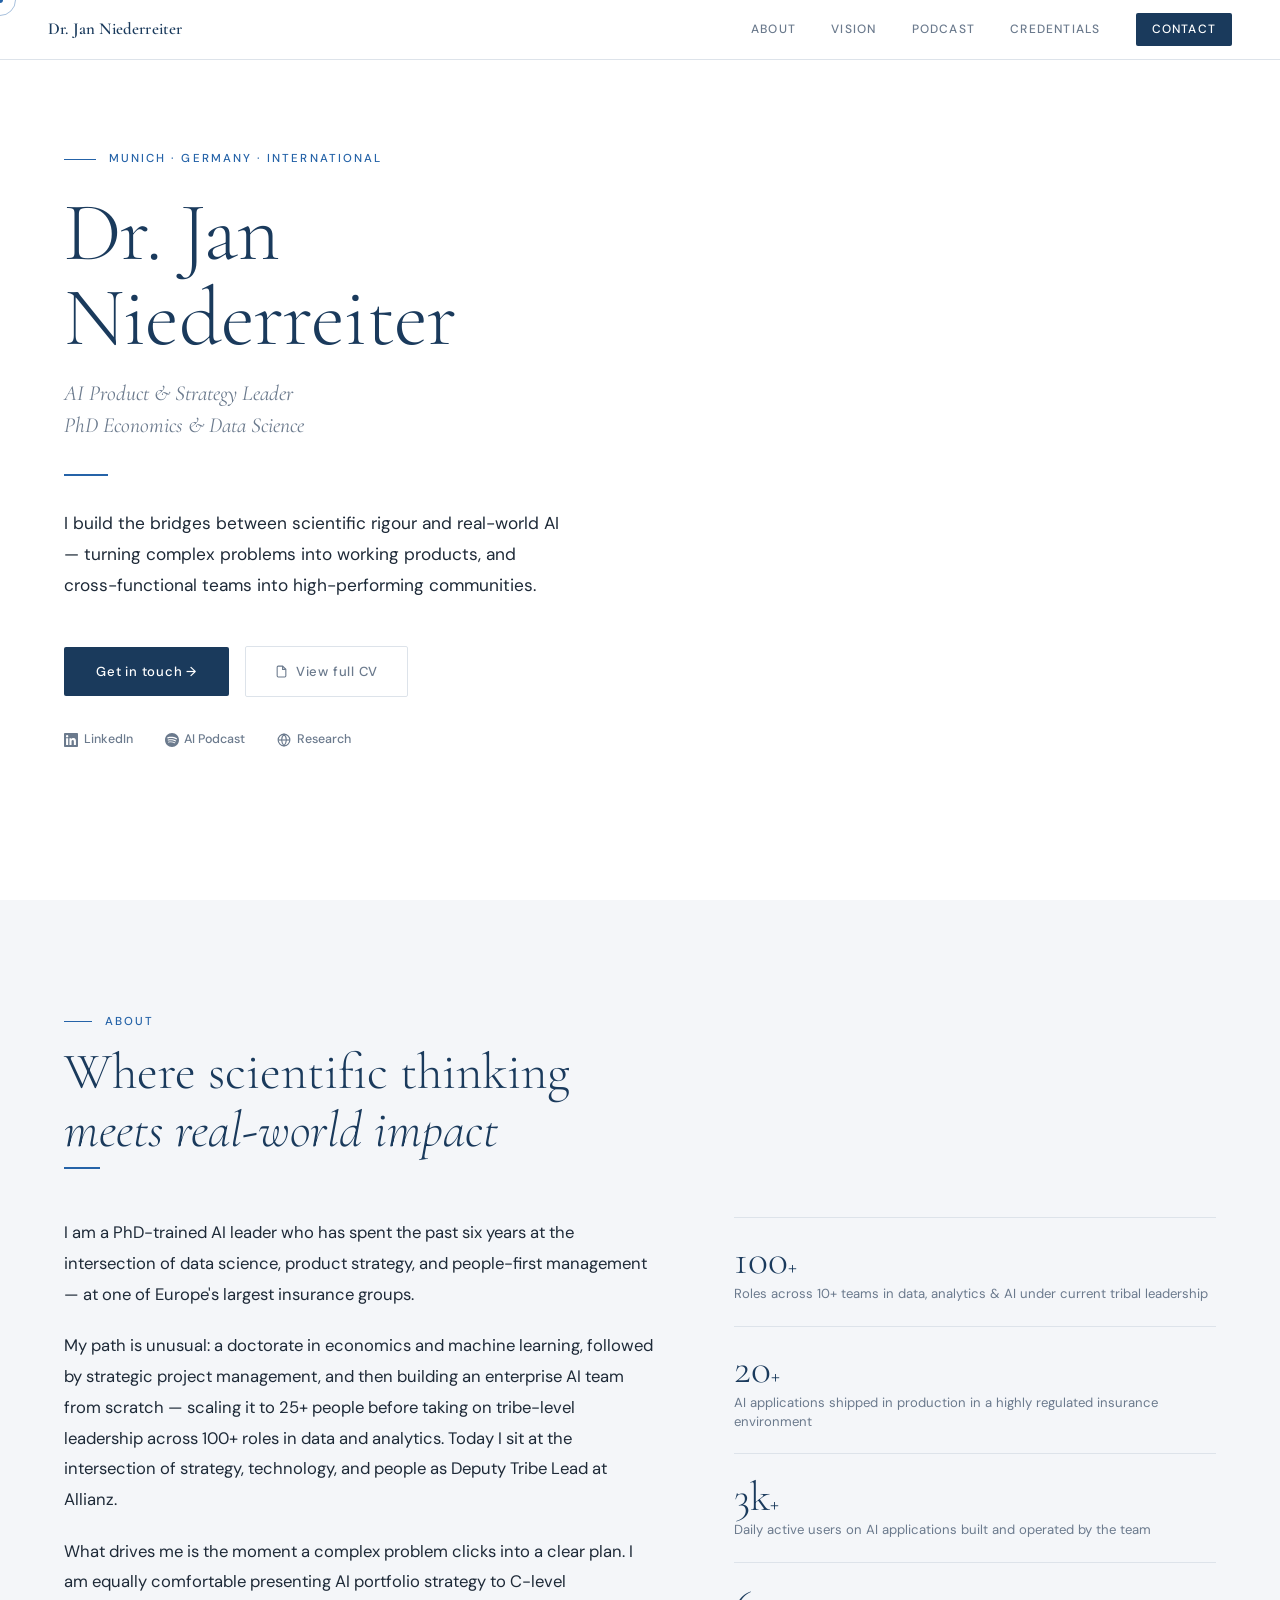
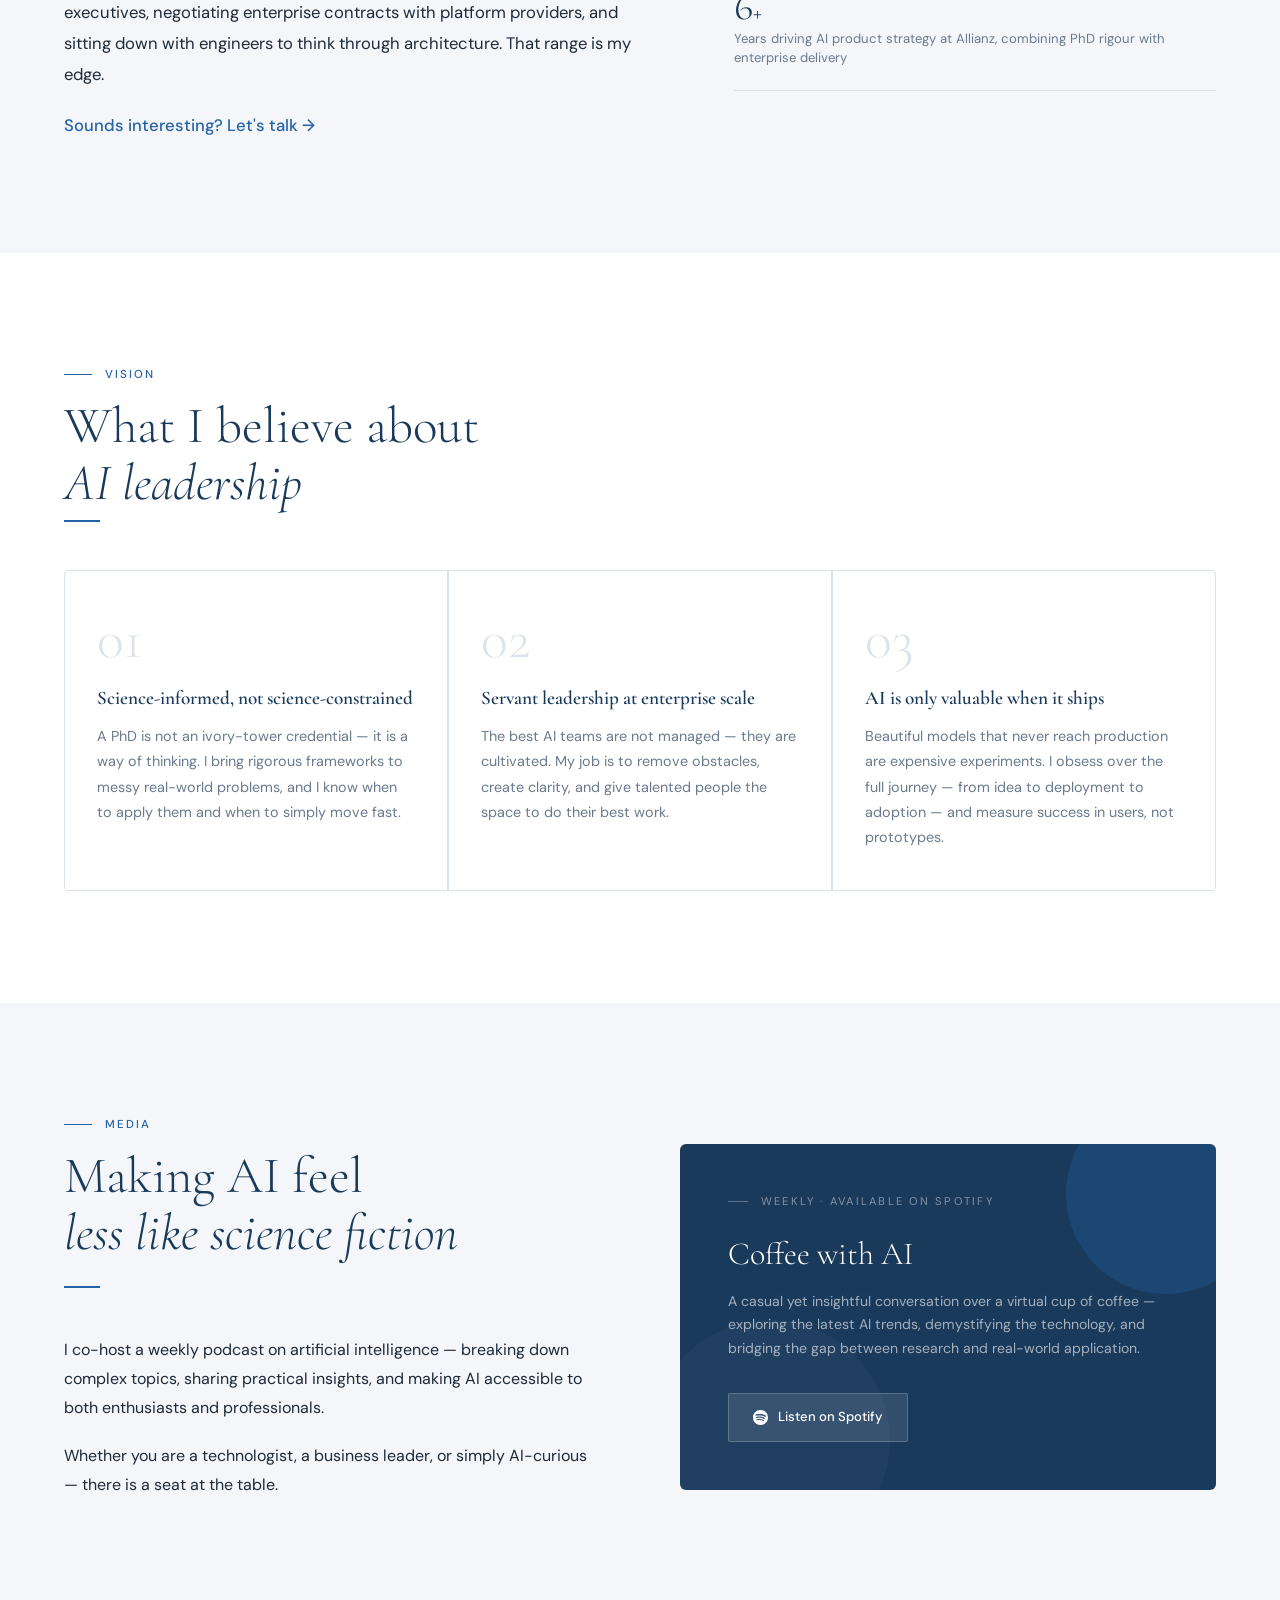
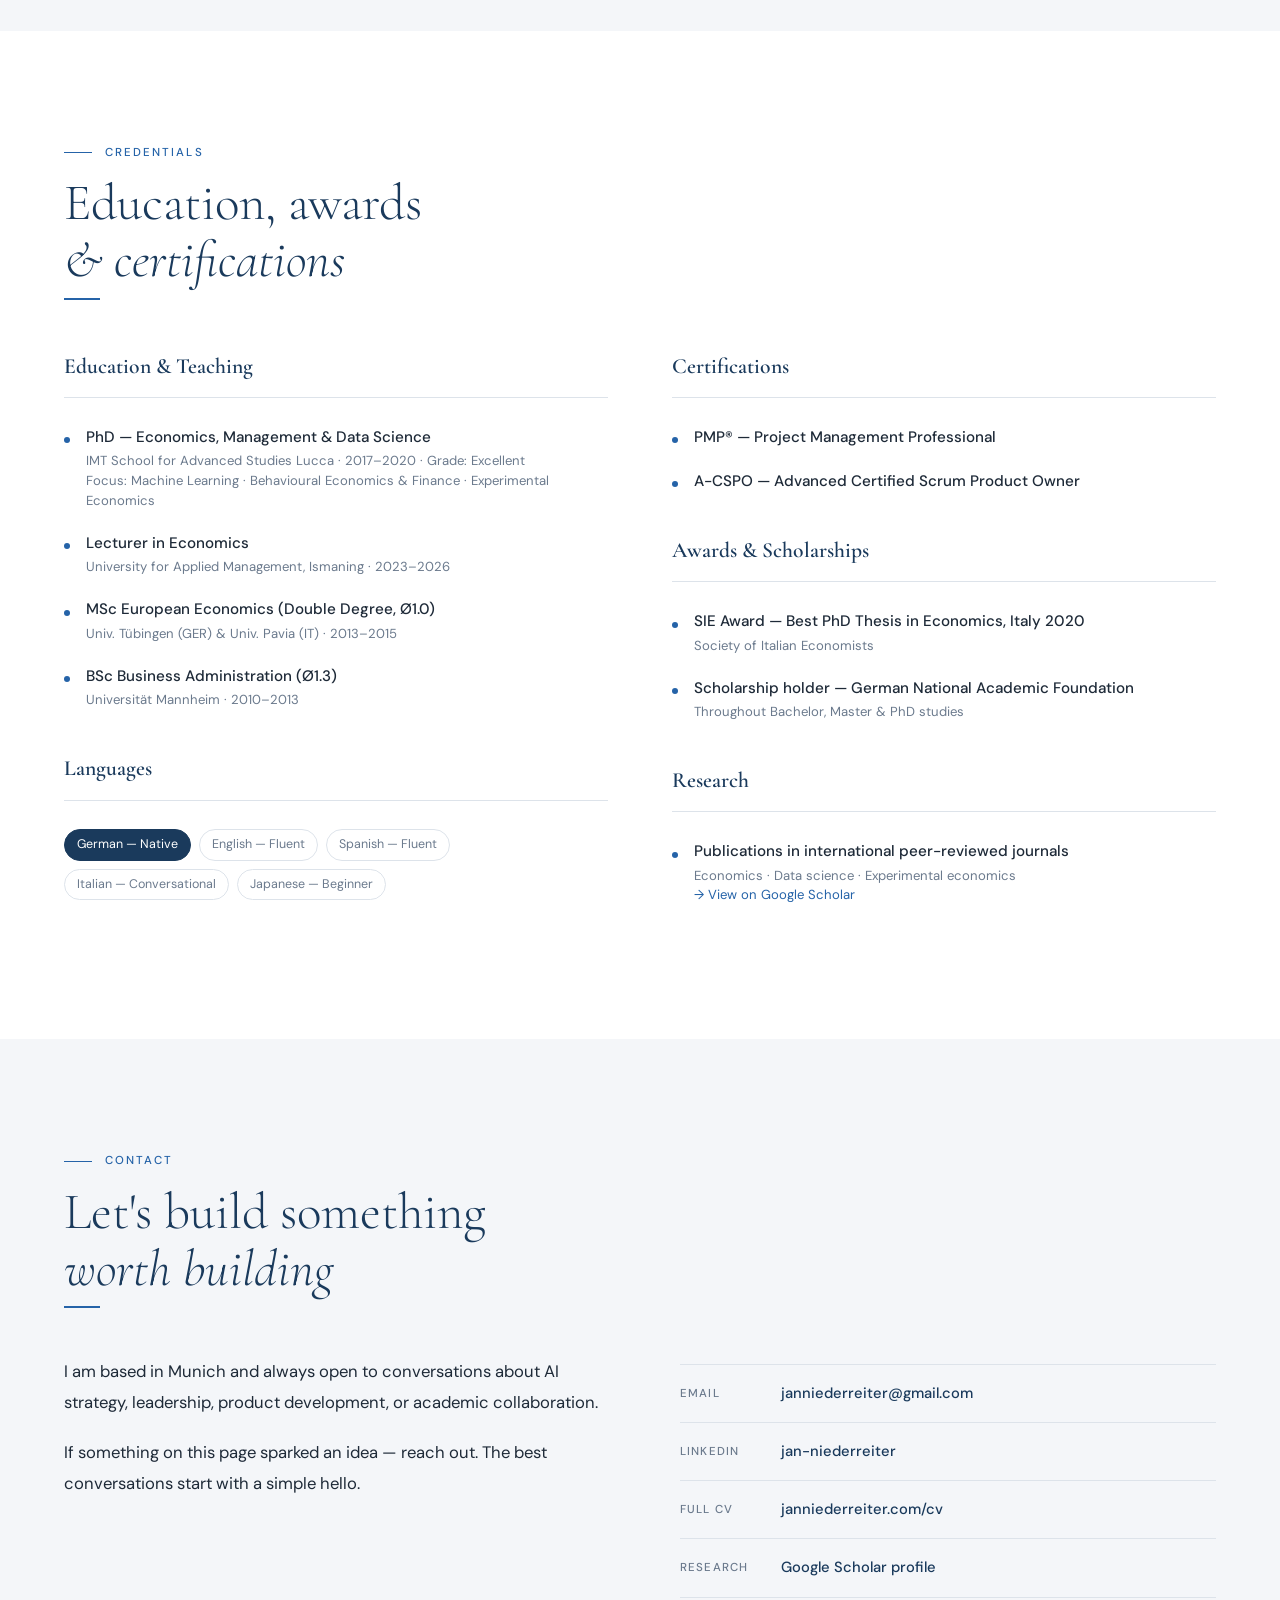
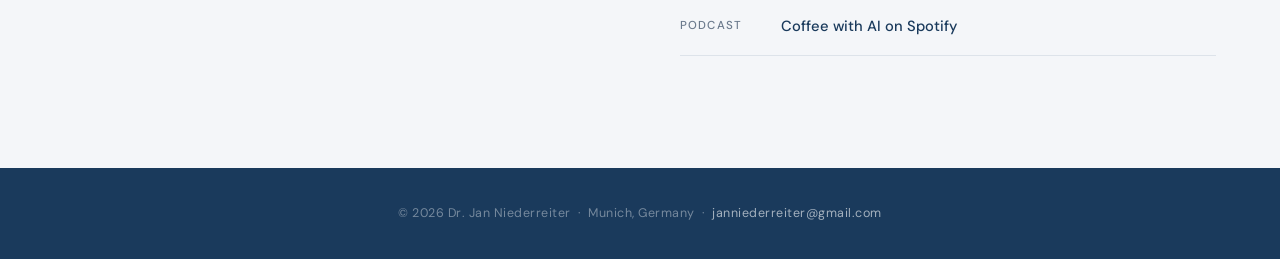
==== index.html @ 599e5255 "Update index.html" ====
<!DOCTYPE html>
<html lang="en">
<head>
<meta charset="UTF-8">
<meta name="viewport" content="width=device-width, initial-scale=1.0">
<meta name="description" content="Dr. Jan Niederreiter — AI Product & Strategy Leader. PhD in Economics & Data Science. Deputy Tribe Lead at Allianz, Munich.">
<meta property="og:title" content="Dr. Jan Niederreiter">
<meta property="og:description" content="AI Product & Strategy Leader · PhD · Scaling AI from Lab to Enterprise">
<meta property="og:type" content="website">
<title>Dr. Jan Niederreiter</title>
<link rel="preconnect" href="https://fonts.googleapis.com">
<link rel="preconnect" href="https://fonts.gstatic.com" crossorigin>
<link href="https://fonts.googleapis.com/css2?family=Cormorant+Garamond:ital,wght@0,300;0,400;0,600;1,300;1,400&family=DM+Sans:opsz,wght@9..40,300;9..40,400;9..40,500&display=swap" rel="stylesheet">
<style>
*, *::before, *::after { box-sizing: border-box; margin: 0; padding: 0; }

:root {
  --navy:    #1A3A5C;
  --accent:  #2563A8;
  --mid:     #6B7A8D;
  --light:   #F4F6F9;
  --border:  #DDE3EA;
  --text:    #1E2A38;
  --white:   #FFFFFF;
  --serif:   'Cormorant Garamond', Georgia, serif;
  --sans:    'DM Sans', system-ui, sans-serif;
}

html { scroll-behavior: smooth; }

body {
  font-family: var(--sans);
  color: var(--text);
  background: var(--white);
  line-height: 1.7;
  -webkit-font-smoothing: antialiased;
  overflow-x: hidden;
}

/* ── CURSOR ──────────────────────────────────────── */
.cursor-dot {
  width: 6px; height: 6px;
  background: var(--accent);
  border-radius: 50%;
  position: fixed;
  pointer-events: none;
  z-index: 9999;
  transform: translate(-50%, -50%);
  transition: transform 0.1s, opacity 0.3s;
}
.cursor-ring {
  width: 32px; height: 32px;
  border: 1.5px solid var(--accent);
  border-radius: 50%;
  position: fixed;
  pointer-events: none;
  z-index: 9998;
  transform: translate(-50%, -50%);
  transition: transform 0.18s ease, width 0.2s, height 0.2s, opacity 0.3s;
  opacity: 0.4;
}
body:hover .cursor-dot, body:hover .cursor-ring { opacity: 1; }
@media (hover: none) { .cursor-dot, .cursor-ring { display: none; } }

/* ── NAV ─────────────────────────────────────────── */
nav {
  position: fixed; top: 0; left: 0; right: 0;
  background: rgba(255,255,255,0.94);
  backdrop-filter: blur(12px);
  -webkit-backdrop-filter: blur(12px);
  border-bottom: 1px solid var(--border);
  z-index: 1000;
  height: 60px;
  display: flex; align-items: center;
  padding: 0 clamp(1.5rem, 4vw, 3rem);
  justify-content: space-between;
}
.nav-name {
  font-family: var(--serif);
  font-size: 1.05rem;
  font-weight: 600;
  color: var(--navy);
  letter-spacing: 0.01em;
  white-space: nowrap;
}
.nav-links {
  display: flex; gap: 2.2rem; align-items: center;
}
.nav-links a {
  font-size: 0.75rem;
  font-weight: 500;
  color: var(--mid);
  letter-spacing: 0.1em;
  text-transform: uppercase;
  text-decoration: none;
  transition: color 0.2s;
  white-space: nowrap;
}
.nav-links a:hover { color: var(--navy); }
.nav-cta {
  background: var(--navy) !important;
  color: var(--white) !important;
  padding: 6px 16px;
  border-radius: 2px;
  font-size: 0.75rem !important;
}
.nav-cta:hover { background: var(--accent) !important; }

/* hamburger */
.hamburger { display: none; flex-direction: column; gap: 5px; cursor: pointer; padding: 4px; }
.hamburger span { display: block; width: 22px; height: 1.5px; background: var(--navy); transition: all 0.3s; }
.mobile-menu {
  display: none;
  position: fixed; top: 60px; left: 0; right: 0;
  background: var(--white);
  border-bottom: 1px solid var(--border);
  padding: 1.5rem 2rem;
  flex-direction: column; gap: 1.2rem;
  z-index: 999;
}
.mobile-menu a {
  font-size: 0.85rem; font-weight: 500;
  color: var(--text); text-decoration: none;
  letter-spacing: 0.06em; text-transform: uppercase;
}
.mobile-menu.open { display: flex; }

/* ── HERO ────────────────────────────────────────── */
#hero {
  min-height: 100vh;
  display: flex; align-items: center;
  padding: 80px clamp(1.5rem, 5vw, 5rem) 5rem;
}
.hero-inner {
  max-width: 1200px; margin: 0 auto; width: 100%;
  display: grid;
  grid-template-columns: 1fr 380px;
  gap: 6rem;
  align-items: center;
}
.hero-eyebrow {
  display: flex; align-items: center; gap: 0.8rem;
  margin-bottom: 1.4rem;
}
.hero-eyebrow span {
  font-size: 0.72rem;
  letter-spacing: 0.18em;
  text-transform: uppercase;
  color: var(--accent);
  font-weight: 500;
}
.eyebrow-line {
  width: 32px; height: 1px; background: var(--accent);
}
.hero-name {
  font-family: var(--serif);
  font-size: clamp(3.2rem, 6.5vw, 5.5rem);
  font-weight: 300;
  color: var(--navy);
  line-height: 1.02;
  margin-bottom: 1rem;
  letter-spacing: -0.01em;
}
.hero-subtitle {
  font-family: var(--serif);
  font-size: clamp(1.1rem, 2vw, 1.35rem);
  font-weight: 400;
  font-style: italic;
  color: var(--mid);
  margin-bottom: 2rem;
  line-height: 1.5;
}
.hero-rule {
  width: 44px; height: 2px;
  background: var(--accent);
  margin-bottom: 2rem;
}
.hero-tagline {
  font-size: clamp(0.98rem, 1.4vw, 1.08rem);
  color: var(--text);
  max-width: 500px;
  line-height: 1.8;
  margin-bottom: 2.8rem;
}
.hero-actions { display: flex; gap: 1rem; flex-wrap: wrap; align-items: center; }
.btn-primary {
  display: inline-flex; align-items: center; gap: 0.5rem;
  background: var(--navy); color: var(--white);
  padding: 0.85rem 2rem;
  font-size: 0.82rem; font-weight: 500;
  letter-spacing: 0.06em;
  border-radius: 2px; text-decoration: none;
  transition: background 0.2s, transform 0.15s;
}
.btn-primary:hover { background: var(--accent); transform: translateY(-1px); }
.btn-ghost {
  display: inline-flex; align-items: center; gap: 0.5rem;
  border: 1.5px solid var(--border); color: var(--mid);
  padding: 0.85rem 1.8rem;
  font-size: 0.82rem; font-weight: 500;
  letter-spacing: 0.06em;
  border-radius: 2px; text-decoration: none;
  transition: border-color 0.2s, color 0.2s, transform 0.15s;
}
.btn-ghost:hover { border-color: var(--navy); color: var(--navy); transform: translateY(-1px); }
.hero-meta {
  display: flex; gap: 2rem; margin-top: 2rem;
}
.hero-meta a {
  font-size: 0.78rem; color: var(--mid); text-decoration: none;
  display: flex; align-items: center; gap: 0.35rem;
  font-weight: 500; transition: color 0.2s;
}
.hero-meta a:hover { color: var(--accent); }

/* photo */
.photo-frame {
  position: relative;
}
.photo-frame::after {
  content: '';
  position: absolute;
  bottom: -18px; right: -18px;
  width: 70%; height: 50%;
  border: 2px solid var(--border);
  z-index: 0;
  border-radius: 2px;
}
.photo-frame img {
  width: 100%; display: block;
  position: relative; z-index: 1;
  border-radius: 2px;
  clip-path: polygon(0 0, 100% 0, 100% 92%, 92% 100%, 0 100%);
  filter: grayscale(10%) contrast(1.02);
  transition: filter 0.4s;
}
.photo-frame:hover img { filter: grayscale(0%) contrast(1); }

/* ── SECTIONS ────────────────────────────────────── */
.section-wrap {
  padding: 7rem clamp(1.5rem, 5vw, 5rem);
}
.section-wrap.alt { background: var(--light); }
.section-inner { max-width: 1200px; margin: 0 auto; }

.eyebrow {
  font-size: 0.72rem;
  letter-spacing: 0.18em;
  text-transform: uppercase;
  color: var(--accent);
  font-weight: 500;
  margin-bottom: 0.8rem;
  display: flex; align-items: center; gap: 0.8rem;
}
.eyebrow::before {
  content: '';
  width: 28px; height: 1px; background: var(--accent);
}
.section-title {
  font-family: var(--serif);
  font-size: clamp(2.2rem, 4.5vw, 3.2rem);
  font-weight: 300;
  color: var(--navy);
  line-height: 1.12;
  margin-bottom: 0.5rem;
}
.section-title em { font-style: italic; }
.section-rule {
  width: 36px; height: 2px;
  background: var(--accent);
  margin-bottom: 3rem;
}

/* ── ABOUT ────────────────────────────────────────── */
.about-grid {
  display: grid;
  grid-template-columns: 1.1fr 0.9fr;
  gap: 5rem;
  align-items: start;
}
.about-text p {
  font-size: 1.04rem;
  color: var(--text);
  line-height: 1.85;
  margin-bottom: 1.3rem;
}
.about-text p:last-child { margin-bottom: 0; }
.about-text a { color: var(--accent); font-weight: 500; text-decoration: none; }
.about-text a:hover { text-decoration: underline; }
.about-stats {
  display: flex; flex-direction: column; gap: 0;
}
.stat-row {
  padding: 1.4rem 0;
  border-bottom: 1px solid var(--border);
}
.stat-row:first-child { border-top: 1px solid var(--border); }
.stat-num {
  font-family: var(--serif);
  font-size: 2.6rem;
  font-weight: 300;
  color: var(--navy);
  line-height: 1;
  margin-bottom: 0.2rem;
}
.stat-num span { font-size: 1.4rem; font-weight: 400; }
.stat-label {
  font-size: 0.82rem;
  color: var(--mid);
  font-weight: 400;
  line-height: 1.4;
}

/* ── VISION ───────────────────────────────────────── */
.vision-grid {
  display: grid;
  grid-template-columns: repeat(3, 1fr);
  gap: 2px;
  background: var(--border);
  border: 1px solid var(--border);
  border-radius: 4px;
  overflow: hidden;
}
.vision-card {
  background: var(--white);
  padding: 2.5rem 2rem;
  position: relative;
  transition: background 0.25s;
}
.vision-card:hover { background: #f9fbff; }
.vision-num {
  font-family: var(--serif);
  font-size: 3.5rem;
  font-weight: 300;
  color: var(--border);
  line-height: 1;
  margin-bottom: 1.2rem;
  transition: color 0.25s;
}
.vision-card:hover .vision-num { color: #ccd8e8; }
.vision-card h3 {
  font-family: var(--serif);
  font-size: 1.2rem;
  font-weight: 600;
  color: var(--navy);
  margin-bottom: 0.8rem;
  line-height: 1.3;
}
.vision-card p {
  font-size: 0.9rem;
  color: var(--mid);
  line-height: 1.75;
}

/* ── PODCAST ──────────────────────────────────────── */
.podcast-grid {
  display: grid;
  grid-template-columns: 1fr 1fr;
  gap: 5rem;
  align-items: center;
}
.podcast-text .section-title { margin-bottom: 1.5rem; }
.podcast-text p {
  font-size: 1rem;
  color: var(--text);
  line-height: 1.8;
  margin-bottom: 1.2rem;
}
.podcast-card {
  background: var(--navy);
  border-radius: 6px;
  padding: 3rem;
  color: var(--white);
  position: relative;
  overflow: hidden;
}
.podcast-card::before {
  content: '';
  position: absolute; top: -50px; right: -50px;
  width: 200px; height: 200px;
  border-radius: 50%;
  background: rgba(37,99,168,0.3);
}
.podcast-card::after {
  content: '';
  position: absolute; bottom: -70px; left: -30px;
  width: 240px; height: 240px;
  border-radius: 50%;
  background: rgba(255,255,255,0.03);
}
.pc-tag {
  font-size: 0.7rem; letter-spacing: 0.2em;
  text-transform: uppercase;
  color: rgba(255,255,255,0.45);
  margin-bottom: 1.5rem;
  display: flex; align-items: center; gap: 0.8rem;
}
.pc-tag::before {
  content: '';
  width: 20px; height: 1px;
  background: rgba(255,255,255,0.3);
}
.pc-title {
  font-family: var(--serif);
  font-size: 2rem; font-weight: 300;
  color: var(--white);
  line-height: 1.2;
  margin-bottom: 1rem;
}
.pc-desc {
  font-size: 0.88rem;
  color: rgba(255,255,255,0.6);
  line-height: 1.7;
  margin-bottom: 2rem;
  position: relative; z-index: 1;
}
.btn-spotify {
  display: inline-flex; align-items: center; gap: 0.6rem;
  background: rgba(255,255,255,0.1);
  border: 1px solid rgba(255,255,255,0.2);
  color: var(--white);
  padding: 0.75rem 1.5rem;
  font-size: 0.82rem; font-weight: 500;
  border-radius: 2px; text-decoration: none;
  transition: background 0.2s;
  position: relative; z-index: 1;
}
.btn-spotify:hover { background: rgba(255,255,255,0.18); }

/* ── CREDENTIALS ──────────────────────────────────── */
.cred-grid {
  display: grid;
  grid-template-columns: 1fr 1fr;
  gap: 4rem;
}
.cred-section-title {
  font-family: var(--serif);
  font-size: 1.35rem; font-weight: 600;
  color: var(--navy);
  padding-bottom: 0.8rem;
  border-bottom: 1px solid var(--border);
  margin-bottom: 1.8rem;
}
.cred-item {
  display: flex; gap: 1rem;
  margin-bottom: 1.4rem;
  align-items: flex-start;
}
.cred-marker {
  width: 6px; height: 6px; min-width: 6px;
  background: var(--accent);
  border-radius: 50%;
  margin-top: 0.65rem;
}
.cred-main {
  font-size: 0.95rem; color: var(--text);
  font-weight: 500; line-height: 1.4;
}
.cred-sub {
  font-size: 0.82rem; color: var(--mid);
  margin-top: 0.2rem; line-height: 1.5;
}
.cred-sub a { color: var(--accent); text-decoration: none; }
.cred-sub a:hover { text-decoration: underline; }
.lang-pills {
  display: flex; flex-wrap: wrap; gap: 0.5rem;
  margin-top: 0.3rem;
}
.lang-pill {
  font-size: 0.78rem;
  padding: 4px 12px;
  border: 1px solid var(--border);
  border-radius: 20px;
  color: var(--mid);
  background: var(--white);
  transition: border-color 0.2s, color 0.2s;
}
.lang-pill:hover { border-color: var(--accent); color: var(--accent); }
.lang-pill.native {
  background: var(--navy); color: var(--white);
  border-color: var(--navy);
}

/* ── CONTACT ──────────────────────────────────────── */
.contact-grid {
  display: grid;
  grid-template-columns: 1fr 1fr;
  gap: 5rem;
  align-items: start;
}
.contact-text p {
  font-size: 1.04rem; color: var(--text);
  line-height: 1.85; margin-bottom: 1.2rem;
}
.contact-list { margin-top: 0.5rem; }
.contact-row {
  display: flex; align-items: center; gap: 1rem;
  padding: 1rem 0;
  border-bottom: 1px solid var(--border);
}
.contact-row:first-child { border-top: 1px solid var(--border); }
.cr-label {
  font-size: 0.72rem; letter-spacing: 0.1em;
  text-transform: uppercase; color: var(--mid);
  font-weight: 500; min-width: 85px;
}
.cr-val { font-size: 0.92rem; color: var(--text); }
.cr-val a {
  color: var(--navy); font-weight: 500;
  text-decoration: none; transition: color 0.2s;
}
.cr-val a:hover { color: var(--accent); }

/* ── FOOTER ───────────────────────────────────────── */
footer {
  background: var(--navy);
  color: rgba(255,255,255,0.4);
  text-align: center;
  padding: 2.2rem;
  font-size: 0.78rem;
  letter-spacing: 0.04em;
}
footer a { color: rgba(255,255,255,0.6); text-decoration: none; }
footer a:hover { color: rgba(255,255,255,0.9); }

/* ── SCROLL ANIMATIONS ────────────────────────────── */
.reveal {
  opacity: 0;
  transform: translateY(28px);
  transition: opacity 0.7s ease, transform 0.7s ease;
}
.reveal.visible {
  opacity: 1;
  transform: translateY(0);
}
.reveal-delay-1 { transition-delay: 0.1s; }
.reveal-delay-2 { transition-delay: 0.2s; }
.reveal-delay-3 { transition-delay: 0.3s; }
.reveal-delay-4 { transition-delay: 0.4s; }

/* hero loads immediately */
.hero-eyebrow, .hero-name, .hero-subtitle, .hero-rule,
.hero-tagline, .hero-actions, .hero-meta, .photo-frame {
  animation: heroFade 0.75s ease both;
}
.hero-eyebrow  { animation-delay: 0.05s; }
.hero-name     { animation-delay: 0.15s; }
.hero-subtitle { animation-delay: 0.25s; }
.hero-rule     { animation-delay: 0.3s; }
.hero-tagline  { animation-delay: 0.35s; }
.hero-actions  { animation-delay: 0.45s; }
.hero-meta     { animation-delay: 0.55s; }
.photo-frame   { animation-delay: 0.25s; }

@keyframes heroFade {
  from { opacity: 0; transform: translateY(22px); }
  to   { opacity: 1; transform: translateY(0); }
}

/* ── RESPONSIVE ───────────────────────────────────── */
@media (max-width: 960px) {
  .hero-inner, .about-grid, .podcast-grid, .contact-grid { grid-template-columns: 1fr; }
  .photo-frame { max-width: 300px; }
  .photo-frame::after { display: none; }
  .vision-grid { grid-template-columns: 1fr; gap: 1px; }
  .cred-grid { grid-template-columns: 1fr; }
  .nav-links { display: none; }
  .hamburger { display: flex; }
}
@media (max-width: 600px) {
  .hero-actions { flex-direction: column; align-items: flex-start; }
  .hero-meta { flex-wrap: wrap; gap: 1.2rem; }
  .section-wrap { padding: 5rem 1.5rem; }
}
</style>
</head>
<body>

<!-- Custom cursor -->
<div class="cursor-dot" id="cursorDot"></div>
<div class="cursor-ring" id="cursorRing"></div>

<!-- NAV -->
<nav>
  <span class="nav-name">Dr. Jan Niederreiter</span>
  <div class="nav-links">
    <a href="#about">About</a>
    <a href="#vision">Vision</a>
    <a href="#podcast">Podcast</a>
    <a href="#credentials">Credentials</a>
    <a href="#contact" class="nav-cta">Contact</a>
  </div>
  <div class="hamburger" id="hamburger" onclick="toggleMenu()">
    <span></span><span></span><span></span>
  </div>
</nav>

<div class="mobile-menu" id="mobileMenu">
  <a href="#about" onclick="toggleMenu()">About</a>
  <a href="#vision" onclick="toggleMenu()">Vision</a>
  <a href="#podcast" onclick="toggleMenu()">Podcast</a>
  <a href="#credentials" onclick="toggleMenu()">Credentials</a>
  <a href="#contact" onclick="toggleMenu()">Contact</a>
</div>

<!-- HERO -->
<section id="hero">
  <div class="hero-inner">
    <div>
      <div class="hero-eyebrow">
        <div class="eyebrow-line"></div>
        <span>Munich · Germany · International</span>
      </div>
      <h1 class="hero-name">Dr. Jan<br>Niederreiter</h1>
      <p class="hero-subtitle">AI Product &amp; Strategy Leader<br>PhD Economics &amp; Data Science</p>
      <div class="hero-rule"></div>
      <p class="hero-tagline">I build the bridges between scientific rigour and real-world AI — turning complex problems into working products, and cross-functional teams into high-performing communities.</p>
      <div class="hero-actions">
        <a href="#contact" class="btn-primary">Get in touch &rarr;</a>
        <a href="https://www.janniederreiter.com/cv" target="_blank" class="btn-ghost">
          <svg width="13" height="13" viewBox="0 0 24 24" fill="none" stroke="currentColor" stroke-width="2"><path d="M14 2H6a2 2 0 00-2 2v16a2 2 0 002 2h12a2 2 0 002-2V8z"/><polyline points="14 2 14 8 20 8"/></svg>
          View full CV
        </a>
      </div>
      <div class="hero-meta">
        <a href="https://www.linkedin.com/in/jan-niederreiter/" target="_blank">
          <svg width="14" height="14" viewBox="0 0 24 24" fill="currentColor"><path d="M20.447 20.452h-3.554v-5.569c0-1.328-.027-3.037-1.852-3.037-1.853 0-2.136 1.445-2.136 2.939v5.667H9.351V9h3.414v1.561h.046c.477-.9 1.637-1.85 3.37-1.85 3.601 0 4.267 2.37 4.267 5.455v6.286zM5.337 7.433a2.062 2.062 0 01-2.063-2.065 2.064 2.064 0 112.063 2.065zm1.782 13.019H3.555V9h3.564v11.452zM22.225 0H1.771C.792 0 0 .774 0 1.729v20.542C0 23.227.792 24 1.771 24h20.451C23.2 24 24 23.227 24 22.271V1.729C24 .774 23.2 0 22.222 0h.003z"/></svg>
          LinkedIn
        </a>
        <a href="https://open.spotify.com/show/7g9fBTA20V3ym02WMPHhHX" target="_blank">
          <svg width="14" height="14" viewBox="0 0 24 24" fill="currentColor"><path d="M12 0C5.4 0 0 5.4 0 12s5.4 12 12 12 12-5.4 12-12S18.66 0 12 0zm5.521 17.34c-.24.359-.66.48-1.021.24-2.82-1.74-6.36-2.101-10.561-1.141-.418.122-.779-.179-.899-.539-.12-.421.18-.78.54-.9 4.56-1.021 8.52-.6 11.64 1.32.42.18.479.659.301 1.02zm1.44-3.3c-.301.42-.841.6-1.262.3-3.239-1.98-8.159-2.58-11.939-1.38-.479.12-1.02-.12-1.14-.6-.12-.48.12-1.021.6-1.141C9.6 9.9 15 10.561 18.72 12.84c.361.181.54.78.241 1.2zm.12-3.36C15.24 8.4 8.82 8.16 5.16 9.301c-.6.179-1.2-.181-1.38-.721-.18-.601.18-1.2.72-1.381 4.26-1.26 11.28-1.02 15.721 1.621.539.3.719 1.02.419 1.56-.299.421-1.02.599-1.559.3z"/></svg>
          AI Podcast
        </a>
        <a href="https://scholar.google.com/citations?user=W_p4CkEAAAAJ&hl=de" target="_blank">
          <svg width="14" height="14" viewBox="0 0 24 24" fill="none" stroke="currentColor" stroke-width="2"><circle cx="12" cy="12" r="10"/><line x1="2" y1="12" x2="22" y2="12"/><path d="M12 2a15.3 15.3 0 014 10 15.3 15.3 0 01-4 10 15.3 15.3 0 01-4-10 15.3 15.3 0 014-10z"/></svg>
          Research
        </a>
      </div>
    </div>
    <div class="photo-frame">
      <img src="photo.jpg"
           alt="Dr. Jan Niederreiter"
           onerror="this.closest('.photo-frame').style.display='none'">
    </div>
  </div>
</section>

<!-- ABOUT -->
<div class="section-wrap alt" id="about">
  <div class="section-inner">
    <div class="eyebrow reveal">About</div>
    <h2 class="section-title reveal reveal-delay-1">Where scientific thinking<br><em>meets real-world impact</em></h2>
    <div class="section-rule reveal reveal-delay-2"></div>
    <div class="about-grid">
      <div class="about-text reveal reveal-delay-1">
        <p>I am a PhD-trained AI leader who has spent the past six years at the intersection of data science, product strategy, and people-first management — at one of Europe's largest insurance groups.</p>
        <p>My path is unusual: a doctorate in economics and machine learning, followed by strategic project management, and then building an enterprise AI team from scratch — scaling it to 25+ people before taking on tribe-level leadership across 100+ roles in data and analytics. Today I sit at the intersection of strategy, technology, and people as Deputy Tribe Lead at Allianz.</p>
        <p>What drives me is the moment a complex problem clicks into a clear plan. I am equally comfortable presenting AI portfolio strategy to C-level executives, negotiating enterprise contracts with platform providers, and sitting down with engineers to think through architecture. That range is my edge.</p>
        <p><a href="#contact">Sounds interesting? Let's talk →</a></p>
      </div>
      <div class="about-stats reveal reveal-delay-2">
        <div class="stat-row">
          <div class="stat-num">100<span>+</span></div>
          <div class="stat-label">Roles across 10+ teams in data, analytics &amp; AI under current tribal leadership</div>
        </div>
        <div class="stat-row">
          <div class="stat-num">20<span>+</span></div>
          <div class="stat-label">AI applications shipped in production in a highly regulated insurance environment</div>
        </div>
        <div class="stat-row">
          <div class="stat-num">3k<span>+</span></div>
          <div class="stat-label">Daily active users on AI applications built and operated by the team</div>
        </div>
        <div class="stat-row">
          <div class="stat-num">6<span>+</span></div>
          <div class="stat-label">Years driving AI product strategy at Allianz, combining PhD rigour with enterprise delivery</div>
        </div>
      </div>
    </div>
  </div>
</div>

<!-- VISION -->
<div class="section-wrap" id="vision">
  <div class="section-inner">
    <div class="eyebrow reveal">Vision</div>
    <h2 class="section-title reveal reveal-delay-1">What I believe about<br><em>AI leadership</em></h2>
    <div class="section-rule reveal reveal-delay-2"></div>
    <div class="vision-grid">
      <div class="vision-card reveal reveal-delay-1">
        <div class="vision-num">01</div>
        <h3>Science-informed, not science-constrained</h3>
        <p>A PhD is not an ivory-tower credential — it is a way of thinking. I bring rigorous frameworks to messy real-world problems, and I know when to apply them and when to simply move fast.</p>
      </div>
      <div class="vision-card reveal reveal-delay-2">
        <div class="vision-num">02</div>
        <h3>Servant leadership at enterprise scale</h3>
        <p>The best AI teams are not managed — they are cultivated. My job is to remove obstacles, create clarity, and give talented people the space to do their best work.</p>
      </div>
      <div class="vision-card reveal reveal-delay-3">
        <div class="vision-num">03</div>
        <h3>AI is only valuable when it ships</h3>
        <p>Beautiful models that never reach production are expensive experiments. I obsess over the full journey — from idea to deployment to adoption — and measure success in users, not prototypes.</p>
      </div>
    </div>
  </div>
</div>

<!-- PODCAST -->
<div class="section-wrap alt" id="podcast">
  <div class="section-inner">
    <div class="podcast-grid">
      <div class="podcast-text">
        <div class="eyebrow reveal">Media</div>
        <h2 class="section-title reveal reveal-delay-1">Making AI feel<br><em>less like science fiction</em></h2>
        <div class="section-rule reveal reveal-delay-2"></div>
        <p class="reveal reveal-delay-2">I co-host a weekly podcast on artificial intelligence — breaking down complex topics, sharing practical insights, and making AI accessible to both enthusiasts and professionals.</p>
        <p class="reveal reveal-delay-3">Whether you are a technologist, a business leader, or simply AI-curious — there is a seat at the table.</p>
      </div>
      <div class="podcast-card reveal reveal-delay-2">
        <div class="pc-tag">Weekly · Available on Spotify</div>
        <div class="pc-title">Coffee with AI</div>
        <p class="pc-desc">A casual yet insightful conversation over a virtual cup of coffee — exploring the latest AI trends, demystifying the technology, and bridging the gap between research and real-world application.</p>
        <a href="https://open.spotify.com/show/7g9fBTA20V3ym02WMPHhHX" target="_blank" class="btn-spotify">
          <svg width="15" height="15" viewBox="0 0 24 24" fill="currentColor"><path d="M12 0C5.4 0 0 5.4 0 12s5.4 12 12 12 12-5.4 12-12S18.66 0 12 0zm5.521 17.34c-.24.359-.66.48-1.021.24-2.82-1.74-6.36-2.101-10.561-1.141-.418.122-.779-.179-.899-.539-.12-.421.18-.78.54-.9 4.56-1.021 8.52-.6 11.64 1.32.42.18.479.659.301 1.02zm1.44-3.3c-.301.42-.841.6-1.262.3-3.239-1.98-8.159-2.58-11.939-1.38-.479.12-1.02-.12-1.14-.6-.12-.48.12-1.021.6-1.141C9.6 9.9 15 10.561 18.72 12.84c.361.181.54.78.241 1.2zm.12-3.36C15.24 8.4 8.82 8.16 5.16 9.301c-.6.179-1.2-.181-1.38-.721-.18-.601.18-1.2.72-1.381 4.26-1.26 11.28-1.02 15.721 1.621.539.3.719 1.02.419 1.56-.299.421-1.02.599-1.559.3z"/></svg>
          Listen on Spotify
        </a>
      </div>
    </div>
  </div>
</div>

<!-- CREDENTIALS -->
<div class="section-wrap" id="credentials">
  <div class="section-inner">
    <div class="eyebrow reveal">Credentials</div>
    <h2 class="section-title reveal reveal-delay-1">Education, awards<br><em>&amp; certifications</em></h2>
    <div class="section-rule reveal reveal-delay-2"></div>
    <div class="cred-grid">
      <div class="reveal reveal-delay-1">
        <div class="cred-section-title">Education &amp; Teaching</div>
        <div class="cred-item">
          <div class="cred-marker"></div>
          <div>
            <div class="cred-main">PhD — Economics, Management &amp; Data Science</div>
            <div class="cred-sub">IMT School for Advanced Studies Lucca · 2017–2020 · Grade: Excellent<br>Focus: Machine Learning · Behavioural Economics &amp; Finance · Experimental Economics</div>
          </div>
        </div>
        <div class="cred-item">
          <div class="cred-marker"></div>
          <div>
            <div class="cred-main">Lecturer in Economics</div>
            <div class="cred-sub">University for Applied Management, Ismaning · 2023–2026</div>
          </div>
        </div>
        <div class="cred-item">
          <div class="cred-marker"></div>
          <div>
            <div class="cred-main">MSc European Economics (Double Degree, Ø1.0)</div>
            <div class="cred-sub">Univ. Tübingen (GER) &amp; Univ. Pavia (IT) · 2013–2015</div>
          </div>
        </div>
        <div class="cred-item">
          <div class="cred-marker"></div>
          <div>
            <div class="cred-main">BSc Business Administration (Ø1.3)</div>
            <div class="cred-sub">Universität Mannheim · 2010–2013</div>
          </div>
        </div>
        <div class="cred-section-title" style="margin-top: 2.5rem;">Languages</div>
        <div class="lang-pills">
          <span class="lang-pill native">German — Native</span>
          <span class="lang-pill">English — Fluent</span>
          <span class="lang-pill">Spanish — Fluent</span>
          <span class="lang-pill">Italian — Conversational</span>          
          <span class="lang-pill">Japanese — Beginner</span>
        </div>
      </div>
      <div class="reveal reveal-delay-2">
        <div class="cred-section-title">Certifications</div>
        <div class="cred-item">
          <div class="cred-marker"></div>
          <div>
            <div class="cred-main">PMP® — Project Management Professional</div>
          </div>
        </div>
        <div class="cred-item">
          <div class="cred-marker"></div>
          <div>
            <div class="cred-main">A-CSPO — Advanced Certified Scrum Product Owner</div>
          </div>
        </div>
        <div class="cred-section-title" style="margin-top: 2.5rem;">Awards &amp; Scholarships</div>
        <div class="cred-item">
          <div class="cred-marker"></div>
          <div>
            <div class="cred-main">SIE Award — Best PhD Thesis in Economics, Italy 2020</div>
            <div class="cred-sub">Society of Italian Economists</div>
          </div>
        </div>
        <div class="cred-item">
          <div class="cred-marker"></div>
          <div>
            <div class="cred-main">Scholarship holder — German National Academic Foundation</div>
            <div class="cred-sub">Throughout Bachelor, Master &amp; PhD studies</div>
          </div>
        </div>
        <div class="cred-section-title" style="margin-top: 2.5rem;">Research</div>
        <div class="cred-item">
          <div class="cred-marker"></div>
          <div>
            <div class="cred-main">Publications in international peer-reviewed journals</div>
            <div class="cred-sub">Economics · Data science · Experimental economics<br><a href="https://scholar.google.com/citations?user=W_p4CkEAAAAJ&hl=de" target="_blank">→ View on Google Scholar</a></div>
          </div>
        </div>
      </div>
    </div>
  </div>
</div>

<!-- CONTACT -->
<div class="section-wrap alt" id="contact">
  <div class="section-inner">
    <div class="eyebrow reveal">Contact</div>
    <h2 class="section-title reveal reveal-delay-1">Let's build something<br><em>worth building</em></h2>
    <div class="section-rule reveal reveal-delay-2"></div>
    <div class="contact-grid">
      <div class="contact-text reveal reveal-delay-1">
        <p>I am based in Munich and always open to conversations about AI strategy, leadership, product development, or academic collaboration.</p>
        <p>If something on this page sparked an idea — reach out. The best conversations start with a simple hello.</p>
      </div>
      <div class="contact-list reveal reveal-delay-2">
        <div class="contact-row">
          <span class="cr-label">Email</span>
          <span class="cr-val"><a href="mailto:janniederreiter@gmail.com">janniederreiter@gmail.com</a></span>
        </div>
        <div class="contact-row">
          <span class="cr-label">LinkedIn</span>
          <span class="cr-val"><a href="https://www.linkedin.com/in/jan-niederreiter/" target="_blank">jan-niederreiter</a></span>
        </div>
        <div class="contact-row">
          <span class="cr-label">Full CV</span>
          <span class="cr-val"><a href="https://www.janniederreiter.com/cv" target="_blank">janniederreiter.com/cv</a></span>
        </div>
        <div class="contact-row">
          <span class="cr-label">Research</span>
          <span class="cr-val"><a href="https://scholar.google.com/citations?user=W_p4CkEAAAAJ&hl=de" target="_blank">Google Scholar profile</a></span>
        </div>
        <div class="contact-row">
          <span class="cr-label">Podcast</span>
          <span class="cr-val"><a href="https://open.spotify.com/show/7g9fBTA20V3ym02WMPHhHX" target="_blank">Coffee with AI on Spotify</a></span>
        </div>
      </div>
    </div>
  </div>
</div>

<!-- FOOTER -->
<footer>
  <p>© 2026 Dr. Jan Niederreiter &nbsp;·&nbsp; Munich, Germany &nbsp;·&nbsp;
    <a href="mailto:janniederreiter@gmail.com">janniederreiter@gmail.com</a>
  </p>
</footer>

<script>
// Custom cursor
const dot = document.getElementById('cursorDot');
const ring = document.getElementById('cursorRing');
let mx = 0, my = 0, rx = 0, ry = 0;
document.addEventListener('mousemove', e => { mx = e.clientX; my = e.clientY; dot.style.left = mx+'px'; dot.style.top = my+'px'; });
(function animRing() {
  rx += (mx - rx) * 0.12;
  ry += (my - ry) * 0.12;
  ring.style.left = rx + 'px'; ring.style.top = ry + 'px';
  requestAnimationFrame(animRing);
})();
document.querySelectorAll('a, button').forEach(el => {
  el.addEventListener('mouseenter', () => { ring.style.width = '48px'; ring.style.height = '48px'; ring.style.opacity = '0.25'; });
  el.addEventListener('mouseleave', () => { ring.style.width = '32px'; ring.style.height = '32px'; ring.style.opacity = '0.4'; });
});

// Mobile menu
function toggleMenu() {
  document.getElementById('mobileMenu').classList.toggle('open');
}

// Scroll reveal
const observer = new IntersectionObserver(entries => {
  entries.forEach(e => { if (e.isIntersecting) { e.target.classList.add('visible'); observer.unobserve(e.target); } });
}, { threshold: 0.12 });
document.querySelectorAll('.reveal').forEach(el => observer.observe(el));

// Nav background on scroll
window.addEventListener('scroll', () => {
  document.querySelector('nav').style.boxShadow = window.scrollY > 20 ? '0 1px 20px rgba(0,0,0,0.06)' : 'none';
});
</script>
</body>
</html>
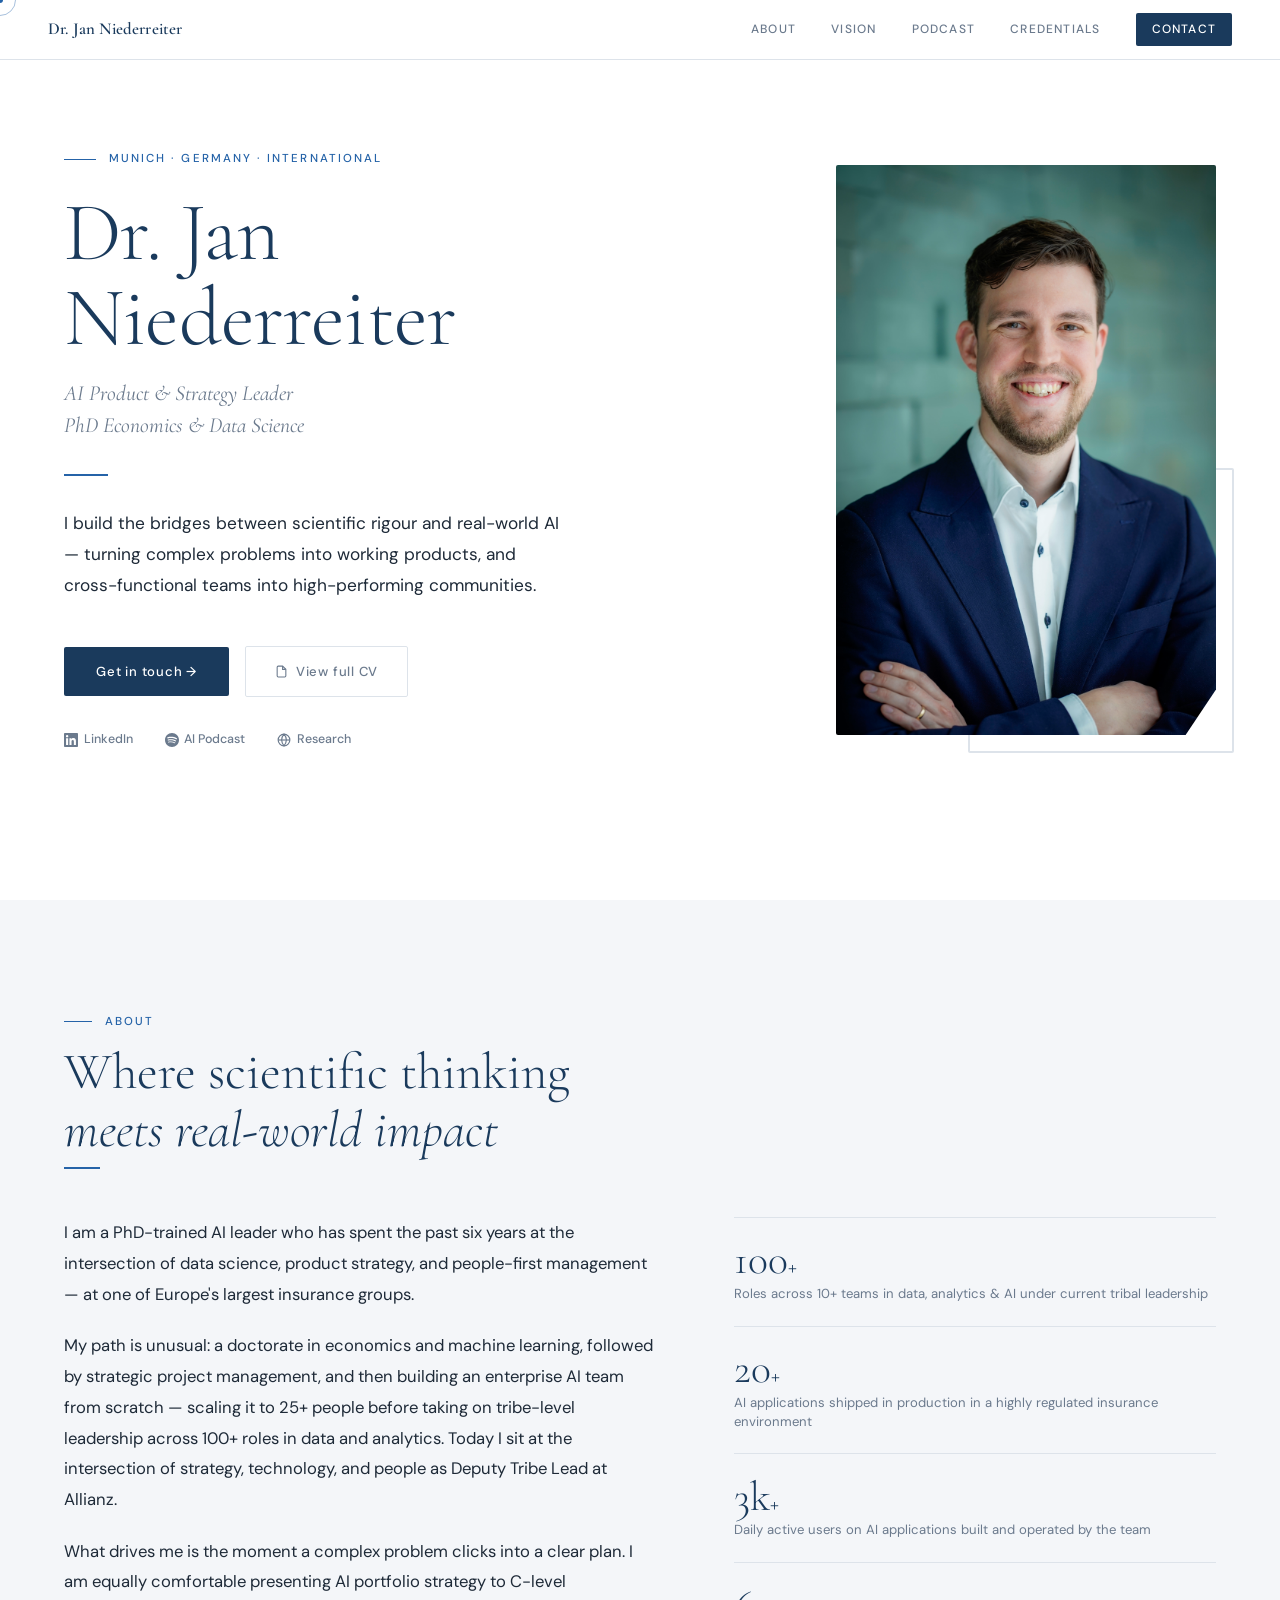
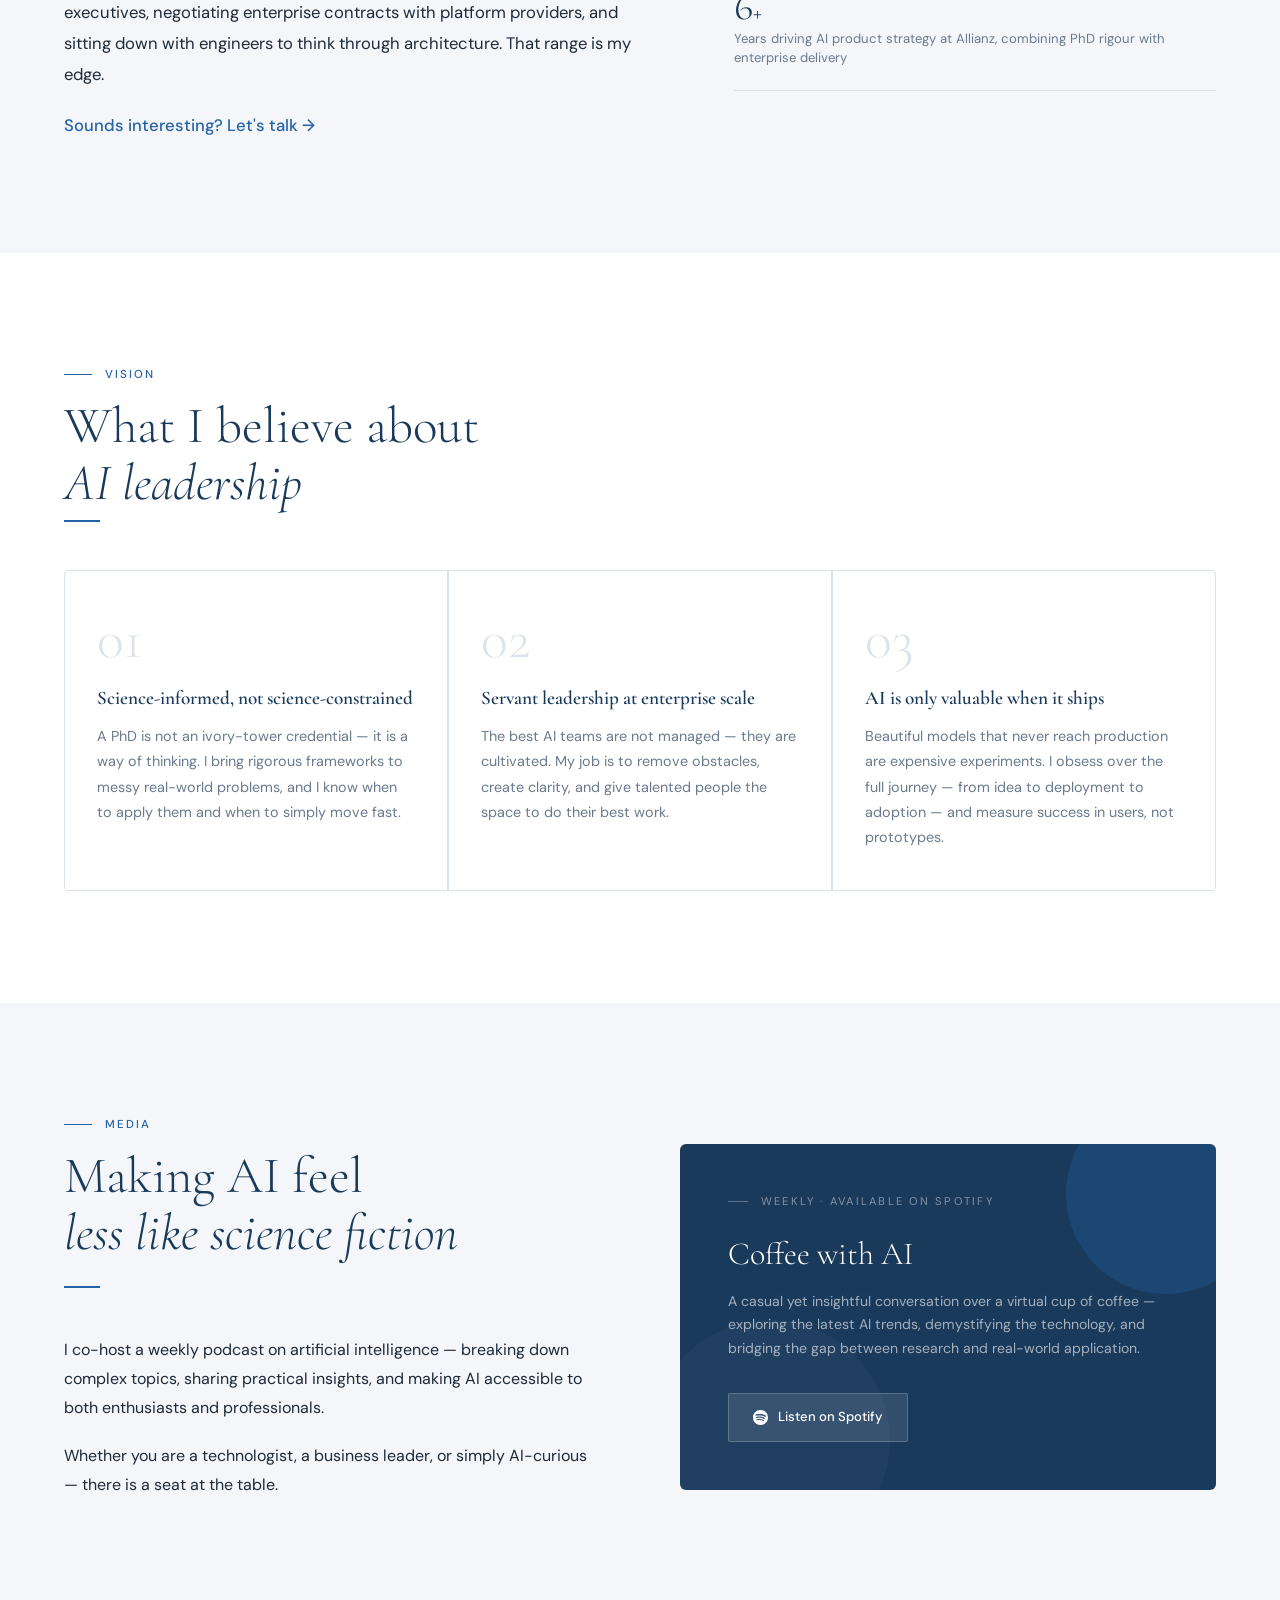
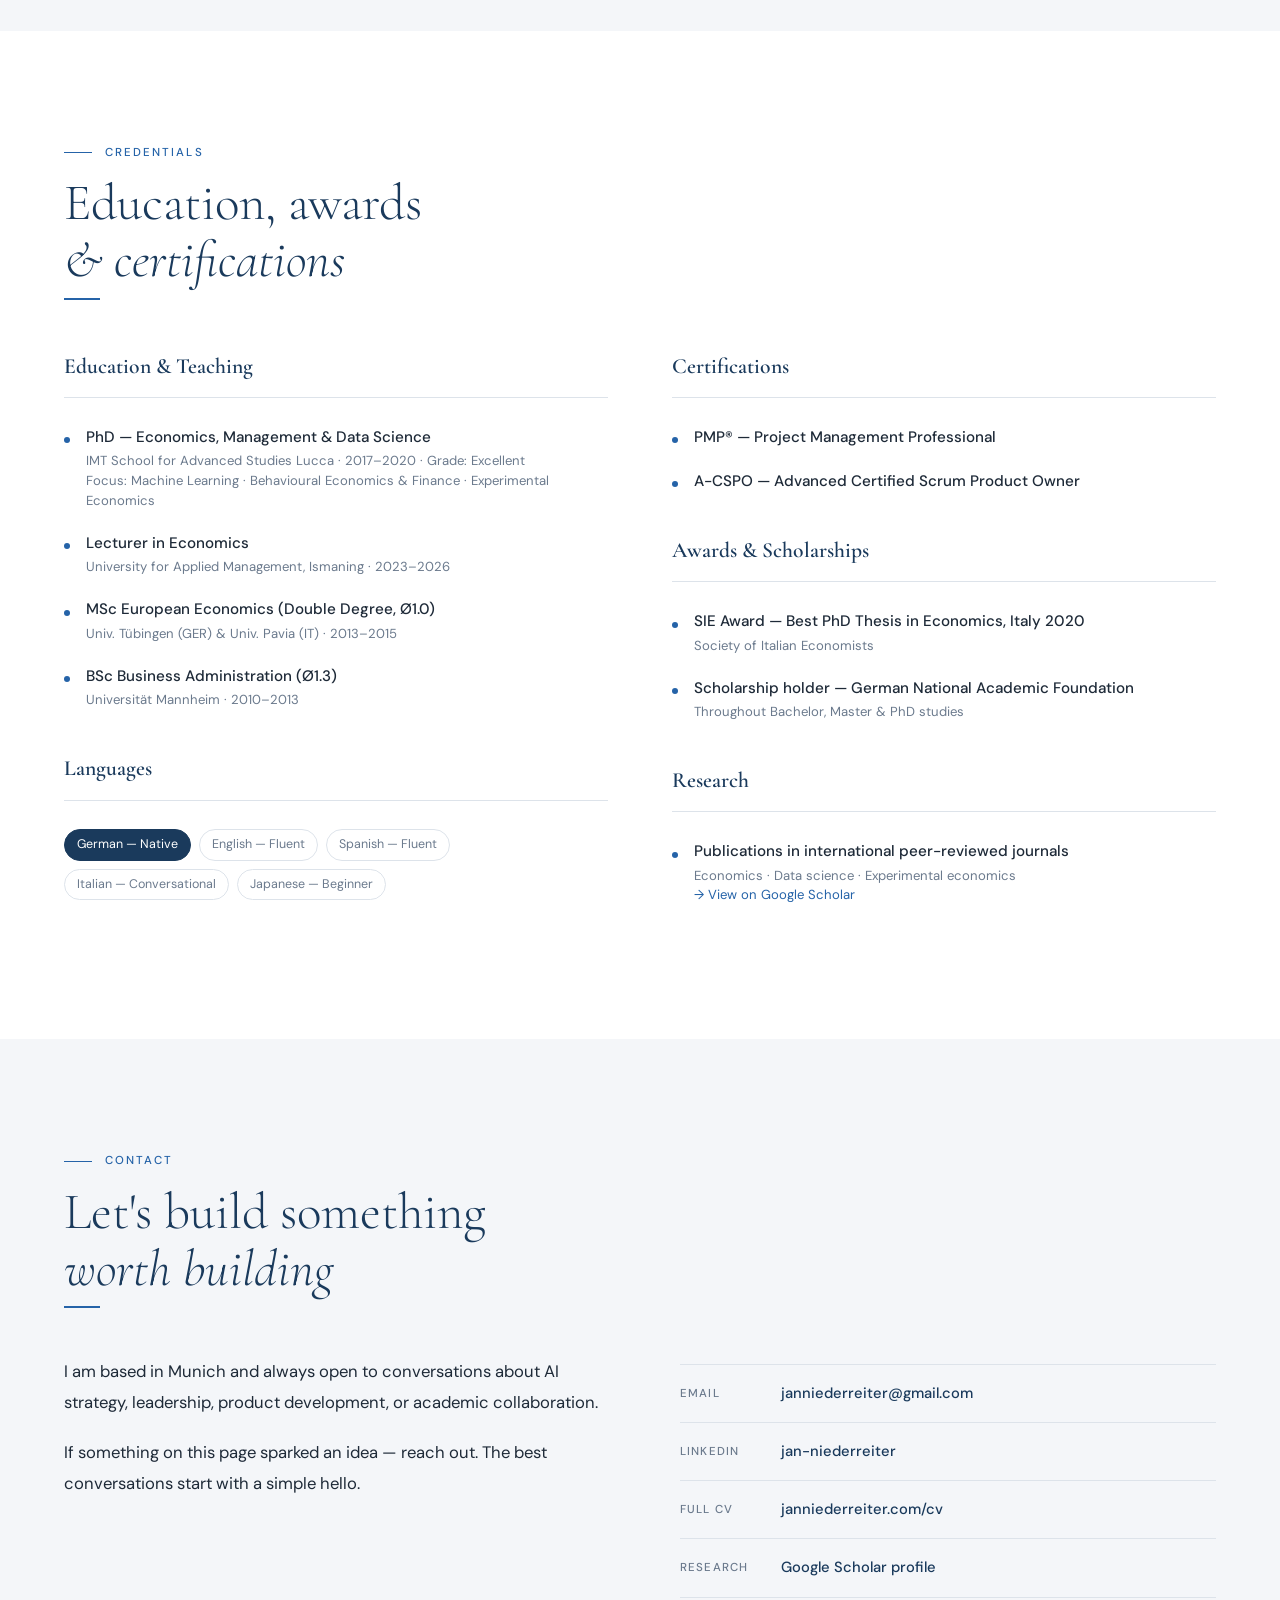
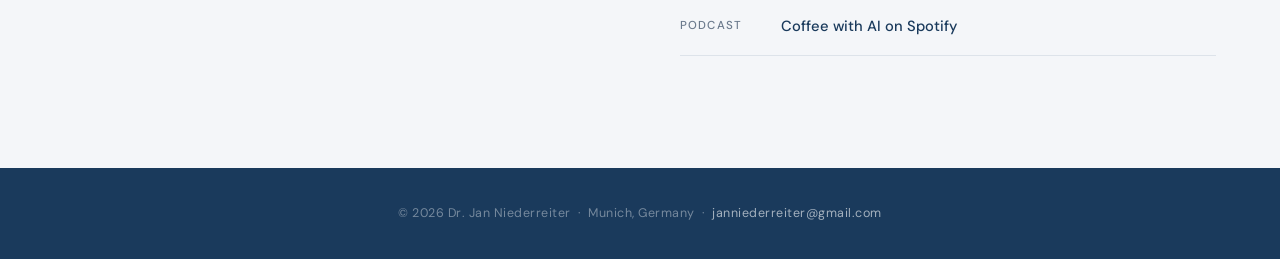
==== commit 2a3cca02: "Update index.html" ====
--- a/index.html
+++ b/index.html
@@ -638,7 +638,7 @@
       </div>
     </div>
     <div class="photo-frame">
-      <img src="photo.jpg"
+      <img src="_JAK7315.jpg"
            alt="Dr. Jan Niederreiter"
            onerror="this.closest('.photo-frame').style.display='none'">
     </div>
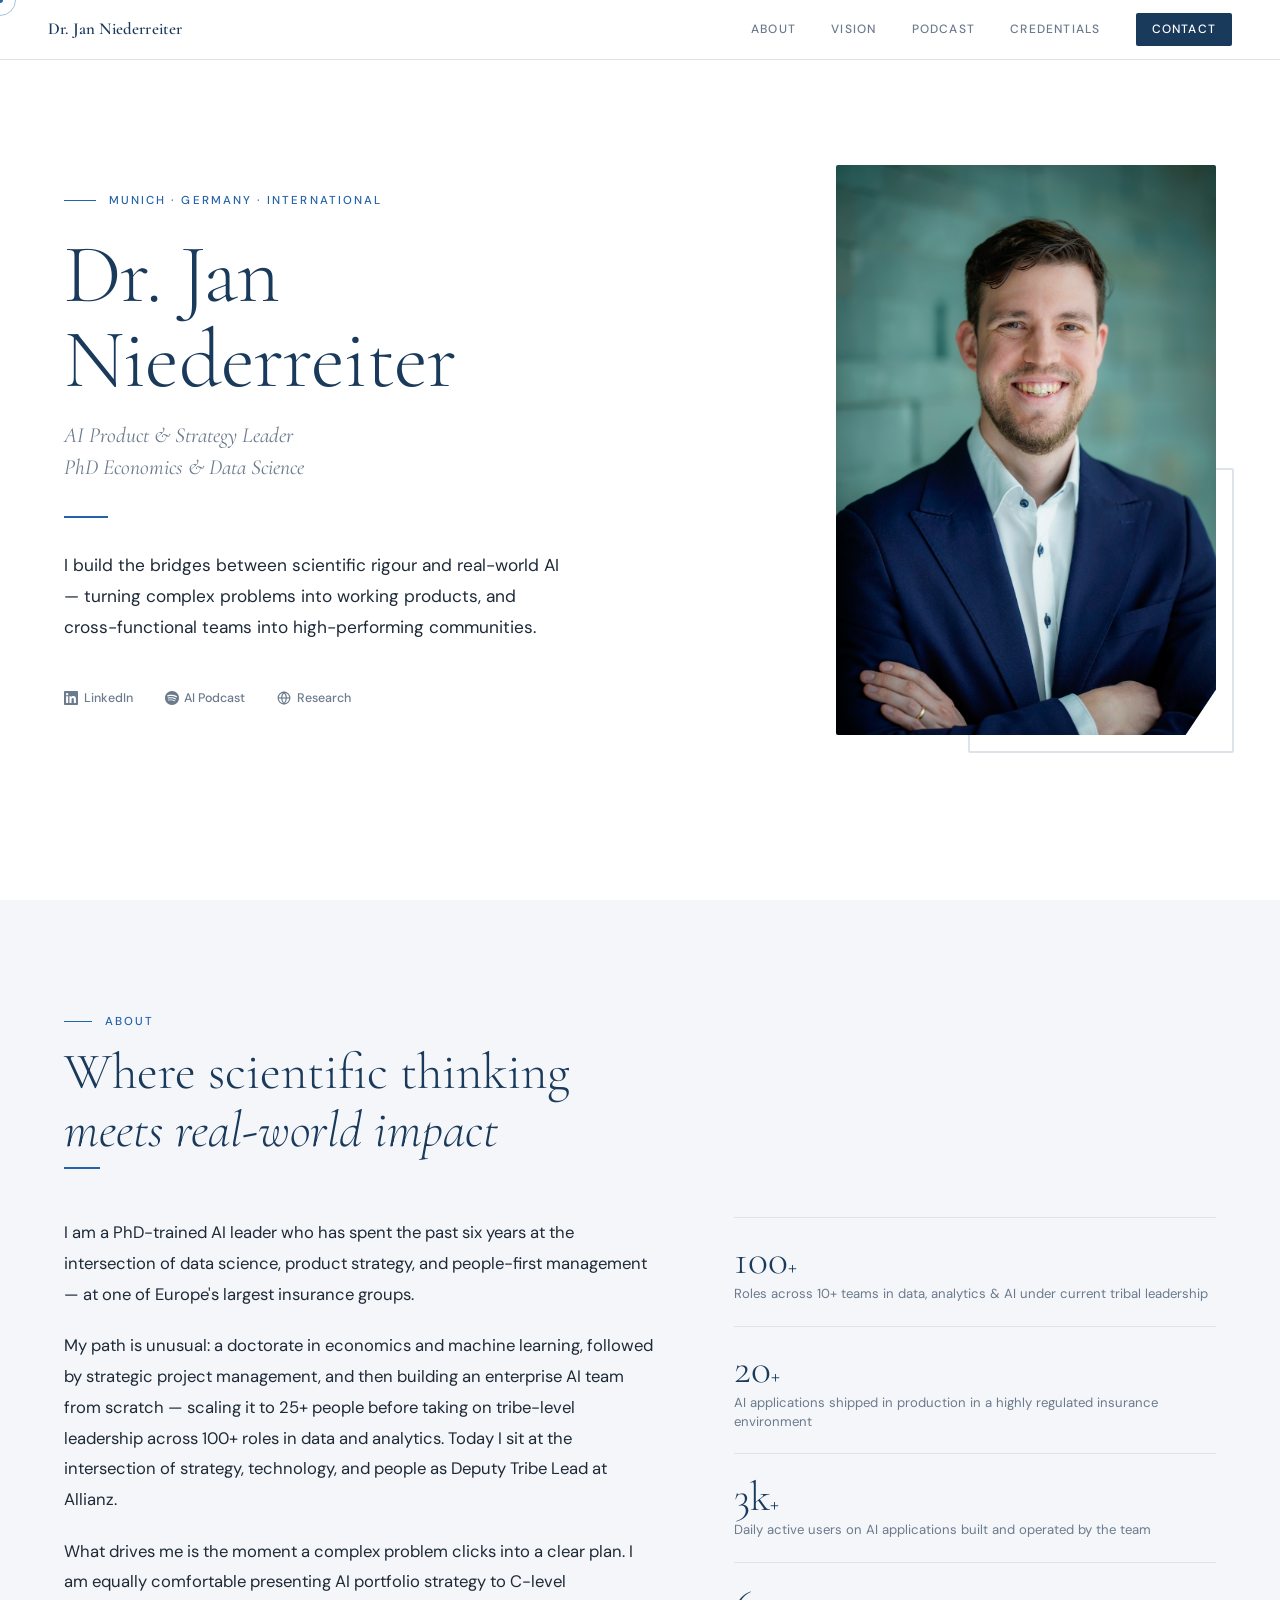
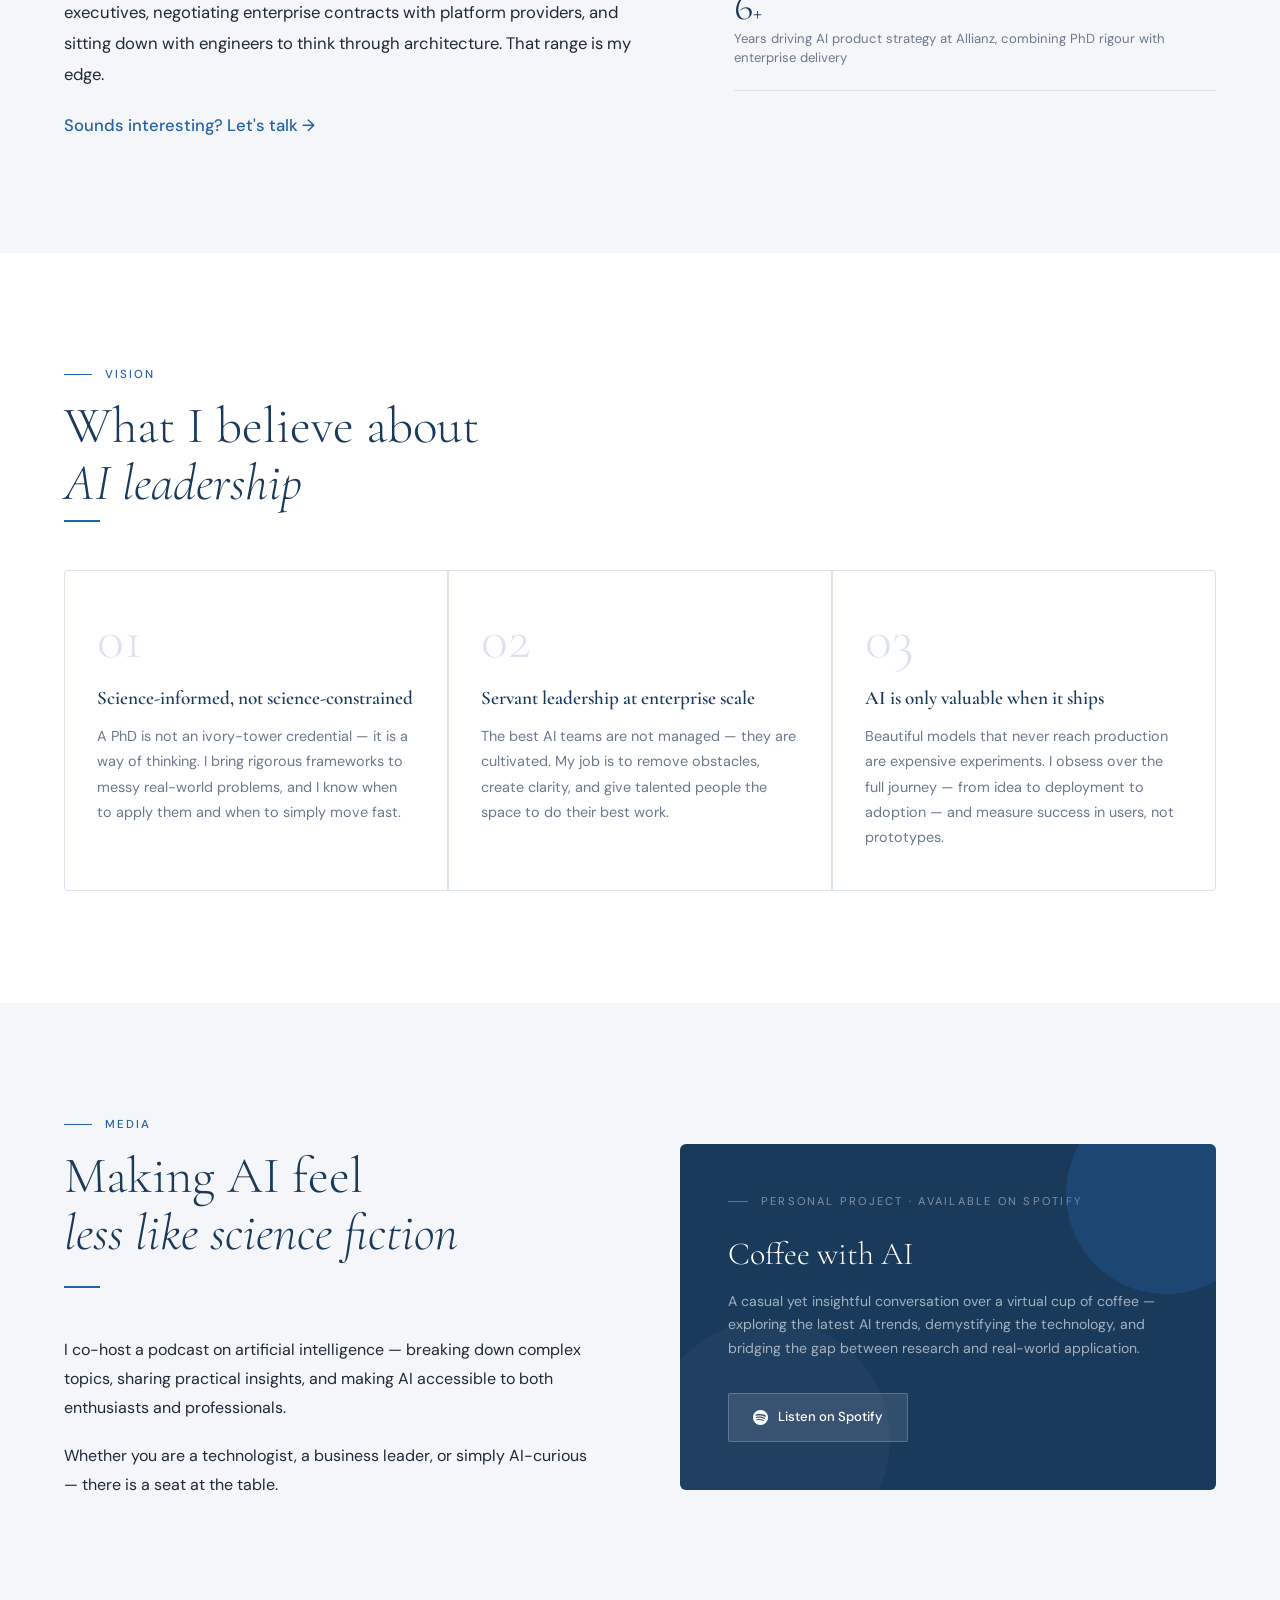
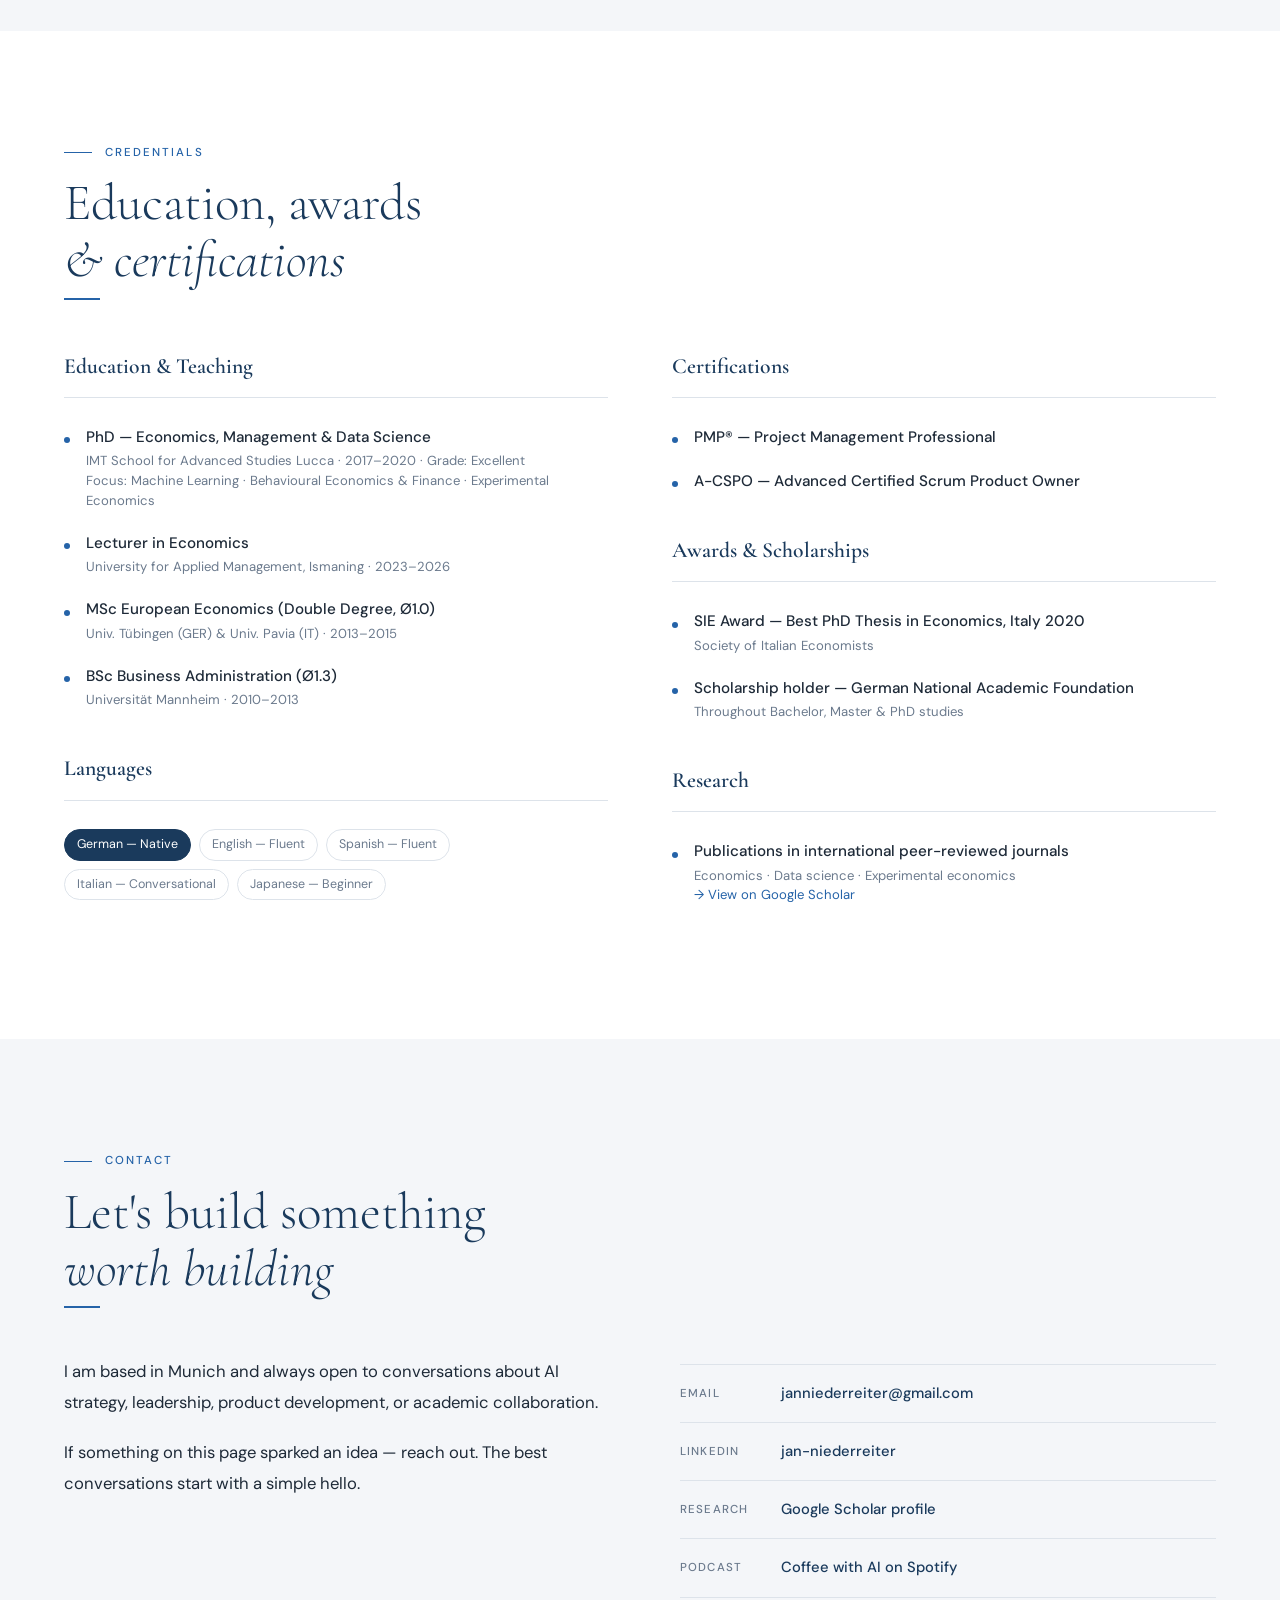
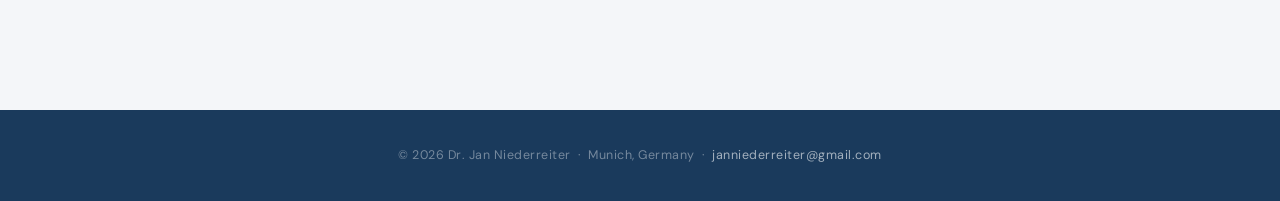
==== commit 65a1e377: "Update index.html" ====
--- a/index.html
+++ b/index.html
@@ -615,13 +615,6 @@
       <p class="hero-subtitle">AI Product &amp; Strategy Leader<br>PhD Economics &amp; Data Science</p>
       <div class="hero-rule"></div>
       <p class="hero-tagline">I build the bridges between scientific rigour and real-world AI — turning complex problems into working products, and cross-functional teams into high-performing communities.</p>
-      <div class="hero-actions">
-        <a href="#contact" class="btn-primary">Get in touch &rarr;</a>
-        <a href="https://www.janniederreiter.com/cv" target="_blank" class="btn-ghost">
-          <svg width="13" height="13" viewBox="0 0 24 24" fill="none" stroke="currentColor" stroke-width="2"><path d="M14 2H6a2 2 0 00-2 2v16a2 2 0 002 2h12a2 2 0 002-2V8z"/><polyline points="14 2 14 8 20 8"/></svg>
-          View full CV
-        </a>
-      </div>
       <div class="hero-meta">
         <a href="https://www.linkedin.com/in/jan-niederreiter/" target="_blank">
           <svg width="14" height="14" viewBox="0 0 24 24" fill="currentColor"><path d="M20.447 20.452h-3.554v-5.569c0-1.328-.027-3.037-1.852-3.037-1.853 0-2.136 1.445-2.136 2.939v5.667H9.351V9h3.414v1.561h.046c.477-.9 1.637-1.85 3.37-1.85 3.601 0 4.267 2.37 4.267 5.455v6.286zM5.337 7.433a2.062 2.062 0 01-2.063-2.065 2.064 2.064 0 112.063 2.065zm1.782 13.019H3.555V9h3.564v11.452zM22.225 0H1.771C.792 0 0 .774 0 1.729v20.542C0 23.227.792 24 1.771 24h20.451C23.2 24 24 23.227 24 22.271V1.729C24 .774 23.2 0 22.222 0h.003z"/></svg>
@@ -714,11 +707,11 @@
         <div class="eyebrow reveal">Media</div>
         <h2 class="section-title reveal reveal-delay-1">Making AI feel<br><em>less like science fiction</em></h2>
         <div class="section-rule reveal reveal-delay-2"></div>
-        <p class="reveal reveal-delay-2">I co-host a weekly podcast on artificial intelligence — breaking down complex topics, sharing practical insights, and making AI accessible to both enthusiasts and professionals.</p>
+        <p class="reveal reveal-delay-2">I co-host a podcast on artificial intelligence — breaking down complex topics, sharing practical insights, and making AI accessible to both enthusiasts and professionals.</p>
         <p class="reveal reveal-delay-3">Whether you are a technologist, a business leader, or simply AI-curious — there is a seat at the table.</p>
       </div>
       <div class="podcast-card reveal reveal-delay-2">
-        <div class="pc-tag">Weekly · Available on Spotify</div>
+        <div class="pc-tag">Personal Project · Available on Spotify</div>
         <div class="pc-title">Coffee with AI</div>
         <p class="pc-desc">A casual yet insightful conversation over a virtual cup of coffee — exploring the latest AI trends, demystifying the technology, and bridging the gap between research and real-world application.</p>
         <a href="https://open.spotify.com/show/7g9fBTA20V3ym02WMPHhHX" target="_blank" class="btn-spotify">
@@ -837,10 +830,6 @@
         <div class="contact-row">
           <span class="cr-label">LinkedIn</span>
           <span class="cr-val"><a href="https://www.linkedin.com/in/jan-niederreiter/" target="_blank">jan-niederreiter</a></span>
-        </div>
-        <div class="contact-row">
-          <span class="cr-label">Full CV</span>
-          <span class="cr-val"><a href="https://www.janniederreiter.com/cv" target="_blank">janniederreiter.com/cv</a></span>
         </div>
         <div class="contact-row">
           <span class="cr-label">Research</span>
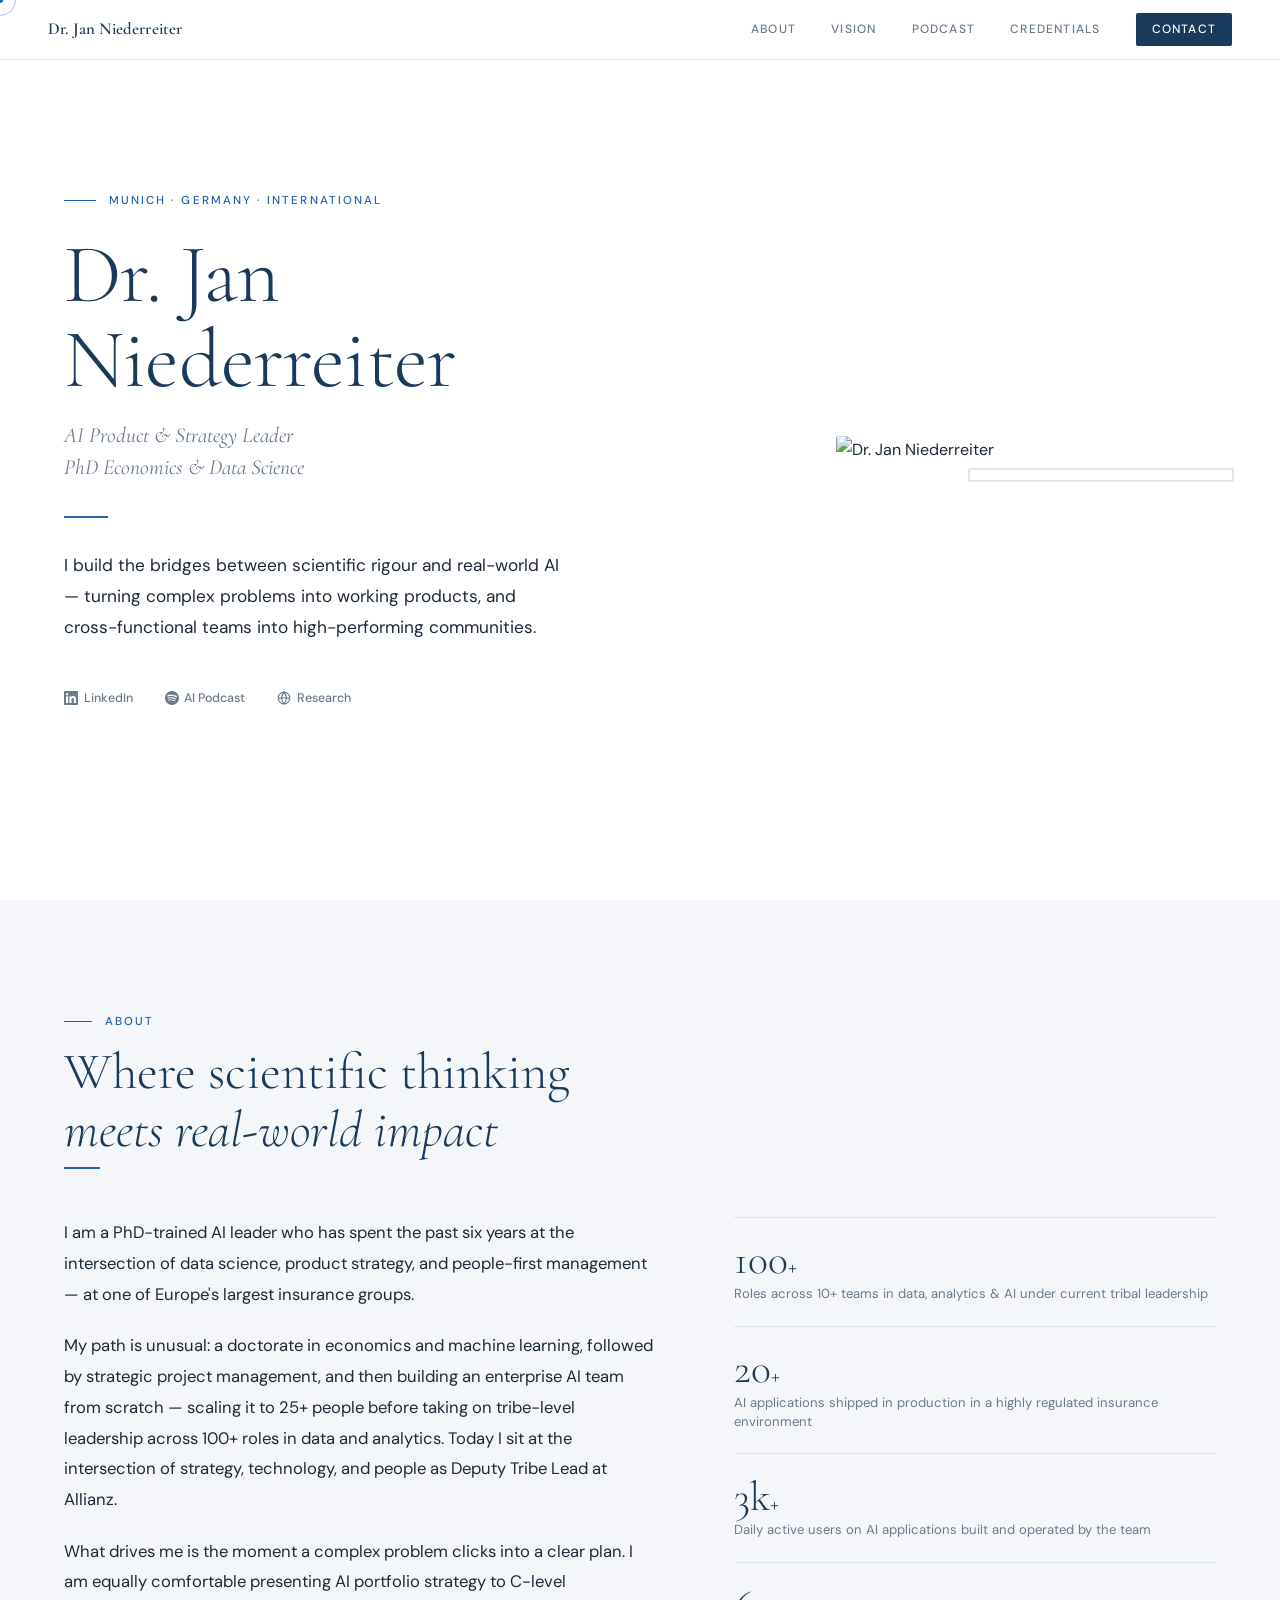
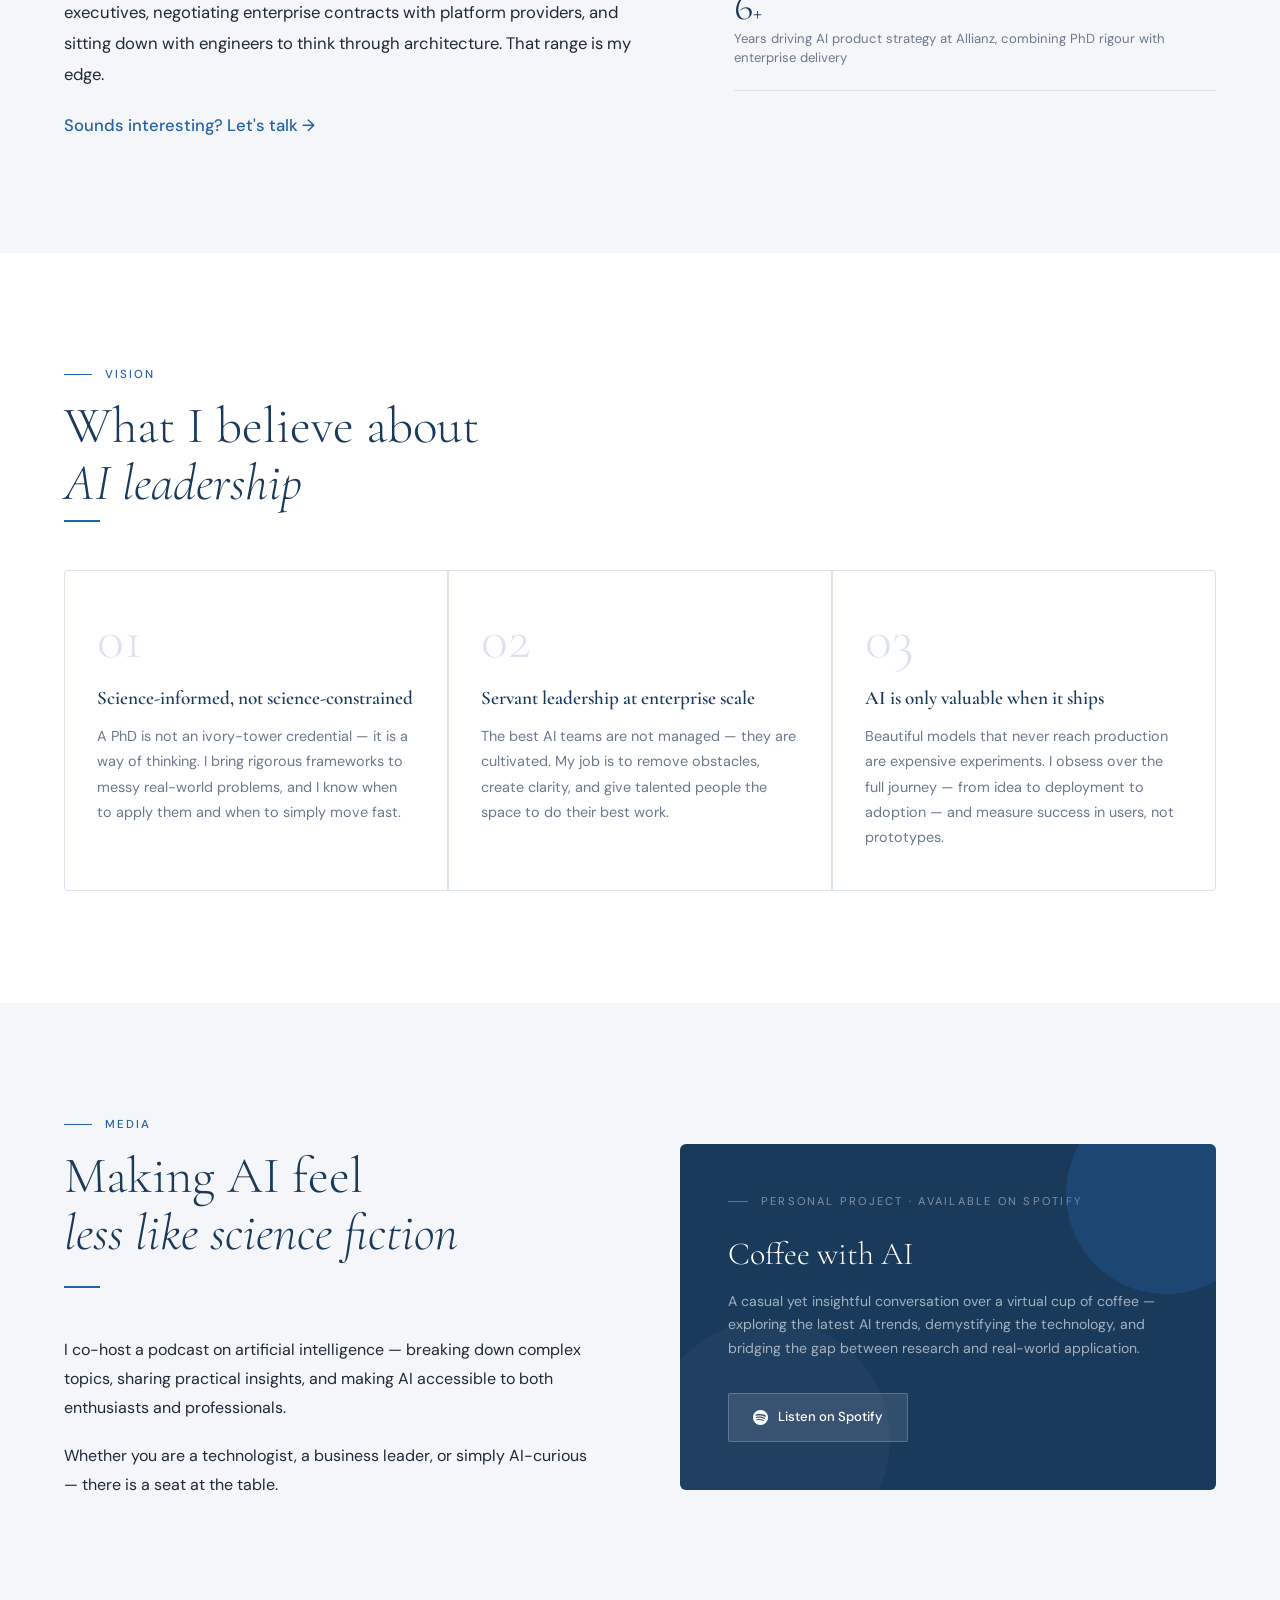
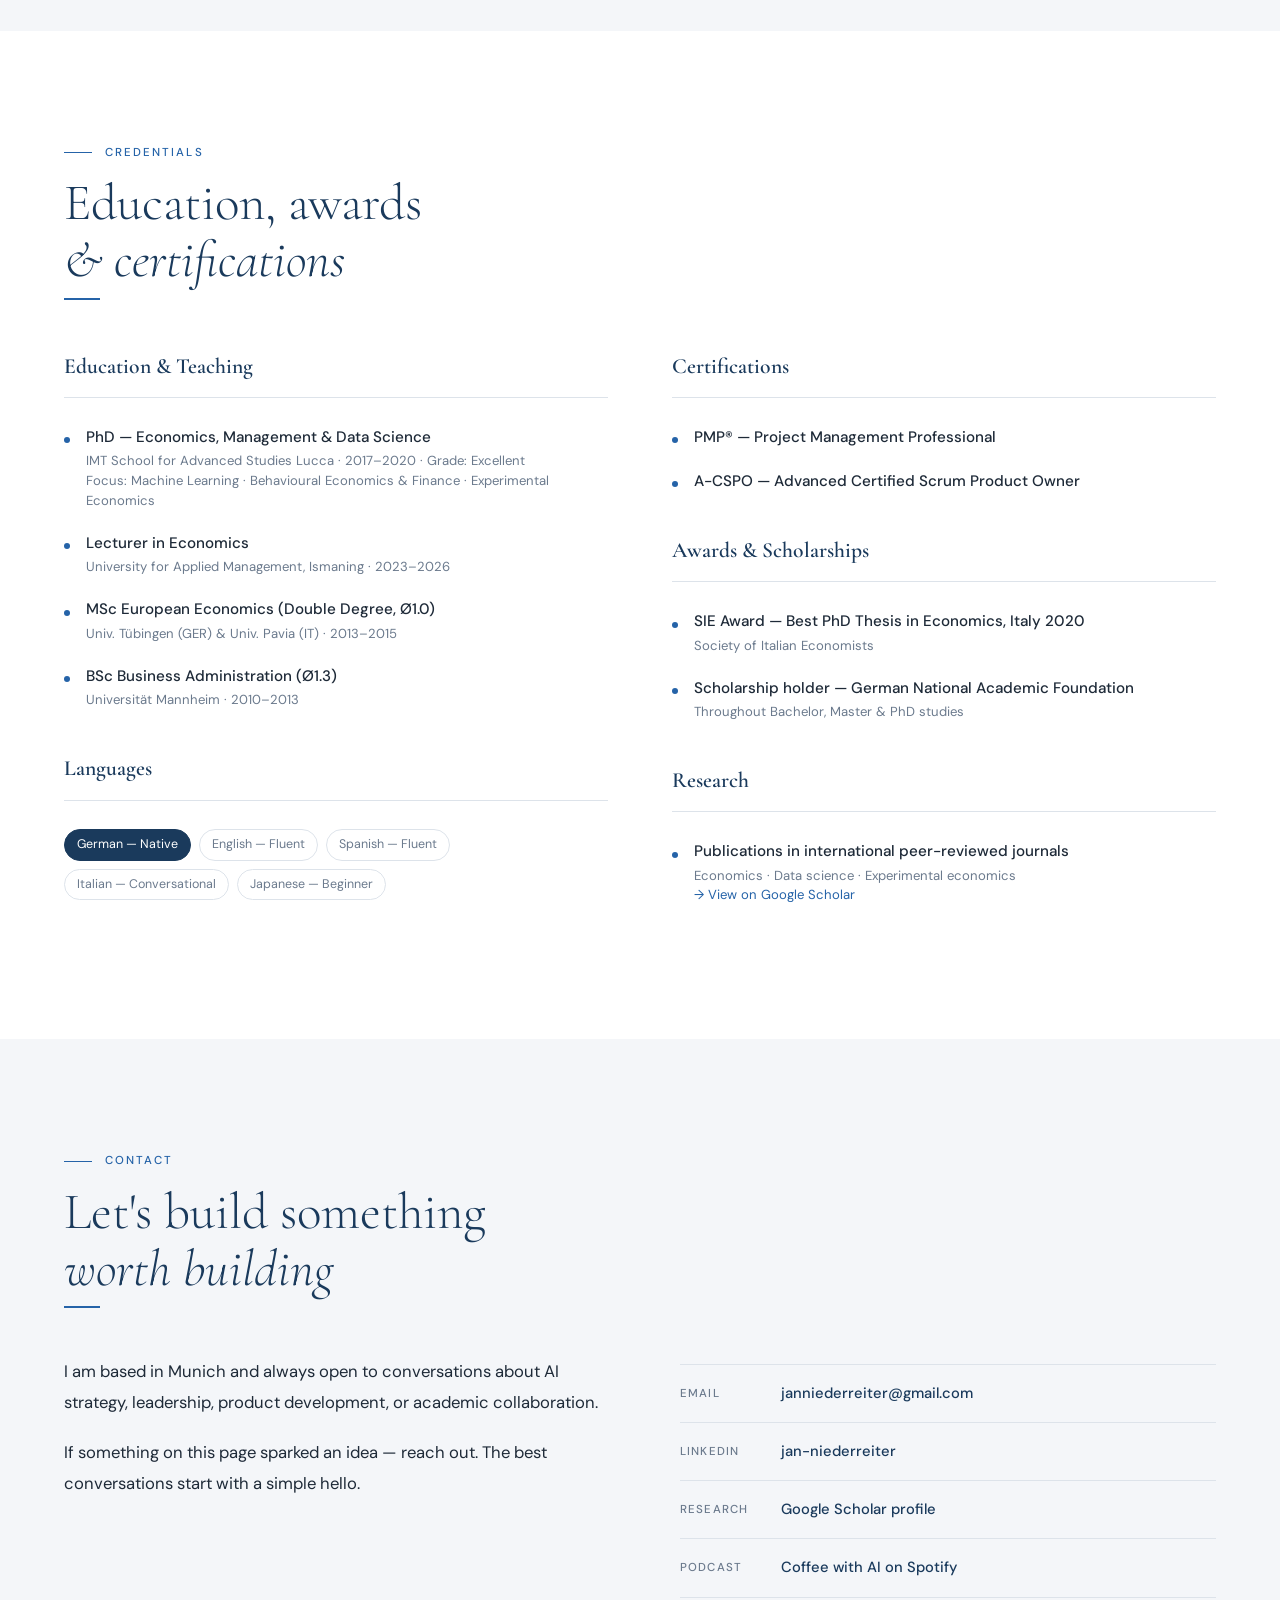
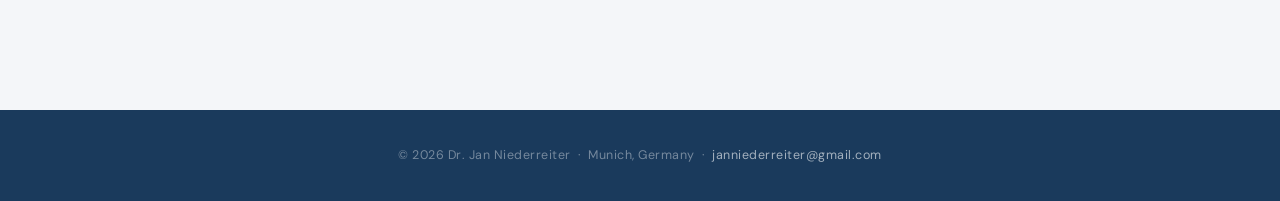
==== commit 25508b98: "Update index.html" ====
--- a/index.html
+++ b/index.html
@@ -631,9 +631,9 @@
       </div>
     </div>
     <div class="photo-frame">
-      <img src="_JAK7315.jpg"
+      <img src="https://raw.githubusercontent.com/YOURUSERNAME/YOURREPO/main/_JAK7315.jpg"
            alt="Dr. Jan Niederreiter"
-           onerror="this.closest('.photo-frame').style.display='none'">
+           >
     </div>
   </div>
 </section>
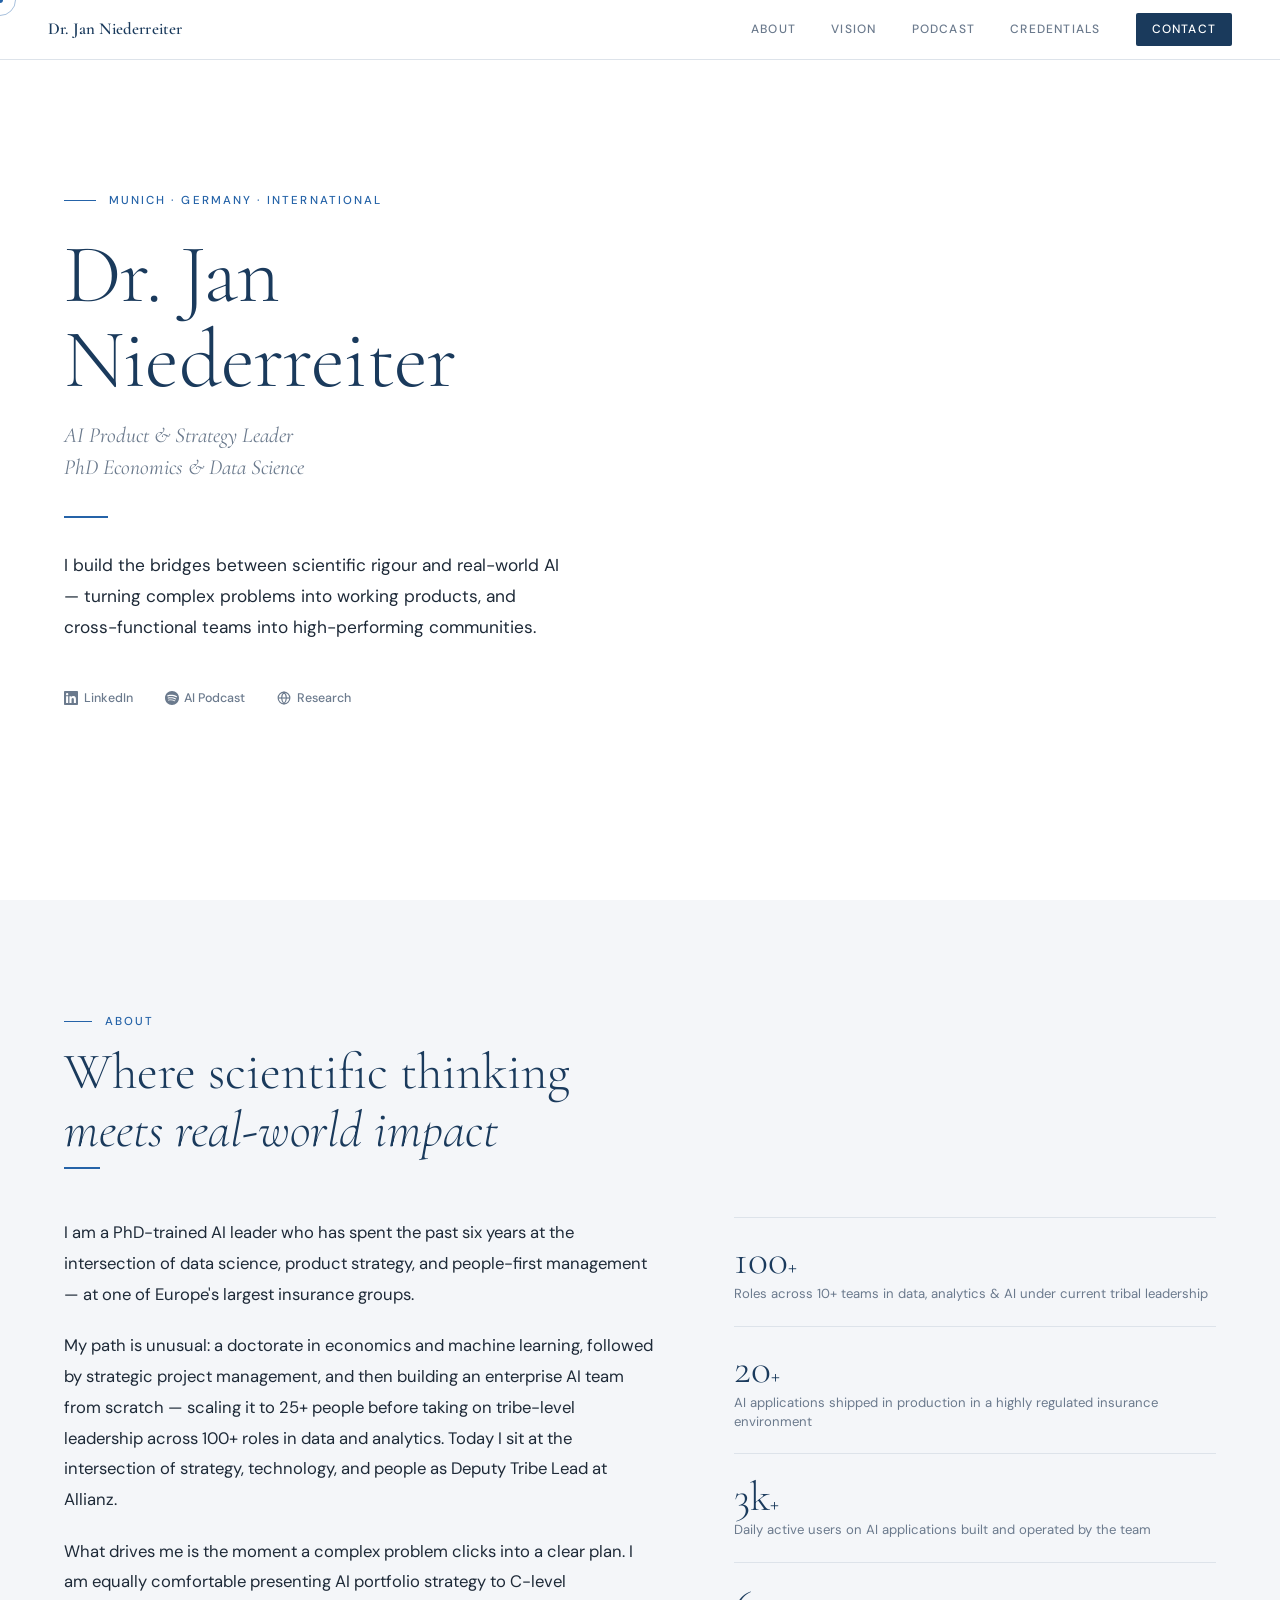
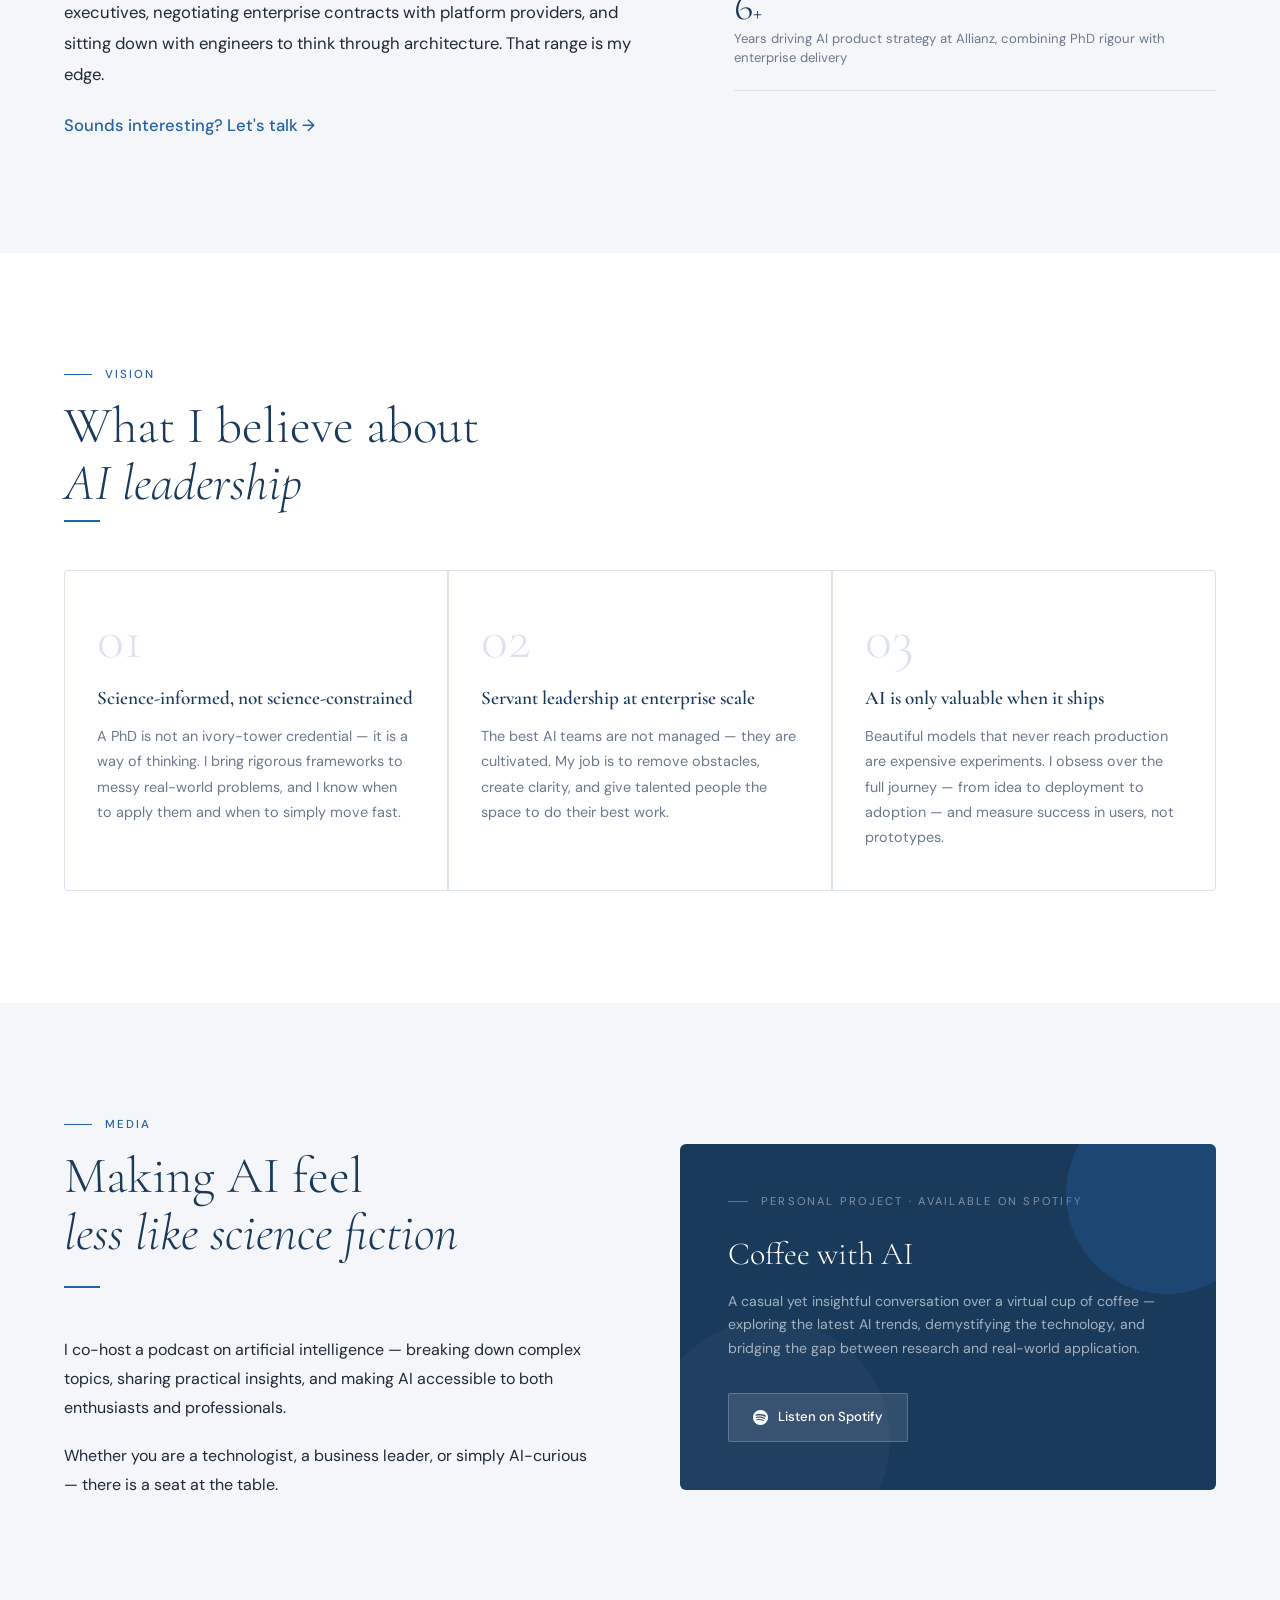
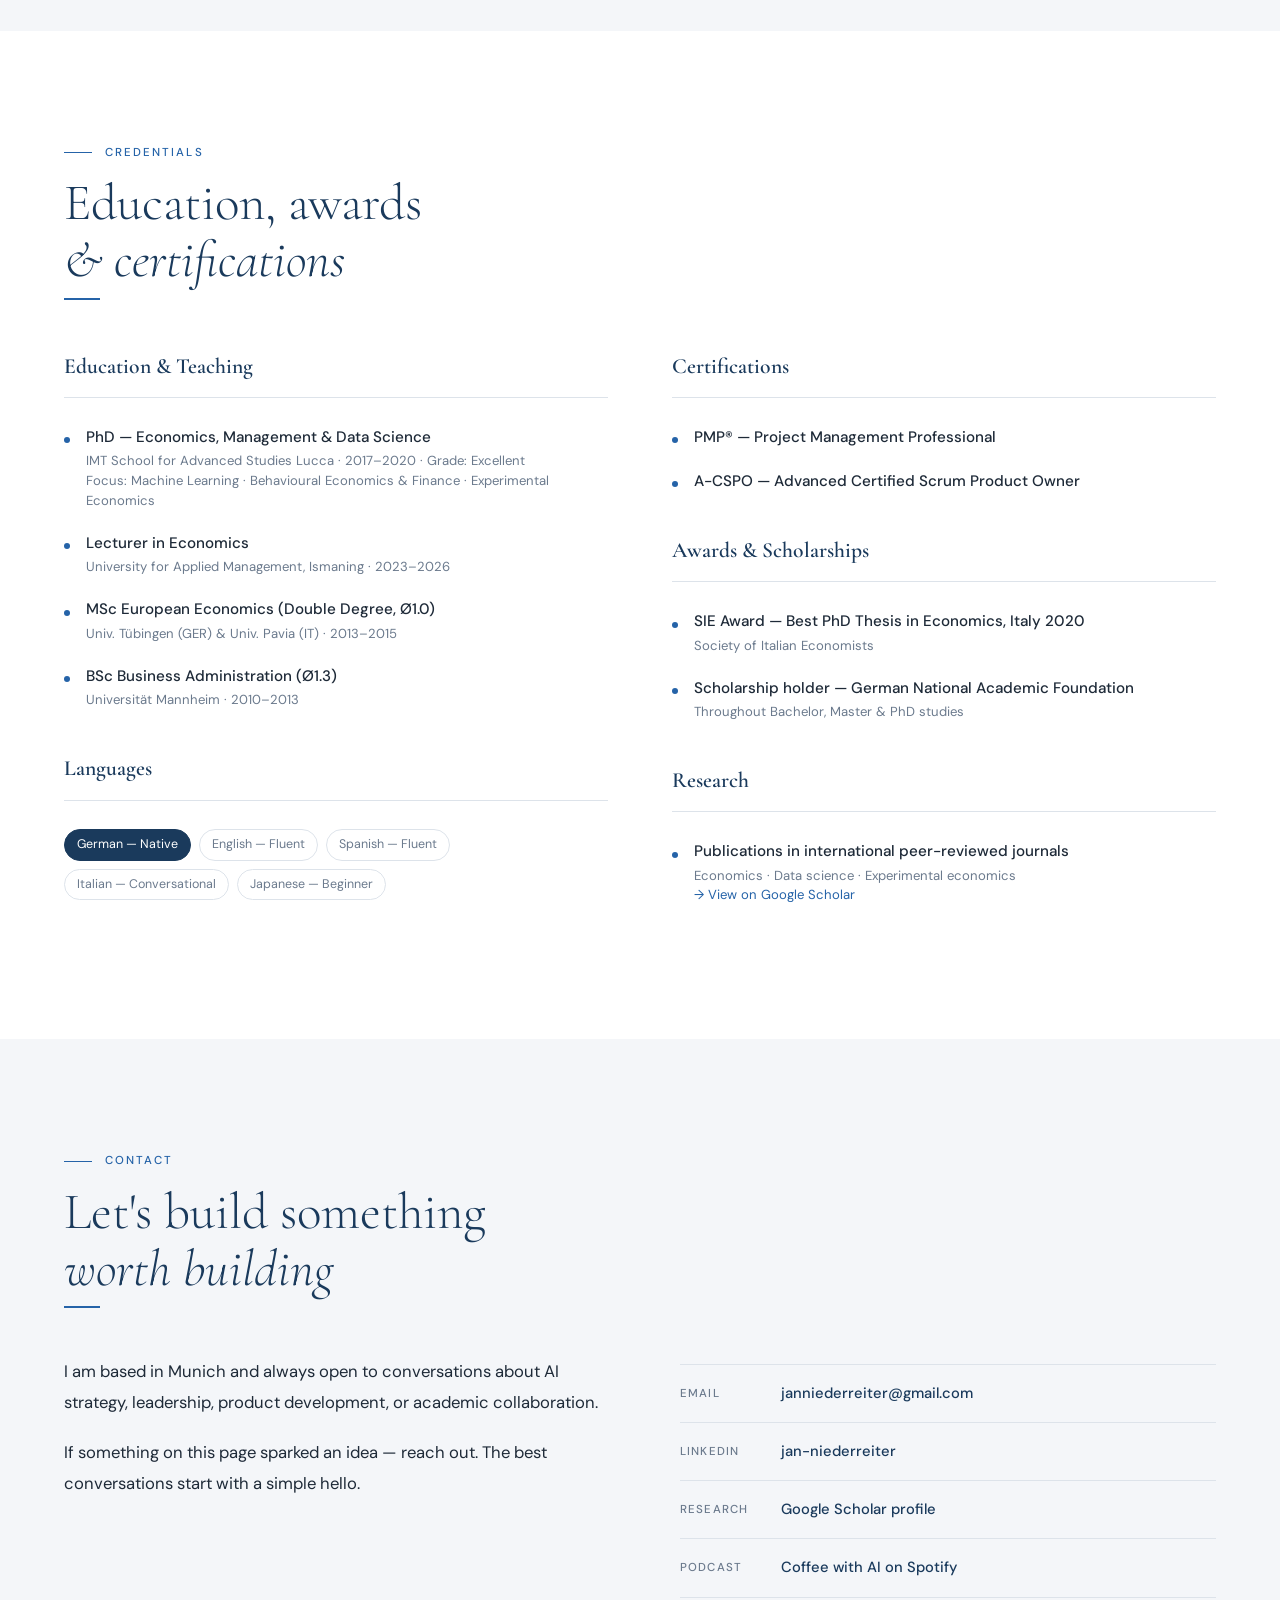
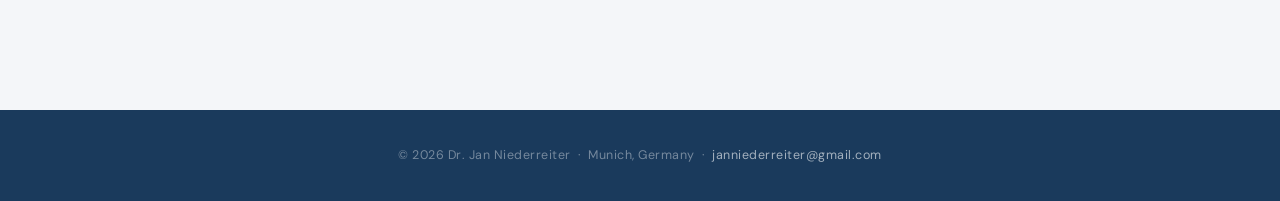
==== commit 2f6c354c: "Update index.html" ====
--- a/index.html
+++ b/index.html
@@ -633,6 +633,7 @@
     <div class="photo-frame">
       <img src="https://raw.githubusercontent.com/YOURUSERNAME/YOURREPO/main/_JAK7315.jpg"
            alt="Dr. Jan Niederreiter"
+        onerror="this.closest('.photo-frame').style.display='none'"
            >
     </div>
   </div>
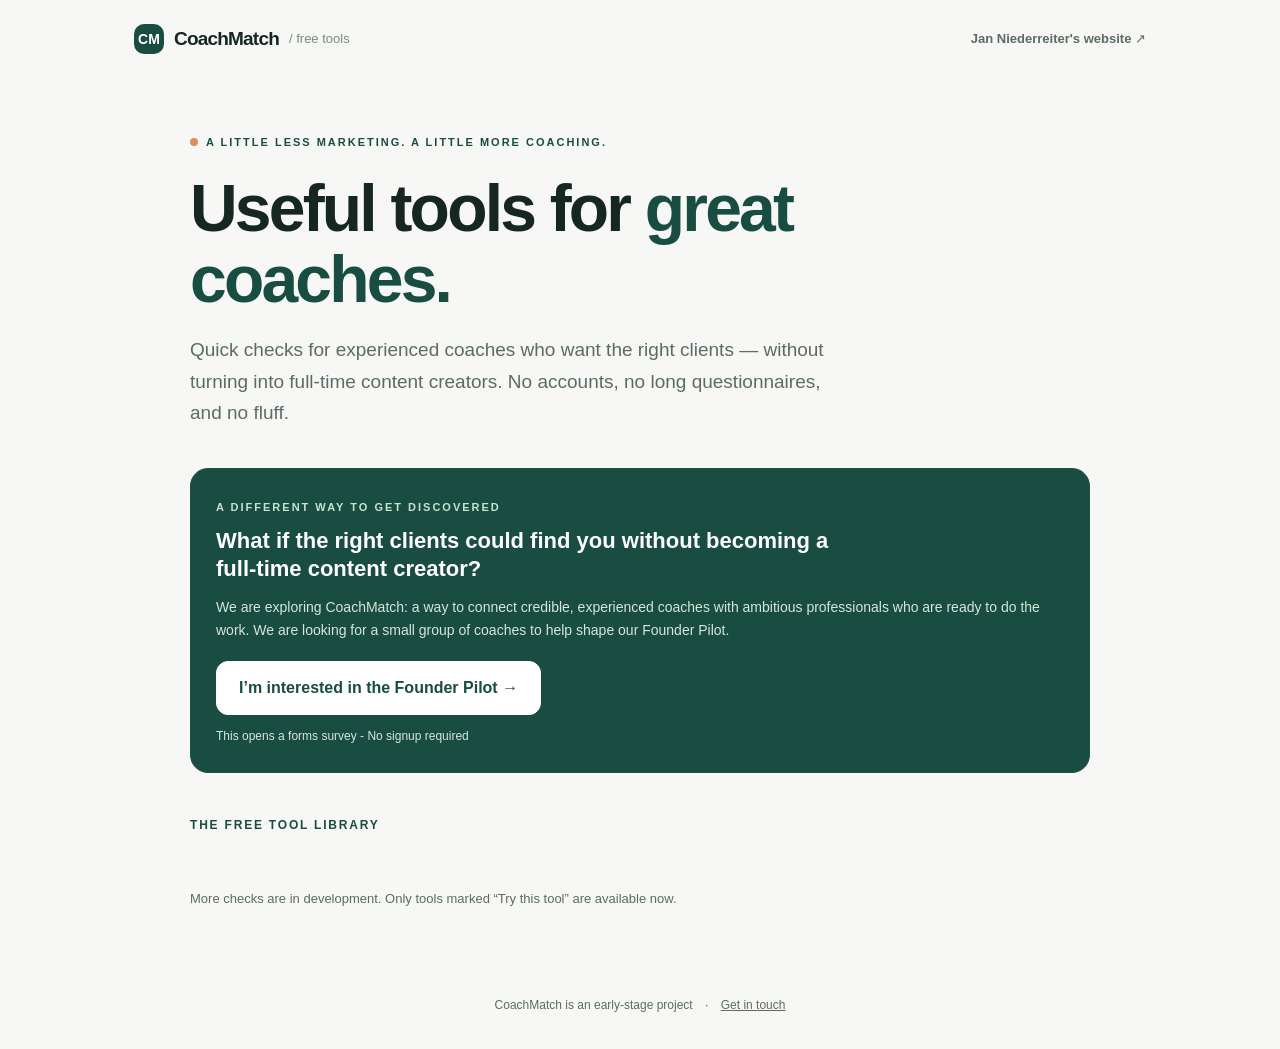
==== commit 7365625d: "Add files via upload" ====
--- a/index.html
+++ b/index.html
@@ -1,889 +1,46 @@
-<!DOCTYPE html>
+<!doctype html>
 <html lang="en">
 <head>
-<meta charset="UTF-8">
-<meta name="viewport" content="width=device-width, initial-scale=1.0">
-<meta name="description" content="Dr. Jan Niederreiter — AI Product & Strategy Leader. PhD in Economics & Data Science. Deputy Tribe Lead at Allianz, Munich.">
-<meta property="og:title" content="Dr. Jan Niederreiter">
-<meta property="og:description" content="AI Product & Strategy Leader · PhD · Scaling AI from Lab to Enterprise">
-<meta property="og:type" content="website">
-<title>Dr. Jan Niederreiter</title>
-<link rel="preconnect" href="https://fonts.googleapis.com">
-<link rel="preconnect" href="https://fonts.gstatic.com" crossorigin>
-<link href="https://fonts.googleapis.com/css2?family=Cormorant+Garamond:ital,wght@0,300;0,400;0,600;1,300;1,400&family=DM+Sans:opsz,wght@9..40,300;9..40,400;9..40,500&display=swap" rel="stylesheet">
-<style>
-*, *::before, *::after { box-sizing: border-box; margin: 0; padding: 0; }
-
-:root {
-  --navy:    #1A3A5C;
-  --accent:  #2563A8;
-  --mid:     #6B7A8D;
-  --light:   #F4F6F9;
-  --border:  #DDE3EA;
-  --text:    #1E2A38;
-  --white:   #FFFFFF;
-  --serif:   'Cormorant Garamond', Georgia, serif;
-  --sans:    'DM Sans', system-ui, sans-serif;
-}
-
-html { scroll-behavior: smooth; }
-
-body {
-  font-family: var(--sans);
-  color: var(--text);
-  background: var(--white);
-  line-height: 1.7;
-  -webkit-font-smoothing: antialiased;
-  overflow-x: hidden;
-}
-
-/* ── CURSOR ──────────────────────────────────────── */
-.cursor-dot {
-  width: 6px; height: 6px;
-  background: var(--accent);
-  border-radius: 50%;
-  position: fixed;
-  pointer-events: none;
-  z-index: 9999;
-  transform: translate(-50%, -50%);
-  transition: transform 0.1s, opacity 0.3s;
-}
-.cursor-ring {
-  width: 32px; height: 32px;
-  border: 1.5px solid var(--accent);
-  border-radius: 50%;
-  position: fixed;
-  pointer-events: none;
-  z-index: 9998;
-  transform: translate(-50%, -50%);
-  transition: transform 0.18s ease, width 0.2s, height 0.2s, opacity 0.3s;
-  opacity: 0.4;
-}
-body:hover .cursor-dot, body:hover .cursor-ring { opacity: 1; }
-@media (hover: none) { .cursor-dot, .cursor-ring { display: none; } }
-
-/* ── NAV ─────────────────────────────────────────── */
-nav {
-  position: fixed; top: 0; left: 0; right: 0;
-  background: rgba(255,255,255,0.94);
-  backdrop-filter: blur(12px);
-  -webkit-backdrop-filter: blur(12px);
-  border-bottom: 1px solid var(--border);
-  z-index: 1000;
-  height: 60px;
-  display: flex; align-items: center;
-  padding: 0 clamp(1.5rem, 4vw, 3rem);
-  justify-content: space-between;
-}
-.nav-name {
-  font-family: var(--serif);
-  font-size: 1.05rem;
-  font-weight: 600;
-  color: var(--navy);
-  letter-spacing: 0.01em;
-  white-space: nowrap;
-}
-.nav-links {
-  display: flex; gap: 2.2rem; align-items: center;
-}
-.nav-links a {
-  font-size: 0.75rem;
-  font-weight: 500;
-  color: var(--mid);
-  letter-spacing: 0.1em;
-  text-transform: uppercase;
-  text-decoration: none;
-  transition: color 0.2s;
-  white-space: nowrap;
-}
-.nav-links a:hover { color: var(--navy); }
-.nav-cta {
-  background: var(--navy) !important;
-  color: var(--white) !important;
-  padding: 6px 16px;
-  border-radius: 2px;
-  font-size: 0.75rem !important;
-}
-.nav-cta:hover { background: var(--accent) !important; }
-
-/* hamburger */
-.hamburger { display: none; flex-direction: column; gap: 5px; cursor: pointer; padding: 4px; }
-.hamburger span { display: block; width: 22px; height: 1.5px; background: var(--navy); transition: all 0.3s; }
-.mobile-menu {
-  display: none;
-  position: fixed; top: 60px; left: 0; right: 0;
-  background: var(--white);
-  border-bottom: 1px solid var(--border);
-  padding: 1.5rem 2rem;
-  flex-direction: column; gap: 1.2rem;
-  z-index: 999;
-}
-.mobile-menu a {
-  font-size: 0.85rem; font-weight: 500;
-  color: var(--text); text-decoration: none;
-  letter-spacing: 0.06em; text-transform: uppercase;
-}
-.mobile-menu.open { display: flex; }
-
-/* ── HERO ────────────────────────────────────────── */
-#hero {
-  min-height: 100vh;
-  display: flex; align-items: center;
-  padding: 80px clamp(1.5rem, 5vw, 5rem) 5rem;
-}
-.hero-inner {
-  max-width: 1200px; margin: 0 auto; width: 100%;
-  display: grid;
-  grid-template-columns: 1fr 380px;
-  gap: 6rem;
-  align-items: center;
-}
-.hero-eyebrow {
-  display: flex; align-items: center; gap: 0.8rem;
-  margin-bottom: 1.4rem;
-}
-.hero-eyebrow span {
-  font-size: 0.72rem;
-  letter-spacing: 0.18em;
-  text-transform: uppercase;
-  color: var(--accent);
-  font-weight: 500;
-}
-.eyebrow-line {
-  width: 32px; height: 1px; background: var(--accent);
-}
-.hero-name {
-  font-family: var(--serif);
-  font-size: clamp(3.2rem, 6.5vw, 5.5rem);
-  font-weight: 300;
-  color: var(--navy);
-  line-height: 1.02;
-  margin-bottom: 1rem;
-  letter-spacing: -0.01em;
-}
-.hero-subtitle {
-  font-family: var(--serif);
-  font-size: clamp(1.1rem, 2vw, 1.35rem);
-  font-weight: 400;
-  font-style: italic;
-  color: var(--mid);
-  margin-bottom: 2rem;
-  line-height: 1.5;
-}
-.hero-rule {
-  width: 44px; height: 2px;
-  background: var(--accent);
-  margin-bottom: 2rem;
-}
-.hero-tagline {
-  font-size: clamp(0.98rem, 1.4vw, 1.08rem);
-  color: var(--text);
-  max-width: 500px;
-  line-height: 1.8;
-  margin-bottom: 2.8rem;
-}
-.hero-actions { display: flex; gap: 1rem; flex-wrap: wrap; align-items: center; }
-.btn-primary {
-  display: inline-flex; align-items: center; gap: 0.5rem;
-  background: var(--navy); color: var(--white);
-  padding: 0.85rem 2rem;
-  font-size: 0.82rem; font-weight: 500;
-  letter-spacing: 0.06em;
-  border-radius: 2px; text-decoration: none;
-  transition: background 0.2s, transform 0.15s;
-}
-.btn-primary:hover { background: var(--accent); transform: translateY(-1px); }
-.btn-ghost {
-  display: inline-flex; align-items: center; gap: 0.5rem;
-  border: 1.5px solid var(--border); color: var(--mid);
-  padding: 0.85rem 1.8rem;
-  font-size: 0.82rem; font-weight: 500;
-  letter-spacing: 0.06em;
-  border-radius: 2px; text-decoration: none;
-  transition: border-color 0.2s, color 0.2s, transform 0.15s;
-}
-.btn-ghost:hover { border-color: var(--navy); color: var(--navy); transform: translateY(-1px); }
-.hero-meta {
-  display: flex; gap: 2rem; margin-top: 2rem;
-}
-.hero-meta a {
-  font-size: 0.78rem; color: var(--mid); text-decoration: none;
-  display: flex; align-items: center; gap: 0.35rem;
-  font-weight: 500; transition: color 0.2s;
-}
-.hero-meta a:hover { color: var(--accent); }
-
-/* photo */
-.photo-frame {
-  position: relative;
-}
-.photo-frame::after {
-  content: '';
-  position: absolute;
-  bottom: -18px; right: -18px;
-  width: 70%; height: 50%;
-  border: 2px solid var(--border);
-  z-index: 0;
-  border-radius: 2px;
-}
-.photo-frame img {
-  width: 100%; display: block;
-  position: relative; z-index: 1;
-  border-radius: 2px;
-  clip-path: polygon(0 0, 100% 0, 100% 92%, 92% 100%, 0 100%);
-  filter: grayscale(10%) contrast(1.02);
-  transition: filter 0.4s;
-}
-.photo-frame:hover img { filter: grayscale(0%) contrast(1); }
-
-/* ── SECTIONS ────────────────────────────────────── */
-.section-wrap {
-  padding: 7rem clamp(1.5rem, 5vw, 5rem);
-}
-.section-wrap.alt { background: var(--light); }
-.section-inner { max-width: 1200px; margin: 0 auto; }
-
-.eyebrow {
-  font-size: 0.72rem;
-  letter-spacing: 0.18em;
-  text-transform: uppercase;
-  color: var(--accent);
-  font-weight: 500;
-  margin-bottom: 0.8rem;
-  display: flex; align-items: center; gap: 0.8rem;
-}
-.eyebrow::before {
-  content: '';
-  width: 28px; height: 1px; background: var(--accent);
-}
-.section-title {
-  font-family: var(--serif);
-  font-size: clamp(2.2rem, 4.5vw, 3.2rem);
-  font-weight: 300;
-  color: var(--navy);
-  line-height: 1.12;
-  margin-bottom: 0.5rem;
-}
-.section-title em { font-style: italic; }
-.section-rule {
-  width: 36px; height: 2px;
-  background: var(--accent);
-  margin-bottom: 3rem;
-}
-
-/* ── ABOUT ────────────────────────────────────────── */
-.about-grid {
-  display: grid;
-  grid-template-columns: 1.1fr 0.9fr;
-  gap: 5rem;
-  align-items: start;
-}
-.about-text p {
-  font-size: 1.04rem;
-  color: var(--text);
-  line-height: 1.85;
-  margin-bottom: 1.3rem;
-}
-.about-text p:last-child { margin-bottom: 0; }
-.about-text a { color: var(--accent); font-weight: 500; text-decoration: none; }
-.about-text a:hover { text-decoration: underline; }
-.about-stats {
-  display: flex; flex-direction: column; gap: 0;
-}
-.stat-row {
-  padding: 1.4rem 0;
-  border-bottom: 1px solid var(--border);
-}
-.stat-row:first-child { border-top: 1px solid var(--border); }
-.stat-num {
-  font-family: var(--serif);
-  font-size: 2.6rem;
-  font-weight: 300;
-  color: var(--navy);
-  line-height: 1;
-  margin-bottom: 0.2rem;
-}
-.stat-num span { font-size: 1.4rem; font-weight: 400; }
-.stat-label {
-  font-size: 0.82rem;
-  color: var(--mid);
-  font-weight: 400;
-  line-height: 1.4;
-}
-
-/* ── VISION ───────────────────────────────────────── */
-.vision-grid {
-  display: grid;
-  grid-template-columns: repeat(3, 1fr);
-  gap: 2px;
-  background: var(--border);
-  border: 1px solid var(--border);
-  border-radius: 4px;
-  overflow: hidden;
-}
-.vision-card {
-  background: var(--white);
-  padding: 2.5rem 2rem;
-  position: relative;
-  transition: background 0.25s;
-}
-.vision-card:hover { background: #f9fbff; }
-.vision-num {
-  font-family: var(--serif);
-  font-size: 3.5rem;
-  font-weight: 300;
-  color: var(--border);
-  line-height: 1;
-  margin-bottom: 1.2rem;
-  transition: color 0.25s;
-}
-.vision-card:hover .vision-num { color: #ccd8e8; }
-.vision-card h3 {
-  font-family: var(--serif);
-  font-size: 1.2rem;
-  font-weight: 600;
-  color: var(--navy);
-  margin-bottom: 0.8rem;
-  line-height: 1.3;
-}
-.vision-card p {
-  font-size: 0.9rem;
-  color: var(--mid);
-  line-height: 1.75;
-}
-
-/* ── PODCAST ──────────────────────────────────────── */
-.podcast-grid {
-  display: grid;
-  grid-template-columns: 1fr 1fr;
-  gap: 5rem;
-  align-items: center;
-}
-.podcast-text .section-title { margin-bottom: 1.5rem; }
-.podcast-text p {
-  font-size: 1rem;
-  color: var(--text);
-  line-height: 1.8;
-  margin-bottom: 1.2rem;
-}
-.podcast-card {
-  background: var(--navy);
-  border-radius: 6px;
-  padding: 3rem;
-  color: var(--white);
-  position: relative;
-  overflow: hidden;
-}
-.podcast-card::before {
-  content: '';
-  position: absolute; top: -50px; right: -50px;
-  width: 200px; height: 200px;
-  border-radius: 50%;
-  background: rgba(37,99,168,0.3);
-}
-.podcast-card::after {
-  content: '';
-  position: absolute; bottom: -70px; left: -30px;
-  width: 240px; height: 240px;
-  border-radius: 50%;
-  background: rgba(255,255,255,0.03);
-}
-.pc-tag {
-  font-size: 0.7rem; letter-spacing: 0.2em;
-  text-transform: uppercase;
-  color: rgba(255,255,255,0.45);
-  margin-bottom: 1.5rem;
-  display: flex; align-items: center; gap: 0.8rem;
-}
-.pc-tag::before {
-  content: '';
-  width: 20px; height: 1px;
-  background: rgba(255,255,255,0.3);
-}
-.pc-title {
-  font-family: var(--serif);
-  font-size: 2rem; font-weight: 300;
-  color: var(--white);
-  line-height: 1.2;
-  margin-bottom: 1rem;
-}
-.pc-desc {
-  font-size: 0.88rem;
-  color: rgba(255,255,255,0.6);
-  line-height: 1.7;
-  margin-bottom: 2rem;
-  position: relative; z-index: 1;
-}
-.btn-spotify {
-  display: inline-flex; align-items: center; gap: 0.6rem;
-  background: rgba(255,255,255,0.1);
-  border: 1px solid rgba(255,255,255,0.2);
-  color: var(--white);
-  padding: 0.75rem 1.5rem;
-  font-size: 0.82rem; font-weight: 500;
-  border-radius: 2px; text-decoration: none;
-  transition: background 0.2s;
-  position: relative; z-index: 1;
-}
-.btn-spotify:hover { background: rgba(255,255,255,0.18); }
-
-/* ── CREDENTIALS ──────────────────────────────────── */
-.cred-grid {
-  display: grid;
-  grid-template-columns: 1fr 1fr;
-  gap: 4rem;
-}
-.cred-section-title {
-  font-family: var(--serif);
-  font-size: 1.35rem; font-weight: 600;
-  color: var(--navy);
-  padding-bottom: 0.8rem;
-  border-bottom: 1px solid var(--border);
-  margin-bottom: 1.8rem;
-}
-.cred-item {
-  display: flex; gap: 1rem;
-  margin-bottom: 1.4rem;
-  align-items: flex-start;
-}
-.cred-marker {
-  width: 6px; height: 6px; min-width: 6px;
-  background: var(--accent);
-  border-radius: 50%;
-  margin-top: 0.65rem;
-}
-.cred-main {
-  font-size: 0.95rem; color: var(--text);
-  font-weight: 500; line-height: 1.4;
-}
-.cred-sub {
-  font-size: 0.82rem; color: var(--mid);
-  margin-top: 0.2rem; line-height: 1.5;
-}
-.cred-sub a { color: var(--accent); text-decoration: none; }
-.cred-sub a:hover { text-decoration: underline; }
-.lang-pills {
-  display: flex; flex-wrap: wrap; gap: 0.5rem;
-  margin-top: 0.3rem;
-}
-.lang-pill {
-  font-size: 0.78rem;
-  padding: 4px 12px;
-  border: 1px solid var(--border);
-  border-radius: 20px;
-  color: var(--mid);
-  background: var(--white);
-  transition: border-color 0.2s, color 0.2s;
-}
-.lang-pill:hover { border-color: var(--accent); color: var(--accent); }
-.lang-pill.native {
-  background: var(--navy); color: var(--white);
-  border-color: var(--navy);
-}
-
-/* ── CONTACT ──────────────────────────────────────── */
-.contact-grid {
-  display: grid;
-  grid-template-columns: 1fr 1fr;
-  gap: 5rem;
-  align-items: start;
-}
-.contact-text p {
-  font-size: 1.04rem; color: var(--text);
-  line-height: 1.85; margin-bottom: 1.2rem;
-}
-.contact-list { margin-top: 0.5rem; }
-.contact-row {
-  display: flex; align-items: center; gap: 1rem;
-  padding: 1rem 0;
-  border-bottom: 1px solid var(--border);
-}
-.contact-row:first-child { border-top: 1px solid var(--border); }
-.cr-label {
-  font-size: 0.72rem; letter-spacing: 0.1em;
-  text-transform: uppercase; color: var(--mid);
-  font-weight: 500; min-width: 85px;
-}
-.cr-val { font-size: 0.92rem; color: var(--text); }
-.cr-val a {
-  color: var(--navy); font-weight: 500;
-  text-decoration: none; transition: color 0.2s;
-}
-.cr-val a:hover { color: var(--accent); }
-
-/* ── FOOTER ───────────────────────────────────────── */
-footer {
-  background: var(--navy);
-  color: rgba(255,255,255,0.4);
-  text-align: center;
-  padding: 2.2rem;
-  font-size: 0.78rem;
-  letter-spacing: 0.04em;
-}
-footer a { color: rgba(255,255,255,0.6); text-decoration: none; }
-footer a:hover { color: rgba(255,255,255,0.9); }
-
-/* ── SCROLL ANIMATIONS ────────────────────────────── */
-.reveal {
-  opacity: 0;
-  transform: translateY(28px);
-  transition: opacity 0.7s ease, transform 0.7s ease;
-}
-.reveal.visible {
-  opacity: 1;
-  transform: translateY(0);
-}
-.reveal-delay-1 { transition-delay: 0.1s; }
-.reveal-delay-2 { transition-delay: 0.2s; }
-.reveal-delay-3 { transition-delay: 0.3s; }
-.reveal-delay-4 { transition-delay: 0.4s; }
-
-/* hero loads immediately */
-.hero-eyebrow, .hero-name, .hero-subtitle, .hero-rule,
-.hero-tagline, .hero-actions, .hero-meta, .photo-frame {
-  animation: heroFade 0.75s ease both;
-}
-.hero-eyebrow  { animation-delay: 0.05s; }
-.hero-name     { animation-delay: 0.15s; }
-.hero-subtitle { animation-delay: 0.25s; }
-.hero-rule     { animation-delay: 0.3s; }
-.hero-tagline  { animation-delay: 0.35s; }
-.hero-actions  { animation-delay: 0.45s; }
-.hero-meta     { animation-delay: 0.55s; }
-.photo-frame   { animation-delay: 0.25s; }
-
-@keyframes heroFade {
-  from { opacity: 0; transform: translateY(22px); }
-  to   { opacity: 1; transform: translateY(0); }
-}
-
-/* ── RESPONSIVE ───────────────────────────────────── */
-@media (max-width: 960px) {
-  .hero-inner, .about-grid, .podcast-grid, .contact-grid { grid-template-columns: 1fr; }
-  .photo-frame { max-width: 300px; }
-  .photo-frame::after { display: none; }
-  .vision-grid { grid-template-columns: 1fr; gap: 1px; }
-  .cred-grid { grid-template-columns: 1fr; }
-  .nav-links { display: none; }
-  .hamburger { display: flex; }
-}
-@media (max-width: 600px) {
-  .hero-actions { flex-direction: column; align-items: flex-start; }
-  .hero-meta { flex-wrap: wrap; gap: 1.2rem; }
-  .section-wrap { padding: 5rem 1.5rem; }
-}
-</style>
+  <meta charset="utf-8">
+  <meta name="viewport" content="width=device-width,initial-scale=1">
+  <meta name="theme-color" content="#f7f8f5">
+  <title>CoachMatch | Free Tools for Experienced Coaches</title>
+  <meta name="description" content="Free, practical tools for experienced coaches: get discovered, find better-fit clients, discuss your prices, and build lasting relationships.">
+  <link rel="canonical" href="https://janniederreiter.com/tools/">
+  <link rel="stylesheet" href="assets/styles.css">
 </head>
 <body>
-
-<!-- Custom cursor -->
-<div class="cursor-dot" id="cursorDot"></div>
-<div class="cursor-ring" id="cursorRing"></div>
-
-<!-- NAV -->
-<nav>
-  <span class="nav-name">Dr. Jan Niederreiter</span>
-  <div class="nav-links">
-    <a href="#about">About</a>
-    <a href="#vision">Vision</a>
-    <a href="#podcast">Podcast</a>
-    <a href="#credentials">Credentials</a>
-    <a href="#contact" class="nav-cta">Contact</a>
-  </div>
-  <div class="hamburger" id="hamburger" onclick="toggleMenu()">
-    <span></span><span></span><span></span>
-  </div>
-</nav>
-
-<div class="mobile-menu" id="mobileMenu">
-  <a href="#about" onclick="toggleMenu()">About</a>
-  <a href="#vision" onclick="toggleMenu()">Vision</a>
-  <a href="#podcast" onclick="toggleMenu()">Podcast</a>
-  <a href="#credentials" onclick="toggleMenu()">Credentials</a>
-  <a href="#contact" onclick="toggleMenu()">Contact</a>
-</div>
-
-<!-- HERO -->
-<section id="hero">
-  <div class="hero-inner">
-    <div>
-      <div class="hero-eyebrow">
-        <div class="eyebrow-line"></div>
-        <span>Munich · Germany · International</span>
-      </div>
-      <h1 class="hero-name">Dr. Jan<br>Niederreiter</h1>
-      <p class="hero-subtitle">AI Product &amp; Strategy Leader<br>PhD Economics &amp; Data Science</p>
-      <div class="hero-rule"></div>
-      <p class="hero-tagline">I build the bridges between scientific rigour and real-world AI — turning complex problems into working products, and cross-functional teams into high-performing communities.</p>
-      <div class="hero-meta">
-        <a href="https://www.linkedin.com/in/jan-niederreiter/" target="_blank">
-          <svg width="14" height="14" viewBox="0 0 24 24" fill="currentColor"><path d="M20.447 20.452h-3.554v-5.569c0-1.328-.027-3.037-1.852-3.037-1.853 0-2.136 1.445-2.136 2.939v5.667H9.351V9h3.414v1.561h.046c.477-.9 1.637-1.85 3.37-1.85 3.601 0 4.267 2.37 4.267 5.455v6.286zM5.337 7.433a2.062 2.062 0 01-2.063-2.065 2.064 2.064 0 112.063 2.065zm1.782 13.019H3.555V9h3.564v11.452zM22.225 0H1.771C.792 0 0 .774 0 1.729v20.542C0 23.227.792 24 1.771 24h20.451C23.2 24 24 23.227 24 22.271V1.729C24 .774 23.2 0 22.222 0h.003z"/></svg>
-          LinkedIn
-        </a>
-        <a href="https://open.spotify.com/show/7g9fBTA20V3ym02WMPHhHX" target="_blank">
-          <svg width="14" height="14" viewBox="0 0 24 24" fill="currentColor"><path d="M12 0C5.4 0 0 5.4 0 12s5.4 12 12 12 12-5.4 12-12S18.66 0 12 0zm5.521 17.34c-.24.359-.66.48-1.021.24-2.82-1.74-6.36-2.101-10.561-1.141-.418.122-.779-.179-.899-.539-.12-.421.18-.78.54-.9 4.56-1.021 8.52-.6 11.64 1.32.42.18.479.659.301 1.02zm1.44-3.3c-.301.42-.841.6-1.262.3-3.239-1.98-8.159-2.58-11.939-1.38-.479.12-1.02-.12-1.14-.6-.12-.48.12-1.021.6-1.141C9.6 9.9 15 10.561 18.72 12.84c.361.181.54.78.241 1.2zm.12-3.36C15.24 8.4 8.82 8.16 5.16 9.301c-.6.179-1.2-.181-1.38-.721-.18-.601.18-1.2.72-1.381 4.26-1.26 11.28-1.02 15.721 1.621.539.3.719 1.02.419 1.56-.299.421-1.02.599-1.559.3z"/></svg>
-          AI Podcast
-        </a>
-        <a href="https://scholar.google.com/citations?user=W_p4CkEAAAAJ&hl=de" target="_blank">
-          <svg width="14" height="14" viewBox="0 0 24 24" fill="none" stroke="currentColor" stroke-width="2"><circle cx="12" cy="12" r="10"/><line x1="2" y1="12" x2="22" y2="12"/><path d="M12 2a15.3 15.3 0 014 10 15.3 15.3 0 01-4 10 15.3 15.3 0 01-4-10 15.3 15.3 0 014-10z"/></svg>
-          Research
-        </a>
-      </div>
-    </div>
-    <div class="photo-frame">
-      <img src="https://raw.githubusercontent.com/YOURUSERNAME/YOURREPO/main/_JAK7315.jpg"
-           alt="Dr. Jan Niederreiter"
-        onerror="this.closest('.photo-frame').style.display='none'"
-           >
-    </div>
-  </div>
-</section>
-
-<!-- ABOUT -->
-<div class="section-wrap alt" id="about">
-  <div class="section-inner">
-    <div class="eyebrow reveal">About</div>
-    <h2 class="section-title reveal reveal-delay-1">Where scientific thinking<br><em>meets real-world impact</em></h2>
-    <div class="section-rule reveal reveal-delay-2"></div>
-    <div class="about-grid">
-      <div class="about-text reveal reveal-delay-1">
-        <p>I am a PhD-trained AI leader who has spent the past six years at the intersection of data science, product strategy, and people-first management — at one of Europe's largest insurance groups.</p>
-        <p>My path is unusual: a doctorate in economics and machine learning, followed by strategic project management, and then building an enterprise AI team from scratch — scaling it to 25+ people before taking on tribe-level leadership across 100+ roles in data and analytics. Today I sit at the intersection of strategy, technology, and people as Deputy Tribe Lead at Allianz.</p>
-        <p>What drives me is the moment a complex problem clicks into a clear plan. I am equally comfortable presenting AI portfolio strategy to C-level executives, negotiating enterprise contracts with platform providers, and sitting down with engineers to think through architecture. That range is my edge.</p>
-        <p><a href="#contact">Sounds interesting? Let's talk →</a></p>
-      </div>
-      <div class="about-stats reveal reveal-delay-2">
-        <div class="stat-row">
-          <div class="stat-num">100<span>+</span></div>
-          <div class="stat-label">Roles across 10+ teams in data, analytics &amp; AI under current tribal leadership</div>
-        </div>
-        <div class="stat-row">
-          <div class="stat-num">20<span>+</span></div>
-          <div class="stat-label">AI applications shipped in production in a highly regulated insurance environment</div>
-        </div>
-        <div class="stat-row">
-          <div class="stat-num">3k<span>+</span></div>
-          <div class="stat-label">Daily active users on AI applications built and operated by the team</div>
-        </div>
-        <div class="stat-row">
-          <div class="stat-num">6<span>+</span></div>
-          <div class="stat-label">Years driving AI product strategy at Allianz, combining PhD rigour with enterprise delivery</div>
-        </div>
-      </div>
-    </div>
-  </div>
-</div>
-
-<!-- VISION -->
-<div class="section-wrap" id="vision">
-  <div class="section-inner">
-    <div class="eyebrow reveal">Vision</div>
-    <h2 class="section-title reveal reveal-delay-1">What I believe about<br><em>AI leadership</em></h2>
-    <div class="section-rule reveal reveal-delay-2"></div>
-    <div class="vision-grid">
-      <div class="vision-card reveal reveal-delay-1">
-        <div class="vision-num">01</div>
-        <h3>Science-informed, not science-constrained</h3>
-        <p>A PhD is not an ivory-tower credential — it is a way of thinking. I bring rigorous frameworks to messy real-world problems, and I know when to apply them and when to simply move fast.</p>
-      </div>
-      <div class="vision-card reveal reveal-delay-2">
-        <div class="vision-num">02</div>
-        <h3>Servant leadership at enterprise scale</h3>
-        <p>The best AI teams are not managed — they are cultivated. My job is to remove obstacles, create clarity, and give talented people the space to do their best work.</p>
-      </div>
-      <div class="vision-card reveal reveal-delay-3">
-        <div class="vision-num">03</div>
-        <h3>AI is only valuable when it ships</h3>
-        <p>Beautiful models that never reach production are expensive experiments. I obsess over the full journey — from idea to deployment to adoption — and measure success in users, not prototypes.</p>
-      </div>
-    </div>
-  </div>
-</div>
-
-<!-- PODCAST -->
-<div class="section-wrap alt" id="podcast">
-  <div class="section-inner">
-    <div class="podcast-grid">
-      <div class="podcast-text">
-        <div class="eyebrow reveal">Media</div>
-        <h2 class="section-title reveal reveal-delay-1">Making AI feel<br><em>less like science fiction</em></h2>
-        <div class="section-rule reveal reveal-delay-2"></div>
-        <p class="reveal reveal-delay-2">I co-host a podcast on artificial intelligence — breaking down complex topics, sharing practical insights, and making AI accessible to both enthusiasts and professionals.</p>
-        <p class="reveal reveal-delay-3">Whether you are a technologist, a business leader, or simply AI-curious — there is a seat at the table.</p>
-      </div>
-      <div class="podcast-card reveal reveal-delay-2">
-        <div class="pc-tag">Personal Project · Available on Spotify</div>
-        <div class="pc-title">Coffee with AI</div>
-        <p class="pc-desc">A casual yet insightful conversation over a virtual cup of coffee — exploring the latest AI trends, demystifying the technology, and bridging the gap between research and real-world application.</p>
-        <a href="https://open.spotify.com/show/7g9fBTA20V3ym02WMPHhHX" target="_blank" class="btn-spotify">
-          <svg width="15" height="15" viewBox="0 0 24 24" fill="currentColor"><path d="M12 0C5.4 0 0 5.4 0 12s5.4 12 12 12 12-5.4 12-12S18.66 0 12 0zm5.521 17.34c-.24.359-.66.48-1.021.24-2.82-1.74-6.36-2.101-10.561-1.141-.418.122-.779-.179-.899-.539-.12-.421.18-.78.54-.9 4.56-1.021 8.52-.6 11.64 1.32.42.18.479.659.301 1.02zm1.44-3.3c-.301.42-.841.6-1.262.3-3.239-1.98-8.159-2.58-11.939-1.38-.479.12-1.02-.12-1.14-.6-.12-.48.12-1.021.6-1.141C9.6 9.9 15 10.561 18.72 12.84c.361.181.54.78.241 1.2zm.12-3.36C15.24 8.4 8.82 8.16 5.16 9.301c-.6.179-1.2-.181-1.38-.721-.18-.601.18-1.2.72-1.381 4.26-1.26 11.28-1.02 15.721 1.621.539.3.719 1.02.419 1.56-.299.421-1.02.599-1.559.3z"/></svg>
-          Listen on Spotify
-        </a>
-      </div>
-    </div>
-  </div>
-</div>
-
-<!-- CREDENTIALS -->
-<div class="section-wrap" id="credentials">
-  <div class="section-inner">
-    <div class="eyebrow reveal">Credentials</div>
-    <h2 class="section-title reveal reveal-delay-1">Education, awards<br><em>&amp; certifications</em></h2>
-    <div class="section-rule reveal reveal-delay-2"></div>
-    <div class="cred-grid">
-      <div class="reveal reveal-delay-1">
-        <div class="cred-section-title">Education &amp; Teaching</div>
-        <div class="cred-item">
-          <div class="cred-marker"></div>
-          <div>
-            <div class="cred-main">PhD — Economics, Management &amp; Data Science</div>
-            <div class="cred-sub">IMT School for Advanced Studies Lucca · 2017–2020 · Grade: Excellent<br>Focus: Machine Learning · Behavioural Economics &amp; Finance · Experimental Economics</div>
-          </div>
-        </div>
-        <div class="cred-item">
-          <div class="cred-marker"></div>
-          <div>
-            <div class="cred-main">Lecturer in Economics</div>
-            <div class="cred-sub">University for Applied Management, Ismaning · 2023–2026</div>
-          </div>
-        </div>
-        <div class="cred-item">
-          <div class="cred-marker"></div>
-          <div>
-            <div class="cred-main">MSc European Economics (Double Degree, Ø1.0)</div>
-            <div class="cred-sub">Univ. Tübingen (GER) &amp; Univ. Pavia (IT) · 2013–2015</div>
-          </div>
-        </div>
-        <div class="cred-item">
-          <div class="cred-marker"></div>
-          <div>
-            <div class="cred-main">BSc Business Administration (Ø1.3)</div>
-            <div class="cred-sub">Universität Mannheim · 2010–2013</div>
-          </div>
-        </div>
-        <div class="cred-section-title" style="margin-top: 2.5rem;">Languages</div>
-        <div class="lang-pills">
-          <span class="lang-pill native">German — Native</span>
-          <span class="lang-pill">English — Fluent</span>
-          <span class="lang-pill">Spanish — Fluent</span>
-          <span class="lang-pill">Italian — Conversational</span>          
-          <span class="lang-pill">Japanese — Beginner</span>
-        </div>
-      </div>
-      <div class="reveal reveal-delay-2">
-        <div class="cred-section-title">Certifications</div>
-        <div class="cred-item">
-          <div class="cred-marker"></div>
-          <div>
-            <div class="cred-main">PMP® — Project Management Professional</div>
-          </div>
-        </div>
-        <div class="cred-item">
-          <div class="cred-marker"></div>
-          <div>
-            <div class="cred-main">A-CSPO — Advanced Certified Scrum Product Owner</div>
-          </div>
-        </div>
-        <div class="cred-section-title" style="margin-top: 2.5rem;">Awards &amp; Scholarships</div>
-        <div class="cred-item">
-          <div class="cred-marker"></div>
-          <div>
-            <div class="cred-main">SIE Award — Best PhD Thesis in Economics, Italy 2020</div>
-            <div class="cred-sub">Society of Italian Economists</div>
-          </div>
-        </div>
-        <div class="cred-item">
-          <div class="cred-marker"></div>
-          <div>
-            <div class="cred-main">Scholarship holder — German National Academic Foundation</div>
-            <div class="cred-sub">Throughout Bachelor, Master &amp; PhD studies</div>
-          </div>
-        </div>
-        <div class="cred-section-title" style="margin-top: 2.5rem;">Research</div>
-        <div class="cred-item">
-          <div class="cred-marker"></div>
-          <div>
-            <div class="cred-main">Publications in international peer-reviewed journals</div>
-            <div class="cred-sub">Economics · Data science · Experimental economics<br><a href="https://scholar.google.com/citations?user=W_p4CkEAAAAJ&hl=de" target="_blank">→ View on Google Scholar</a></div>
-          </div>
-        </div>
-      </div>
-    </div>
-  </div>
-</div>
-
-<!-- CONTACT -->
-<div class="section-wrap alt" id="contact">
-  <div class="section-inner">
-    <div class="eyebrow reveal">Contact</div>
-    <h2 class="section-title reveal reveal-delay-1">Let's build something<br><em>worth building</em></h2>
-    <div class="section-rule reveal reveal-delay-2"></div>
-    <div class="contact-grid">
-      <div class="contact-text reveal reveal-delay-1">
-        <p>I am based in Munich and always open to conversations about AI strategy, leadership, product development, or academic collaboration.</p>
-        <p>If something on this page sparked an idea — reach out. The best conversations start with a simple hello.</p>
-      </div>
-      <div class="contact-list reveal reveal-delay-2">
-        <div class="contact-row">
-          <span class="cr-label">Email</span>
-          <span class="cr-val"><a href="mailto:janniederreiter@gmail.com">janniederreiter@gmail.com</a></span>
-        </div>
-        <div class="contact-row">
-          <span class="cr-label">LinkedIn</span>
-          <span class="cr-val"><a href="https://www.linkedin.com/in/jan-niederreiter/" target="_blank">jan-niederreiter</a></span>
-        </div>
-        <div class="contact-row">
-          <span class="cr-label">Research</span>
-          <span class="cr-val"><a href="https://scholar.google.com/citations?user=W_p4CkEAAAAJ&hl=de" target="_blank">Google Scholar profile</a></span>
-        </div>
-        <div class="contact-row">
-          <span class="cr-label">Podcast</span>
-          <span class="cr-val"><a href="https://open.spotify.com/show/7g9fBTA20V3ym02WMPHhHX" target="_blank">Coffee with AI on Spotify</a></span>
-        </div>
-      </div>
-    </div>
-  </div>
-</div>
-
-<!-- FOOTER -->
-<footer>
-  <p>© 2026 Dr. Jan Niederreiter &nbsp;·&nbsp; Munich, Germany &nbsp;·&nbsp;
-    <a href="mailto:janniederreiter@gmail.com">janniederreiter@gmail.com</a>
-  </p>
-</footer>
-
-<script>
-// Custom cursor
-const dot = document.getElementById('cursorDot');
-const ring = document.getElementById('cursorRing');
-let mx = 0, my = 0, rx = 0, ry = 0;
-document.addEventListener('mousemove', e => { mx = e.clientX; my = e.clientY; dot.style.left = mx+'px'; dot.style.top = my+'px'; });
-(function animRing() {
-  rx += (mx - rx) * 0.12;
-  ry += (my - ry) * 0.12;
-  ring.style.left = rx + 'px'; ring.style.top = ry + 'px';
-  requestAnimationFrame(animRing);
-})();
-document.querySelectorAll('a, button').forEach(el => {
-  el.addEventListener('mouseenter', () => { ring.style.width = '48px'; ring.style.height = '48px'; ring.style.opacity = '0.25'; });
-  el.addEventListener('mouseleave', () => { ring.style.width = '32px'; ring.style.height = '32px'; ring.style.opacity = '0.4'; });
-});
-
-// Mobile menu
-function toggleMenu() {
-  document.getElementById('mobileMenu').classList.toggle('open');
-}
-
-// Scroll reveal
-const observer = new IntersectionObserver(entries => {
-  entries.forEach(e => { if (e.isIntersecting) { e.target.classList.add('visible'); observer.unobserve(e.target); } });
-}, { threshold: 0.12 });
-document.querySelectorAll('.reveal').forEach(el => observer.observe(el));
-
-// Nav background on scroll
-window.addEventListener('scroll', () => {
-  document.querySelector('nav').style.boxShadow = window.scrollY > 20 ? '0 1px 20px rgba(0,0,0,0.06)' : 'none';
-});
-</script>
+  <header class="site-header">
+    <a class="brand" href="./"><span class="brand-symbol">CM</span> CoachMatch <span style="font-weight:500;color:#7c8b83;font-size:13px;letter-spacing:0">/ free tools</span></a>
+    <a class="top-link" href="/">Jan Niederreiter's website ↗</a>
+  </header>
+  <main class="wrap">
+    <section class="hub-hero">
+      <span class="eyebrow"><span class="dot" aria-hidden="true"></span> A little less marketing. A little more coaching.</span>
+      <h1>Useful tools for <em>great coaches.</em></h1>
+      <p class="lede">Quick checks for experienced coaches who want the right clients — without turning into full-time content creators. No accounts, no long questionnaires, and no fluff.</p>
+    </section>
+    <div id="pilot-invite" class="hub-pilot-invite" aria-label="CoachMatch Founder Pilot"></div>
+    <h2 class="section-label">The free tool library</h2>
+    <div class="tool-grid" id="tool-grid"></div>
+    <p class="small-note">More checks are in development. Only tools marked “Try this tool” are available now.</p>
+  </main>
+  <footer class="footer">CoachMatch is an early-stage project <span class="sep">·</span> <a href="mailto:janniederreiter@gmail.com">Get in touch</a></footer>
+  <script src="assets/pilot.js"></script>
+  <script src="data/registry.js"></script>
+  <script>
+    (function(){
+      const grid=document.getElementById('tool-grid');
+      document.getElementById('pilot-invite').innerHTML=window.CoachMatchPilotCard();
+      const escape=s=>String(s||'').replace(/[&<>"']/g,c=>({'&':'&amp;','<':'&lt;','>':'&gt;','"':'&quot;'}[c]));
+      for(const tool of window.CoachMatchRegistry||[]){
+        const live=tool.status==='live';
+        const div=document.createElement('article');
+        div.className='tile '+(live?'active':'tile-coming');
+        div.innerHTML=`<span class="tile-category">${escape(tool.category)} · ${escape(tool.duration)}</span><h2>${escape(tool.title)}</h2><p>${escape(tool.description)}</p><div class="tile-bottom">${live?`<a href="${encodeURIComponent(tool.slug)}/" aria-label="Try ${escape(tool.title)}">Try this tool →</a>`:'Coming soon'}</div>`;
+        grid.appendChild(div);
+      }
+    })();
+  </script>
 </body>
 </html>
--- a/assets/styles.css
+++ b/assets/styles.css
@@ -0,0 +1,138 @@
+/* CoachMatch Handraisers — shared stylesheet. No external dependencies. */
+:root {
+  color-scheme: light;
+  --ink: #162723;
+  --ink-muted: #5c6b65;
+  --forest: #194d41;
+  --forest-hover: #123e35;
+  --mint: #d6e7dd;
+  --paper: #f7f8f5;
+  --white: #fff;
+  --stroke: #dbe2db;
+  --orange: #de8f59;
+  --radius: 22px;
+  font-synthesis: none;
+}
+*, *::before, *::after {box-sizing: border-box}
+html { scroll-behavior: smooth }
+body { margin: 0; background: var(--paper); color: var(--ink); font-family: -apple-system,BlinkMacSystemFont,"Segoe UI",Roboto,Arial,sans-serif; line-height: 1.5; }
+button, input, select {font: inherit}
+a { color: var(--forest); }
+a:hover {text-decoration-thickness: 2px}
+button {cursor:pointer}
+button:focus-visible, a:focus-visible, input:focus-visible {outline: 3px solid #f3a66b; outline-offset: 3px}
+.site-header {max-width:1060px; margin:0 auto; padding:24px 24px 8px; display:flex; gap:20px; justify-content:space-between; align-items:center}
+.brand {color:var(--ink); text-decoration:none; font-weight:840; font-size:19px; letter-spacing:-.8px; display:flex; gap:10px; align-items:center}
+.brand-symbol {width:30px;height:30px;border-radius:10px; background:var(--forest); color:#fff; display:inline-grid;place-items:center;font-size:14px; letter-spacing:0}
+.top-link {font-size:13px; font-weight:700; color:var(--ink-muted); text-decoration:none}
+.top-link:hover {color:var(--forest);text-decoration:underline}
+.wrap {width:min(100% - 40px, 900px); margin:0 auto}
+.hero {padding:60px 10px 38px; text-align:center}
+.eyebrow {display:inline-flex; align-items:center; gap:8px; text-transform:uppercase; letter-spacing:2px; font-size:11px; font-weight:850; color:var(--forest)}
+.dot {width:8px;height:8px;background:var(--orange);border-radius:50%;display:inline-block}
+h1 {font-size:clamp(39px,6vw,66px);line-height:1.07; letter-spacing:-2.8px; margin:20px 0 20px;font-weight:850}
+h1 em {font-style:normal; color:var(--forest)}
+.lede {font-size:clamp(16px,2.1vw,19px); max-width:590px; line-height:1.65; color:var(--ink-muted); margin:0 auto}
+.pills {display:flex; justify-content:center; align-items:center; gap:9px; flex-wrap:wrap; margin-top:24px}
+.pill {font-size:12px; font-weight:700; color:var(--forest); border:1px solid #cbdad1; border-radius:99px; padding:7px 12px; background:#eff4ef}
+.card {background:var(--white); border:1px solid var(--stroke); border-radius:var(--radius); box-shadow:0 18px 45px rgba(16,45,36,.045)}
+.tool-card {max-width:740px;margin:16px auto 0; overflow:hidden}
+.quiz-content {padding:clamp(24px,5vw,48px)}
+.quiz-top {display:flex;align-items:center;justify-content:space-between; gap:10px; margin-bottom:16px}
+.mini-label {font-size:12px;font-weight:800; text-transform:uppercase; letter-spacing:1.7px; color:var(--ink-muted)}
+.counter {font-size:13px;font-weight:750;color:var(--forest)}
+.progress {height:6px;border-radius:99px;background:#e9efea;overflow:hidden;margin-bottom:30px}
+.progress-fill {background:var(--forest);width:0%;height:100%;border-radius:99px; transition:width .25s}
+.question-title {font-size:clamp(23px,3.6vw,31px);line-height:1.27; letter-spacing:-.8px; margin:0 0 10px; font-weight:800}
+.question-context {color:var(--ink-muted);font-size:14px;margin:0 0 23px}
+.question-fieldset {border:0; margin:0; padding:0; min-width:0}
+.question-fieldset legend {position:absolute;width:1px;height:1px;padding:0;overflow:hidden;clip:rect(0,0,0,0);white-space:nowrap;border:0}
+.options {display:grid;gap:11px}
+.option {display:flex;align-items:center; gap:14px; border:1.5px solid var(--stroke);padding:17px 18px;border-radius:15px; background:#fff; cursor:pointer; transition:background .15s,border-color .15s}
+.option:hover {border-color:#a5c2b3;background:#f6faf7}
+.option:has(input:checked) {border-color:var(--forest);background:#eef6f0;box-shadow:0 0 0 1px var(--forest) inset}
+.option input {accent-color:var(--forest); width:17px;height:17px; flex:0 0 17px;margin:0}
+.option-letter {display:inline-flex;align-items:center;justify-content:center;background:#f2f5f1;width:25px;height:25px;flex:0 0 25px;border-radius:8px;font-size:12px;font-weight:800;color:var(--ink-muted)}
+.option-text {font-size:15px;line-height:1.45}
+.quiz-actions {display:flex;align-items:center;justify-content:space-between;gap:16px;margin-top:28px}
+.button {background:var(--forest);color:white;border:1px solid var(--forest);border-radius:12px;padding:14px 22px;font-weight:750;text-decoration:none;display:inline-flex;justify-content:center;align-items:center;gap:10px;transition:transform .12s,background .12s; text-align:center;min-height:48px}
+.button:hover:not(:disabled) {transform:translateY(-1px);background:var(--forest-hover);text-decoration:none}
+.button:disabled {opacity:.4;cursor:not-allowed;transform:none}
+.button.secondary {background:#fff;color:var(--forest);border:1px solid #bfd3c6}
+.button.secondary:hover {background:#eef6f0}
+.button.linklike {background:transparent;border:0;color:var(--ink-muted);padding:10px 0;min-height:38px;font-size:14px}
+.button.linklike:hover {background:transparent;color:var(--forest);transform:none}
+.btn-right {margin-left:auto}
+.card-footnote {font-size:12px;color:#78867e;text-align:center; padding:0 20px 26px}
+.result-heading {font-size:clamp(31px,5vw,43px);letter-spacing:-1.7px;line-height:1.12;margin:10px 0}
+.result-explain {font-size:16px;color:var(--ink-muted);line-height:1.7;margin:12px 0 25px}
+.result-kicker {text-transform:uppercase;letter-spacing:2px;font-size:11px;font-weight:850;color:var(--forest)}
+.snapshot {display:grid;grid-template-columns:repeat(3,minmax(0,1fr)); gap:10px; margin:20px 0 26px}
+.score-box {background:#f6f8f5;border:1px solid #e3eae2;border-radius:13px;padding:12px}
+.score-label {font-size:11px;font-weight:800;letter-spacing:1px;color:var(--ink-muted);text-transform:uppercase}
+.meter {height:6px;margin-top:12px;border-radius:99px;background:#dfe6df;overflow:hidden}
+.meter-fill {height:100%;background:var(--forest);border-radius:99px}
+.score-caption {font-size:11px;margin-top:7px;color:var(--ink-muted)}
+.fix-card {border-radius:16px;background:#f1f6f1;border:1px solid #d9e6dc;padding:22px;margin:20px 0}
+.fix-card h3 {margin:0 0 8px;font-size:19px;letter-spacing:-.35px}
+.fix-card p {margin:0 0 10px;font-size:15px;line-height:1.6}
+.template {border-left:3px solid var(--orange);padding:9px 0 9px 14px;color:#3d5c50;font-weight:550;white-space:pre-line}
+.muted {color:var(--ink-muted)}
+.disclaimer {color:var(--ink-muted);font-size:12px;line-height:1.5}
+.pilot-box {margin:27px 0 0; border:1px solid #234f44;background:var(--forest); border-radius:18px;padding:25px;color:#fff}
+.pilot-box .result-kicker {color:#c8e2cf}
+.pilot-box h3 {font-size:22px;line-height:1.25;margin:9px 0}
+.pilot-box p {color:#d4e7da;font-size:14px;line-height:1.65}
+.pilot-box .button {background:#fff;color:var(--forest);border-color:#fff; margin-top:5px}
+.pilot-box .button:hover {background:#edf5ef;color:var(--forest)}
+.pilot-box .pilot-note {font-size:12px;margin:12px 0 0;color:#d4e7da}
+.hub-pilot-invite .pilot-box {margin:0 0 43px}
+.hub-pilot-invite .pilot-box h3 {max-width:650px}
+.share-row {display:flex;gap:12px;align-items:center;justify-content:space-between;flex-wrap:wrap;margin-top:22px}
+.share-row .button {padding:10px 14px;min-height:40px;font-size:13px}
+.footer {text-align:center; padding:42px 22px 35px; color:var(--ink-muted);font-size:12px}
+.footer a {color:inherit}
+.footer .sep {margin:0 9px}
+/* Tool directory */
+.hub-hero {padding:67px 0 40px;text-align:left}
+.hub-hero h1 {max-width:720px}
+.hub-hero .lede {margin:0;max-width:660px}
+.section-label {text-transform:uppercase;letter-spacing:1.8px;font-size:12px;font-weight:800;color:var(--forest);margin:20px 0}
+.tool-grid {display:grid;grid-template-columns:repeat(2,minmax(0,1fr));gap:20px;padding-bottom:35px}
+.tile {background:white;border:1px solid var(--stroke);border-radius:20px;padding:29px;display:flex;flex-direction:column;min-height:258px}
+.tile.active {border-color:#a7c8b6;box-shadow:0 12px 34px rgba(22,60,46,.07)}
+.tile-category {font-size:11px;font-weight:800;text-transform:uppercase;letter-spacing:1.5px;color:var(--forest)}
+.tile h2 {font-size:24px;line-height:1.18;letter-spacing:-.8px;margin:18px 0 10px}
+.tile p {color:var(--ink-muted);font-size:14px;line-height:1.6;margin:0 0 24px}
+.tile-bottom {margin-top:auto;font-weight:800;font-size:14px}
+.tile-coming .tile-category,.tile-coming .tile-bottom {color:#87918b}
+.small-note {font-size:13px;color:var(--ink-muted);margin:0 0 45px}
+/* Embedded presentation: remove outer page chrome and keep iframe compact */
+html.embed-mode body {background:transparent}
+html.embed-mode .site-header, html.embed-mode .footer {display:none}
+html.embed-mode .wrap {width:100%;max-width:760px}
+html.embed-mode .hero {padding:22px 12px 14px}
+html.embed-mode h1 {font-size:clamp(30px,5vw,43px);letter-spacing:-1.4px;margin:12px 0}
+html.embed-mode .lede {font-size:15px}
+html.embed-mode .tool-card {margin:12px}
+@media (max-width:650px) {
+  .site-header {padding:18px 20px 0}
+  .wrap {width:calc(100% - 28px)}
+  .hero {padding:43px 6px 22px}
+  h1 {letter-spacing:-1.6px}
+  .quiz-content {padding:24px 19px}
+  .option {padding:15px 12px;gap:9px}
+  .option-text {font-size:14px}
+  .option-letter {display:none}
+  .snapshot {gap:6px}
+  .score-box {padding:10px 8px}
+  .score-label {font-size:10px;letter-spacing:.4px}
+  .hub-hero {padding:40px 0 20px}
+  .tool-grid {grid-template-columns:1fr;gap:14px}
+  .tile {min-height:210px;padding:23px}
+  .quiz-actions {gap:10px}
+  .quiz-actions .button {padding:13px 15px;font-size:14px}
+  .pilot-box {padding:21px}
+  html.embed-mode .tool-card {margin:8px}
+}
+@media (prefers-reduced-motion:reduce) {*,*::before,*::after {scroll-behavior:auto!important;transition:none!important;animation:none!important}}
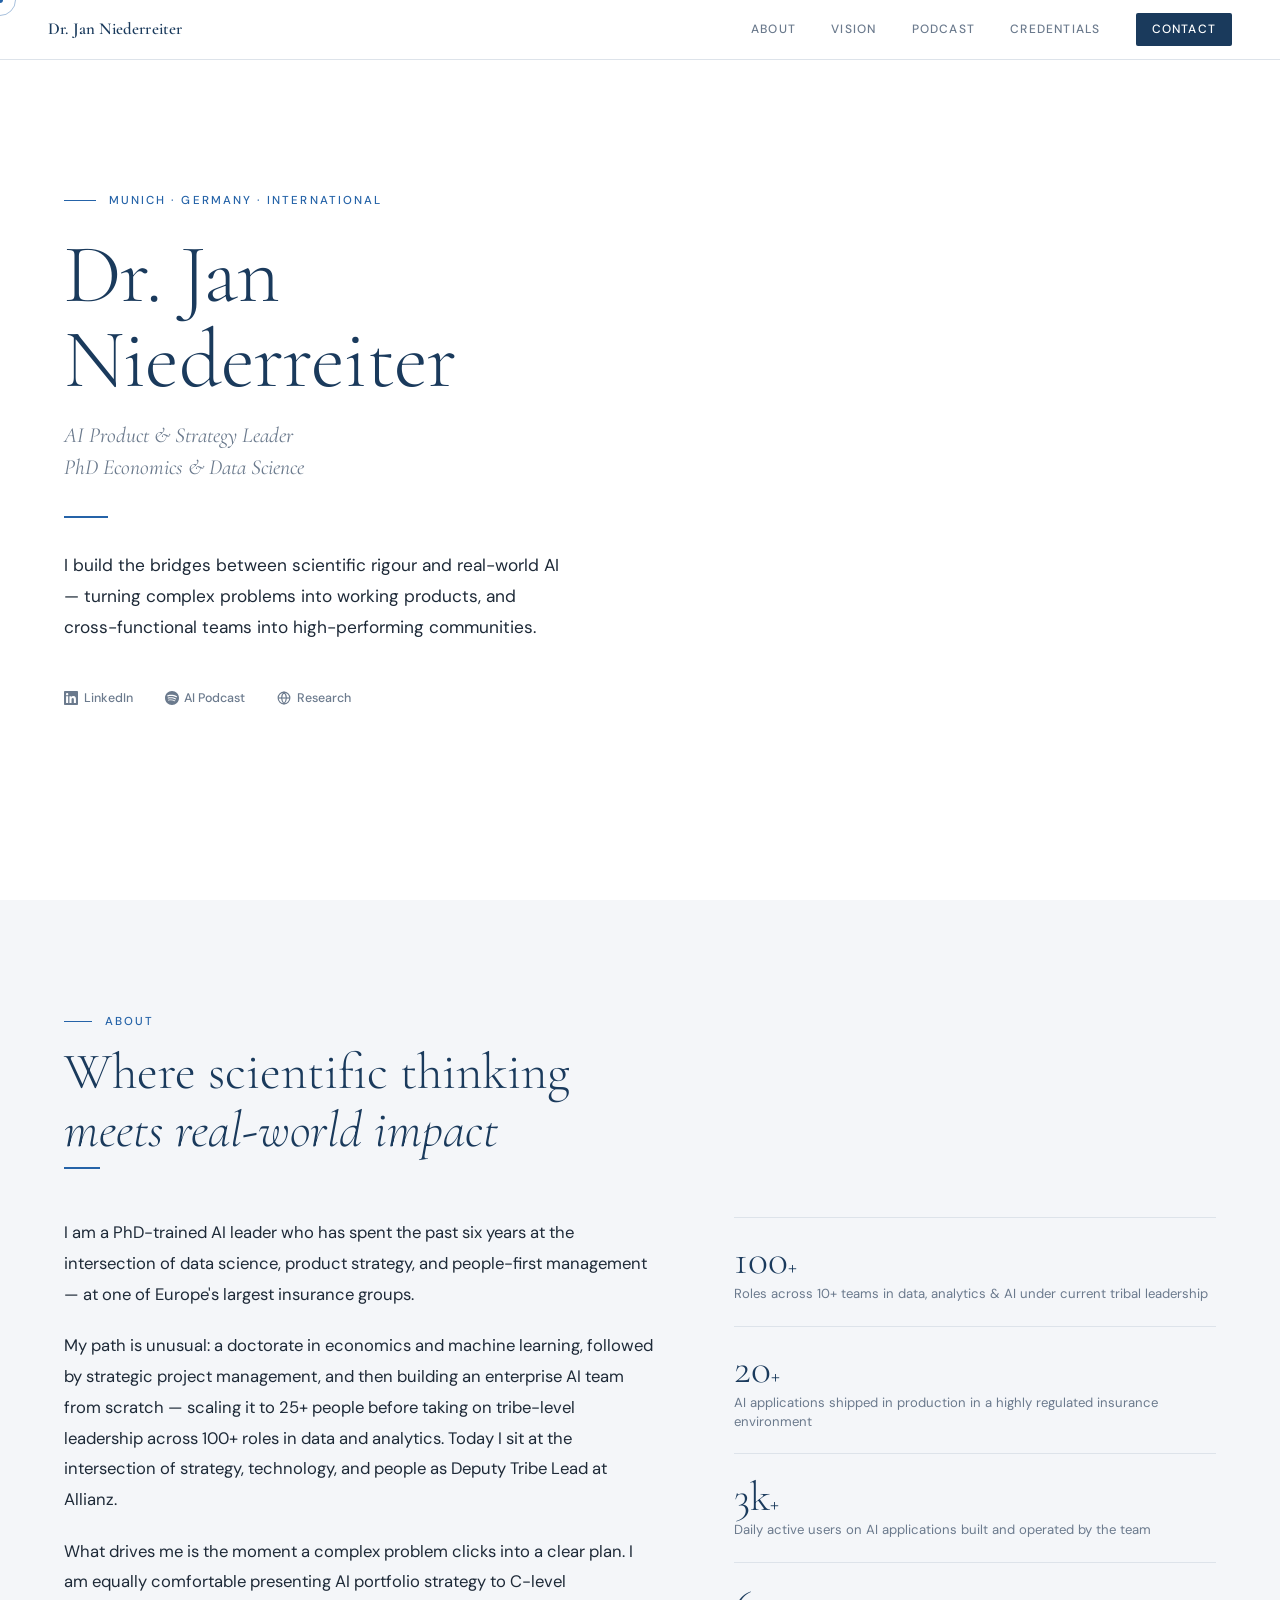
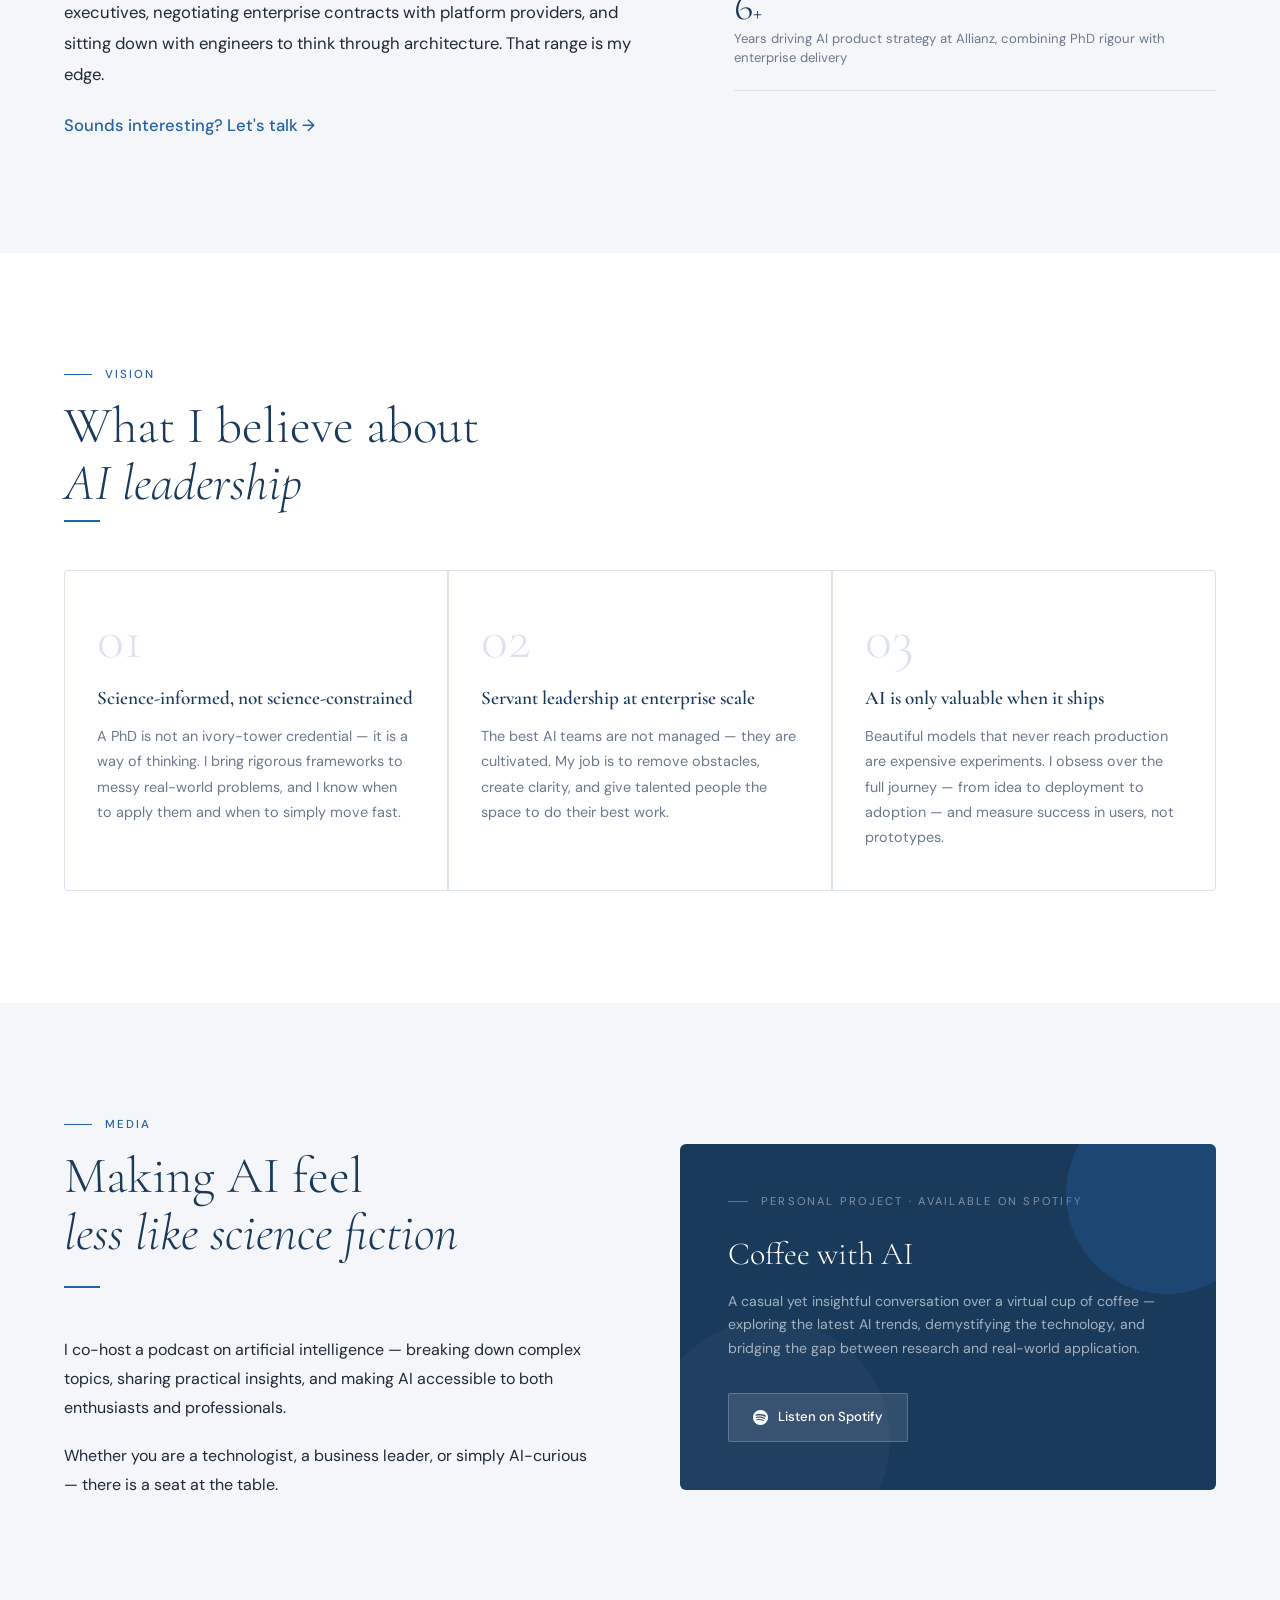
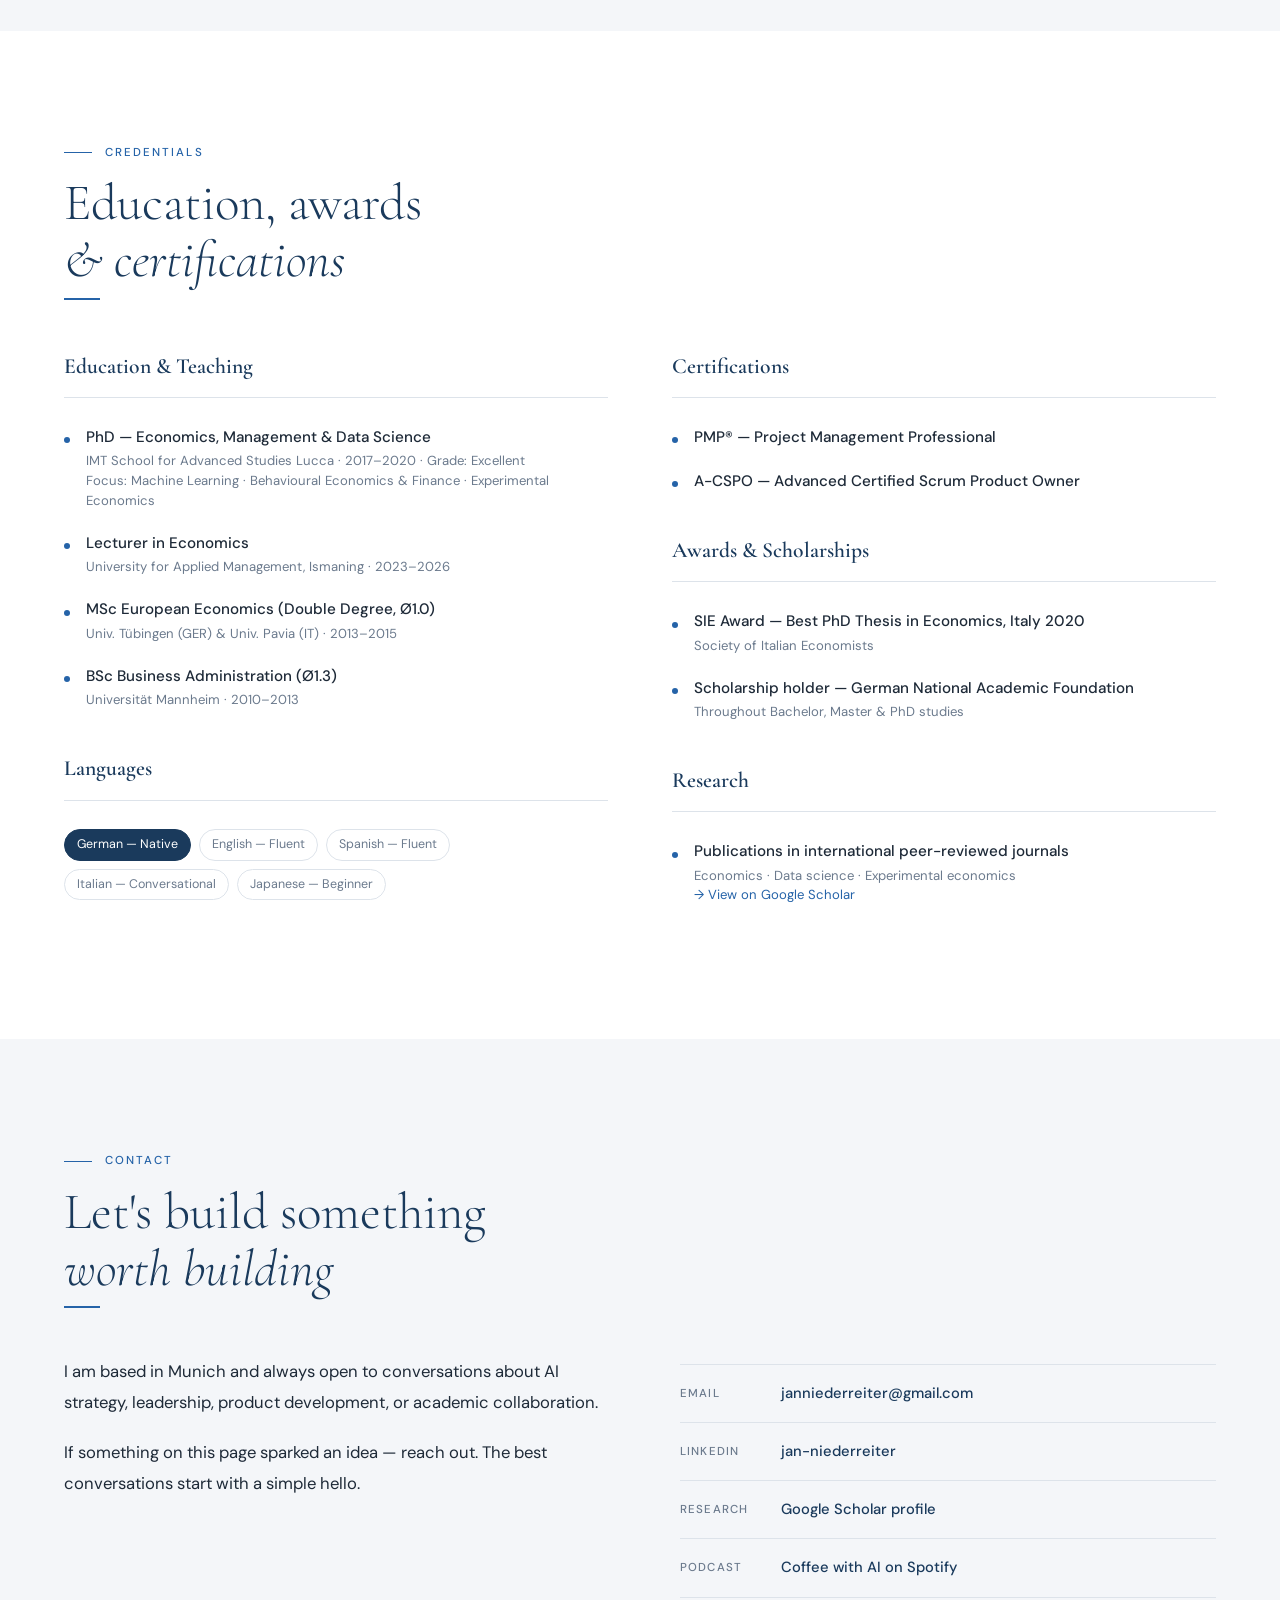
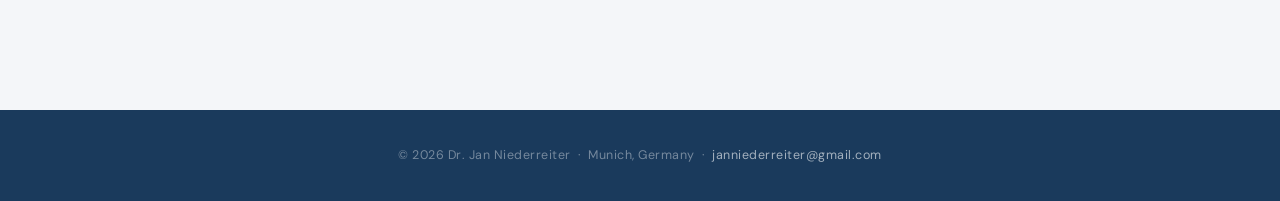
==== commit fc87e776: "Update index.html" ====
--- a/index.html
+++ b/index.html
@@ -1,46 +1,889 @@
-<!doctype html>
+<!DOCTYPE html>
 <html lang="en">
 <head>
-  <meta charset="utf-8">
-  <meta name="viewport" content="width=device-width,initial-scale=1">
-  <meta name="theme-color" content="#f7f8f5">
-  <title>CoachMatch | Free Tools for Experienced Coaches</title>
-  <meta name="description" content="Free, practical tools for experienced coaches: get discovered, find better-fit clients, discuss your prices, and build lasting relationships.">
-  <link rel="canonical" href="https://janniederreiter.com/tools/">
-  <link rel="stylesheet" href="assets/styles.css">
+<meta charset="UTF-8">
+<meta name="viewport" content="width=device-width, initial-scale=1.0">
+<meta name="description" content="Dr. Jan Niederreiter — AI Product & Strategy Leader. PhD in Economics & Data Science. Deputy Tribe Lead at Allianz, Munich.">
+<meta property="og:title" content="Dr. Jan Niederreiter">
+<meta property="og:description" content="AI Product & Strategy Leader · PhD · Scaling AI from Lab to Enterprise">
+<meta property="og:type" content="website">
+<title>Dr. Jan Niederreiter</title>
+<link rel="preconnect" href="https://fonts.googleapis.com">
+<link rel="preconnect" href="https://fonts.gstatic.com" crossorigin>
+<link href="https://fonts.googleapis.com/css2?family=Cormorant+Garamond:ital,wght@0,300;0,400;0,600;1,300;1,400&family=DM+Sans:opsz,wght@9..40,300;9..40,400;9..40,500&display=swap" rel="stylesheet">
+<style>
+*, *::before, *::after { box-sizing: border-box; margin: 0; padding: 0; }
+
+:root {
+  --navy:    #1A3A5C;
+  --accent:  #2563A8;
+  --mid:     #6B7A8D;
+  --light:   #F4F6F9;
+  --border:  #DDE3EA;
+  --text:    #1E2A38;
+  --white:   #FFFFFF;
+  --serif:   'Cormorant Garamond', Georgia, serif;
+  --sans:    'DM Sans', system-ui, sans-serif;
+}
+
+html { scroll-behavior: smooth; }
+
+body {
+  font-family: var(--sans);
+  color: var(--text);
+  background: var(--white);
+  line-height: 1.7;
+  -webkit-font-smoothing: antialiased;
+  overflow-x: hidden;
+}
+
+/* ── CURSOR ──────────────────────────────────────── */
+.cursor-dot {
+  width: 6px; height: 6px;
+  background: var(--accent);
+  border-radius: 50%;
+  position: fixed;
+  pointer-events: none;
+  z-index: 9999;
+  transform: translate(-50%, -50%);
+  transition: transform 0.1s, opacity 0.3s;
+}
+.cursor-ring {
+  width: 32px; height: 32px;
+  border: 1.5px solid var(--accent);
+  border-radius: 50%;
+  position: fixed;
+  pointer-events: none;
+  z-index: 9998;
+  transform: translate(-50%, -50%);
+  transition: transform 0.18s ease, width 0.2s, height 0.2s, opacity 0.3s;
+  opacity: 0.4;
+}
+body:hover .cursor-dot, body:hover .cursor-ring { opacity: 1; }
+@media (hover: none) { .cursor-dot, .cursor-ring { display: none; } }
+
+/* ── NAV ─────────────────────────────────────────── */
+nav {
+  position: fixed; top: 0; left: 0; right: 0;
+  background: rgba(255,255,255,0.94);
+  backdrop-filter: blur(12px);
+  -webkit-backdrop-filter: blur(12px);
+  border-bottom: 1px solid var(--border);
+  z-index: 1000;
+  height: 60px;
+  display: flex; align-items: center;
+  padding: 0 clamp(1.5rem, 4vw, 3rem);
+  justify-content: space-between;
+}
+.nav-name {
+  font-family: var(--serif);
+  font-size: 1.05rem;
+  font-weight: 600;
+  color: var(--navy);
+  letter-spacing: 0.01em;
+  white-space: nowrap;
+}
+.nav-links {
+  display: flex; gap: 2.2rem; align-items: center;
+}
+.nav-links a {
+  font-size: 0.75rem;
+  font-weight: 500;
+  color: var(--mid);
+  letter-spacing: 0.1em;
+  text-transform: uppercase;
+  text-decoration: none;
+  transition: color 0.2s;
+  white-space: nowrap;
+}
+.nav-links a:hover { color: var(--navy); }
+.nav-cta {
+  background: var(--navy) !important;
+  color: var(--white) !important;
+  padding: 6px 16px;
+  border-radius: 2px;
+  font-size: 0.75rem !important;
+}
+.nav-cta:hover { background: var(--accent) !important; }
+
+/* hamburger */
+.hamburger { display: none; flex-direction: column; gap: 5px; cursor: pointer; padding: 4px; }
+.hamburger span { display: block; width: 22px; height: 1.5px; background: var(--navy); transition: all 0.3s; }
+.mobile-menu {
+  display: none;
+  position: fixed; top: 60px; left: 0; right: 0;
+  background: var(--white);
+  border-bottom: 1px solid var(--border);
+  padding: 1.5rem 2rem;
+  flex-direction: column; gap: 1.2rem;
+  z-index: 999;
+}
+.mobile-menu a {
+  font-size: 0.85rem; font-weight: 500;
+  color: var(--text); text-decoration: none;
+  letter-spacing: 0.06em; text-transform: uppercase;
+}
+.mobile-menu.open { display: flex; }
+
+/* ── HERO ────────────────────────────────────────── */
+#hero {
+  min-height: 100vh;
+  display: flex; align-items: center;
+  padding: 80px clamp(1.5rem, 5vw, 5rem) 5rem;
+}
+.hero-inner {
+  max-width: 1200px; margin: 0 auto; width: 100%;
+  display: grid;
+  grid-template-columns: 1fr 380px;
+  gap: 6rem;
+  align-items: center;
+}
+.hero-eyebrow {
+  display: flex; align-items: center; gap: 0.8rem;
+  margin-bottom: 1.4rem;
+}
+.hero-eyebrow span {
+  font-size: 0.72rem;
+  letter-spacing: 0.18em;
+  text-transform: uppercase;
+  color: var(--accent);
+  font-weight: 500;
+}
+.eyebrow-line {
+  width: 32px; height: 1px; background: var(--accent);
+}
+.hero-name {
+  font-family: var(--serif);
+  font-size: clamp(3.2rem, 6.5vw, 5.5rem);
+  font-weight: 300;
+  color: var(--navy);
+  line-height: 1.02;
+  margin-bottom: 1rem;
+  letter-spacing: -0.01em;
+}
+.hero-subtitle {
+  font-family: var(--serif);
+  font-size: clamp(1.1rem, 2vw, 1.35rem);
+  font-weight: 400;
+  font-style: italic;
+  color: var(--mid);
+  margin-bottom: 2rem;
+  line-height: 1.5;
+}
+.hero-rule {
+  width: 44px; height: 2px;
+  background: var(--accent);
+  margin-bottom: 2rem;
+}
+.hero-tagline {
+  font-size: clamp(0.98rem, 1.4vw, 1.08rem);
+  color: var(--text);
+  max-width: 500px;
+  line-height: 1.8;
+  margin-bottom: 2.8rem;
+}
+.hero-actions { display: flex; gap: 1rem; flex-wrap: wrap; align-items: center; }
+.btn-primary {
+  display: inline-flex; align-items: center; gap: 0.5rem;
+  background: var(--navy); color: var(--white);
+  padding: 0.85rem 2rem;
+  font-size: 0.82rem; font-weight: 500;
+  letter-spacing: 0.06em;
+  border-radius: 2px; text-decoration: none;
+  transition: background 0.2s, transform 0.15s;
+}
+.btn-primary:hover { background: var(--accent); transform: translateY(-1px); }
+.btn-ghost {
+  display: inline-flex; align-items: center; gap: 0.5rem;
+  border: 1.5px solid var(--border); color: var(--mid);
+  padding: 0.85rem 1.8rem;
+  font-size: 0.82rem; font-weight: 500;
+  letter-spacing: 0.06em;
+  border-radius: 2px; text-decoration: none;
+  transition: border-color 0.2s, color 0.2s, transform 0.15s;
+}
+.btn-ghost:hover { border-color: var(--navy); color: var(--navy); transform: translateY(-1px); }
+.hero-meta {
+  display: flex; gap: 2rem; margin-top: 2rem;
+}
+.hero-meta a {
+  font-size: 0.78rem; color: var(--mid); text-decoration: none;
+  display: flex; align-items: center; gap: 0.35rem;
+  font-weight: 500; transition: color 0.2s;
+}
+.hero-meta a:hover { color: var(--accent); }
+
+/* photo */
+.photo-frame {
+  position: relative;
+}
+.photo-frame::after {
+  content: '';
+  position: absolute;
+  bottom: -18px; right: -18px;
+  width: 70%; height: 50%;
+  border: 2px solid var(--border);
+  z-index: 0;
+  border-radius: 2px;
+}
+.photo-frame img {
+  width: 100%; display: block;
+  position: relative; z-index: 1;
+  border-radius: 2px;
+  clip-path: polygon(0 0, 100% 0, 100% 92%, 92% 100%, 0 100%);
+  filter: grayscale(10%) contrast(1.02);
+  transition: filter 0.4s;
+}
+.photo-frame:hover img { filter: grayscale(0%) contrast(1); }
+
+/* ── SECTIONS ────────────────────────────────────── */
+.section-wrap {
+  padding: 7rem clamp(1.5rem, 5vw, 5rem);
+}
+.section-wrap.alt { background: var(--light); }
+.section-inner { max-width: 1200px; margin: 0 auto; }
+
+.eyebrow {
+  font-size: 0.72rem;
+  letter-spacing: 0.18em;
+  text-transform: uppercase;
+  color: var(--accent);
+  font-weight: 500;
+  margin-bottom: 0.8rem;
+  display: flex; align-items: center; gap: 0.8rem;
+}
+.eyebrow::before {
+  content: '';
+  width: 28px; height: 1px; background: var(--accent);
+}
+.section-title {
+  font-family: var(--serif);
+  font-size: clamp(2.2rem, 4.5vw, 3.2rem);
+  font-weight: 300;
+  color: var(--navy);
+  line-height: 1.12;
+  margin-bottom: 0.5rem;
+}
+.section-title em { font-style: italic; }
+.section-rule {
+  width: 36px; height: 2px;
+  background: var(--accent);
+  margin-bottom: 3rem;
+}
+
+/* ── ABOUT ────────────────────────────────────────── */
+.about-grid {
+  display: grid;
+  grid-template-columns: 1.1fr 0.9fr;
+  gap: 5rem;
+  align-items: start;
+}
+.about-text p {
+  font-size: 1.04rem;
+  color: var(--text);
+  line-height: 1.85;
+  margin-bottom: 1.3rem;
+}
+.about-text p:last-child { margin-bottom: 0; }
+.about-text a { color: var(--accent); font-weight: 500; text-decoration: none; }
+.about-text a:hover { text-decoration: underline; }
+.about-stats {
+  display: flex; flex-direction: column; gap: 0;
+}
+.stat-row {
+  padding: 1.4rem 0;
+  border-bottom: 1px solid var(--border);
+}
+.stat-row:first-child { border-top: 1px solid var(--border); }
+.stat-num {
+  font-family: var(--serif);
+  font-size: 2.6rem;
+  font-weight: 300;
+  color: var(--navy);
+  line-height: 1;
+  margin-bottom: 0.2rem;
+}
+.stat-num span { font-size: 1.4rem; font-weight: 400; }
+.stat-label {
+  font-size: 0.82rem;
+  color: var(--mid);
+  font-weight: 400;
+  line-height: 1.4;
+}
+
+/* ── VISION ───────────────────────────────────────── */
+.vision-grid {
+  display: grid;
+  grid-template-columns: repeat(3, 1fr);
+  gap: 2px;
+  background: var(--border);
+  border: 1px solid var(--border);
+  border-radius: 4px;
+  overflow: hidden;
+}
+.vision-card {
+  background: var(--white);
+  padding: 2.5rem 2rem;
+  position: relative;
+  transition: background 0.25s;
+}
+.vision-card:hover { background: #f9fbff; }
+.vision-num {
+  font-family: var(--serif);
+  font-size: 3.5rem;
+  font-weight: 300;
+  color: var(--border);
+  line-height: 1;
+  margin-bottom: 1.2rem;
+  transition: color 0.25s;
+}
+.vision-card:hover .vision-num { color: #ccd8e8; }
+.vision-card h3 {
+  font-family: var(--serif);
+  font-size: 1.2rem;
+  font-weight: 600;
+  color: var(--navy);
+  margin-bottom: 0.8rem;
+  line-height: 1.3;
+}
+.vision-card p {
+  font-size: 0.9rem;
+  color: var(--mid);
+  line-height: 1.75;
+}
+
+/* ── PODCAST ──────────────────────────────────────── */
+.podcast-grid {
+  display: grid;
+  grid-template-columns: 1fr 1fr;
+  gap: 5rem;
+  align-items: center;
+}
+.podcast-text .section-title { margin-bottom: 1.5rem; }
+.podcast-text p {
+  font-size: 1rem;
+  color: var(--text);
+  line-height: 1.8;
+  margin-bottom: 1.2rem;
+}
+.podcast-card {
+  background: var(--navy);
+  border-radius: 6px;
+  padding: 3rem;
+  color: var(--white);
+  position: relative;
+  overflow: hidden;
+}
+.podcast-card::before {
+  content: '';
+  position: absolute; top: -50px; right: -50px;
+  width: 200px; height: 200px;
+  border-radius: 50%;
+  background: rgba(37,99,168,0.3);
+}
+.podcast-card::after {
+  content: '';
+  position: absolute; bottom: -70px; left: -30px;
+  width: 240px; height: 240px;
+  border-radius: 50%;
+  background: rgba(255,255,255,0.03);
+}
+.pc-tag {
+  font-size: 0.7rem; letter-spacing: 0.2em;
+  text-transform: uppercase;
+  color: rgba(255,255,255,0.45);
+  margin-bottom: 1.5rem;
+  display: flex; align-items: center; gap: 0.8rem;
+}
+.pc-tag::before {
+  content: '';
+  width: 20px; height: 1px;
+  background: rgba(255,255,255,0.3);
+}
+.pc-title {
+  font-family: var(--serif);
+  font-size: 2rem; font-weight: 300;
+  color: var(--white);
+  line-height: 1.2;
+  margin-bottom: 1rem;
+}
+.pc-desc {
+  font-size: 0.88rem;
+  color: rgba(255,255,255,0.6);
+  line-height: 1.7;
+  margin-bottom: 2rem;
+  position: relative; z-index: 1;
+}
+.btn-spotify {
+  display: inline-flex; align-items: center; gap: 0.6rem;
+  background: rgba(255,255,255,0.1);
+  border: 1px solid rgba(255,255,255,0.2);
+  color: var(--white);
+  padding: 0.75rem 1.5rem;
+  font-size: 0.82rem; font-weight: 500;
+  border-radius: 2px; text-decoration: none;
+  transition: background 0.2s;
+  position: relative; z-index: 1;
+}
+.btn-spotify:hover { background: rgba(255,255,255,0.18); }
+
+/* ── CREDENTIALS ──────────────────────────────────── */
+.cred-grid {
+  display: grid;
+  grid-template-columns: 1fr 1fr;
+  gap: 4rem;
+}
+.cred-section-title {
+  font-family: var(--serif);
+  font-size: 1.35rem; font-weight: 600;
+  color: var(--navy);
+  padding-bottom: 0.8rem;
+  border-bottom: 1px solid var(--border);
+  margin-bottom: 1.8rem;
+}
+.cred-item {
+  display: flex; gap: 1rem;
+  margin-bottom: 1.4rem;
+  align-items: flex-start;
+}
+.cred-marker {
+  width: 6px; height: 6px; min-width: 6px;
+  background: var(--accent);
+  border-radius: 50%;
+  margin-top: 0.65rem;
+}
+.cred-main {
+  font-size: 0.95rem; color: var(--text);
+  font-weight: 500; line-height: 1.4;
+}
+.cred-sub {
+  font-size: 0.82rem; color: var(--mid);
+  margin-top: 0.2rem; line-height: 1.5;
+}
+.cred-sub a { color: var(--accent); text-decoration: none; }
+.cred-sub a:hover { text-decoration: underline; }
+.lang-pills {
+  display: flex; flex-wrap: wrap; gap: 0.5rem;
+  margin-top: 0.3rem;
+}
+.lang-pill {
+  font-size: 0.78rem;
+  padding: 4px 12px;
+  border: 1px solid var(--border);
+  border-radius: 20px;
+  color: var(--mid);
+  background: var(--white);
+  transition: border-color 0.2s, color 0.2s;
+}
+.lang-pill:hover { border-color: var(--accent); color: var(--accent); }
+.lang-pill.native {
+  background: var(--navy); color: var(--white);
+  border-color: var(--navy);
+}
+
+/* ── CONTACT ──────────────────────────────────────── */
+.contact-grid {
+  display: grid;
+  grid-template-columns: 1fr 1fr;
+  gap: 5rem;
+  align-items: start;
+}
+.contact-text p {
+  font-size: 1.04rem; color: var(--text);
+  line-height: 1.85; margin-bottom: 1.2rem;
+}
+.contact-list { margin-top: 0.5rem; }
+.contact-row {
+  display: flex; align-items: center; gap: 1rem;
+  padding: 1rem 0;
+  border-bottom: 1px solid var(--border);
+}
+.contact-row:first-child { border-top: 1px solid var(--border); }
+.cr-label {
+  font-size: 0.72rem; letter-spacing: 0.1em;
+  text-transform: uppercase; color: var(--mid);
+  font-weight: 500; min-width: 85px;
+}
+.cr-val { font-size: 0.92rem; color: var(--text); }
+.cr-val a {
+  color: var(--navy); font-weight: 500;
+  text-decoration: none; transition: color 0.2s;
+}
+.cr-val a:hover { color: var(--accent); }
+
+/* ── FOOTER ───────────────────────────────────────── */
+footer {
+  background: var(--navy);
+  color: rgba(255,255,255,0.4);
+  text-align: center;
+  padding: 2.2rem;
+  font-size: 0.78rem;
+  letter-spacing: 0.04em;
+}
+footer a { color: rgba(255,255,255,0.6); text-decoration: none; }
+footer a:hover { color: rgba(255,255,255,0.9); }
+
+/* ── SCROLL ANIMATIONS ────────────────────────────── */
+.reveal {
+  opacity: 0;
+  transform: translateY(28px);
+  transition: opacity 0.7s ease, transform 0.7s ease;
+}
+.reveal.visible {
+  opacity: 1;
+  transform: translateY(0);
+}
+.reveal-delay-1 { transition-delay: 0.1s; }
+.reveal-delay-2 { transition-delay: 0.2s; }
+.reveal-delay-3 { transition-delay: 0.3s; }
+.reveal-delay-4 { transition-delay: 0.4s; }
+
+/* hero loads immediately */
+.hero-eyebrow, .hero-name, .hero-subtitle, .hero-rule,
+.hero-tagline, .hero-actions, .hero-meta, .photo-frame {
+  animation: heroFade 0.75s ease both;
+}
+.hero-eyebrow  { animation-delay: 0.05s; }
+.hero-name     { animation-delay: 0.15s; }
+.hero-subtitle { animation-delay: 0.25s; }
+.hero-rule     { animation-delay: 0.3s; }
+.hero-tagline  { animation-delay: 0.35s; }
+.hero-actions  { animation-delay: 0.45s; }
+.hero-meta     { animation-delay: 0.55s; }
+.photo-frame   { animation-delay: 0.25s; }
+
+@keyframes heroFade {
+  from { opacity: 0; transform: translateY(22px); }
+  to   { opacity: 1; transform: translateY(0); }
+}
+
+/* ── RESPONSIVE ───────────────────────────────────── */
+@media (max-width: 960px) {
+  .hero-inner, .about-grid, .podcast-grid, .contact-grid { grid-template-columns: 1fr; }
+  .photo-frame { max-width: 300px; }
+  .photo-frame::after { display: none; }
+  .vision-grid { grid-template-columns: 1fr; gap: 1px; }
+  .cred-grid { grid-template-columns: 1fr; }
+  .nav-links { display: none; }
+  .hamburger { display: flex; }
+}
+@media (max-width: 600px) {
+  .hero-actions { flex-direction: column; align-items: flex-start; }
+  .hero-meta { flex-wrap: wrap; gap: 1.2rem; }
+  .section-wrap { padding: 5rem 1.5rem; }
+}
+</style>
 </head>
 <body>
-  <header class="site-header">
-    <a class="brand" href="./"><span class="brand-symbol">CM</span> CoachMatch <span style="font-weight:500;color:#7c8b83;font-size:13px;letter-spacing:0">/ free tools</span></a>
-    <a class="top-link" href="/">Jan Niederreiter's website ↗</a>
-  </header>
-  <main class="wrap">
-    <section class="hub-hero">
-      <span class="eyebrow"><span class="dot" aria-hidden="true"></span> A little less marketing. A little more coaching.</span>
-      <h1>Useful tools for <em>great coaches.</em></h1>
-      <p class="lede">Quick checks for experienced coaches who want the right clients — without turning into full-time content creators. No accounts, no long questionnaires, and no fluff.</p>
-    </section>
-    <div id="pilot-invite" class="hub-pilot-invite" aria-label="CoachMatch Founder Pilot"></div>
-    <h2 class="section-label">The free tool library</h2>
-    <div class="tool-grid" id="tool-grid"></div>
-    <p class="small-note">More checks are in development. Only tools marked “Try this tool” are available now.</p>
-  </main>
-  <footer class="footer">CoachMatch is an early-stage project <span class="sep">·</span> <a href="mailto:janniederreiter@gmail.com">Get in touch</a></footer>
-  <script src="assets/pilot.js"></script>
-  <script src="data/registry.js"></script>
-  <script>
-    (function(){
-      const grid=document.getElementById('tool-grid');
-      document.getElementById('pilot-invite').innerHTML=window.CoachMatchPilotCard();
-      const escape=s=>String(s||'').replace(/[&<>"']/g,c=>({'&':'&amp;','<':'&lt;','>':'&gt;','"':'&quot;'}[c]));
-      for(const tool of window.CoachMatchRegistry||[]){
-        const live=tool.status==='live';
-        const div=document.createElement('article');
-        div.className='tile '+(live?'active':'tile-coming');
-        div.innerHTML=`<span class="tile-category">${escape(tool.category)} · ${escape(tool.duration)}</span><h2>${escape(tool.title)}</h2><p>${escape(tool.description)}</p><div class="tile-bottom">${live?`<a href="${encodeURIComponent(tool.slug)}/" aria-label="Try ${escape(tool.title)}">Try this tool →</a>`:'Coming soon'}</div>`;
-        grid.appendChild(div);
-      }
-    })();
-  </script>
+
+<!-- Custom cursor -->
+<div class="cursor-dot" id="cursorDot"></div>
+<div class="cursor-ring" id="cursorRing"></div>
+
+<!-- NAV -->
+<nav>
+  <span class="nav-name">Dr. Jan Niederreiter</span>
+  <div class="nav-links">
+    <a href="#about">About</a>
+    <a href="#vision">Vision</a>
+    <a href="#podcast">Podcast</a>
+    <a href="#credentials">Credentials</a>
+    <a href="#contact" class="nav-cta">Contact</a>
+  </div>
+  <div class="hamburger" id="hamburger" onclick="toggleMenu()">
+    <span></span><span></span><span></span>
+  </div>
+</nav>
+
+<div class="mobile-menu" id="mobileMenu">
+  <a href="#about" onclick="toggleMenu()">About</a>
+  <a href="#vision" onclick="toggleMenu()">Vision</a>
+  <a href="#podcast" onclick="toggleMenu()">Podcast</a>
+  <a href="#credentials" onclick="toggleMenu()">Credentials</a>
+  <a href="#contact" onclick="toggleMenu()">Contact</a>
+</div>
+
+<!-- HERO -->
+<section id="hero">
+  <div class="hero-inner">
+    <div>
+      <div class="hero-eyebrow">
+        <div class="eyebrow-line"></div>
+        <span>Munich · Germany · International</span>
+      </div>
+      <h1 class="hero-name">Dr. Jan<br>Niederreiter</h1>
+      <p class="hero-subtitle">AI Product &amp; Strategy Leader<br>PhD Economics &amp; Data Science</p>
+      <div class="hero-rule"></div>
+      <p class="hero-tagline">I build the bridges between scientific rigour and real-world AI — turning complex problems into working products, and cross-functional teams into high-performing communities.</p>
+      <div class="hero-meta">
+        <a href="https://www.linkedin.com/in/jan-niederreiter/" target="_blank">
+          <svg width="14" height="14" viewBox="0 0 24 24" fill="currentColor"><path d="M20.447 20.452h-3.554v-5.569c0-1.328-.027-3.037-1.852-3.037-1.853 0-2.136 1.445-2.136 2.939v5.667H9.351V9h3.414v1.561h.046c.477-.9 1.637-1.85 3.37-1.85 3.601 0 4.267 2.37 4.267 5.455v6.286zM5.337 7.433a2.062 2.062 0 01-2.063-2.065 2.064 2.064 0 112.063 2.065zm1.782 13.019H3.555V9h3.564v11.452zM22.225 0H1.771C.792 0 0 .774 0 1.729v20.542C0 23.227.792 24 1.771 24h20.451C23.2 24 24 23.227 24 22.271V1.729C24 .774 23.2 0 22.222 0h.003z"/></svg>
+          LinkedIn
+        </a>
+        <a href="https://open.spotify.com/show/7g9fBTA20V3ym02WMPHhHX" target="_blank">
+          <svg width="14" height="14" viewBox="0 0 24 24" fill="currentColor"><path d="M12 0C5.4 0 0 5.4 0 12s5.4 12 12 12 12-5.4 12-12S18.66 0 12 0zm5.521 17.34c-.24.359-.66.48-1.021.24-2.82-1.74-6.36-2.101-10.561-1.141-.418.122-.779-.179-.899-.539-.12-.421.18-.78.54-.9 4.56-1.021 8.52-.6 11.64 1.32.42.18.479.659.301 1.02zm1.44-3.3c-.301.42-.841.6-1.262.3-3.239-1.98-8.159-2.58-11.939-1.38-.479.12-1.02-.12-1.14-.6-.12-.48.12-1.021.6-1.141C9.6 9.9 15 10.561 18.72 12.84c.361.181.54.78.241 1.2zm.12-3.36C15.24 8.4 8.82 8.16 5.16 9.301c-.6.179-1.2-.181-1.38-.721-.18-.601.18-1.2.72-1.381 4.26-1.26 11.28-1.02 15.721 1.621.539.3.719 1.02.419 1.56-.299.421-1.02.599-1.559.3z"/></svg>
+          AI Podcast
+        </a>
+        <a href="https://scholar.google.com/citations?user=W_p4CkEAAAAJ&hl=de" target="_blank">
+          <svg width="14" height="14" viewBox="0 0 24 24" fill="none" stroke="currentColor" stroke-width="2"><circle cx="12" cy="12" r="10"/><line x1="2" y1="12" x2="22" y2="12"/><path d="M12 2a15.3 15.3 0 014 10 15.3 15.3 0 01-4 10 15.3 15.3 0 01-4-10 15.3 15.3 0 014-10z"/></svg>
+          Research
+        </a>
+      </div>
+    </div>
+    <div class="photo-frame">
+      <img src="https://raw.githubusercontent.com/YOURUSERNAME/YOURREPO/main/_JAK7315.jpg"
+           alt="Dr. Jan Niederreiter"
+        onerror="this.closest('.photo-frame').style.display='none'"
+           >
+    </div>
+  </div>
+</section>
+
+<!-- ABOUT -->
+<div class="section-wrap alt" id="about">
+  <div class="section-inner">
+    <div class="eyebrow reveal">About</div>
+    <h2 class="section-title reveal reveal-delay-1">Where scientific thinking<br><em>meets real-world impact</em></h2>
+    <div class="section-rule reveal reveal-delay-2"></div>
+    <div class="about-grid">
+      <div class="about-text reveal reveal-delay-1">
+        <p>I am a PhD-trained AI leader who has spent the past six years at the intersection of data science, product strategy, and people-first management — at one of Europe's largest insurance groups.</p>
+        <p>My path is unusual: a doctorate in economics and machine learning, followed by strategic project management, and then building an enterprise AI team from scratch — scaling it to 25+ people before taking on tribe-level leadership across 100+ roles in data and analytics. Today I sit at the intersection of strategy, technology, and people as Deputy Tribe Lead at Allianz.</p>
+        <p>What drives me is the moment a complex problem clicks into a clear plan. I am equally comfortable presenting AI portfolio strategy to C-level executives, negotiating enterprise contracts with platform providers, and sitting down with engineers to think through architecture. That range is my edge.</p>
+        <p><a href="#contact">Sounds interesting? Let's talk →</a></p>
+      </div>
+      <div class="about-stats reveal reveal-delay-2">
+        <div class="stat-row">
+          <div class="stat-num">100<span>+</span></div>
+          <div class="stat-label">Roles across 10+ teams in data, analytics &amp; AI under current tribal leadership</div>
+        </div>
+        <div class="stat-row">
+          <div class="stat-num">20<span>+</span></div>
+          <div class="stat-label">AI applications shipped in production in a highly regulated insurance environment</div>
+        </div>
+        <div class="stat-row">
+          <div class="stat-num">3k<span>+</span></div>
+          <div class="stat-label">Daily active users on AI applications built and operated by the team</div>
+        </div>
+        <div class="stat-row">
+          <div class="stat-num">6<span>+</span></div>
+          <div class="stat-label">Years driving AI product strategy at Allianz, combining PhD rigour with enterprise delivery</div>
+        </div>
+      </div>
+    </div>
+  </div>
+</div>
+
+<!-- VISION -->
+<div class="section-wrap" id="vision">
+  <div class="section-inner">
+    <div class="eyebrow reveal">Vision</div>
+    <h2 class="section-title reveal reveal-delay-1">What I believe about<br><em>AI leadership</em></h2>
+    <div class="section-rule reveal reveal-delay-2"></div>
+    <div class="vision-grid">
+      <div class="vision-card reveal reveal-delay-1">
+        <div class="vision-num">01</div>
+        <h3>Science-informed, not science-constrained</h3>
+        <p>A PhD is not an ivory-tower credential — it is a way of thinking. I bring rigorous frameworks to messy real-world problems, and I know when to apply them and when to simply move fast.</p>
+      </div>
+      <div class="vision-card reveal reveal-delay-2">
+        <div class="vision-num">02</div>
+        <h3>Servant leadership at enterprise scale</h3>
+        <p>The best AI teams are not managed — they are cultivated. My job is to remove obstacles, create clarity, and give talented people the space to do their best work.</p>
+      </div>
+      <div class="vision-card reveal reveal-delay-3">
+        <div class="vision-num">03</div>
+        <h3>AI is only valuable when it ships</h3>
+        <p>Beautiful models that never reach production are expensive experiments. I obsess over the full journey — from idea to deployment to adoption — and measure success in users, not prototypes.</p>
+      </div>
+    </div>
+  </div>
+</div>
+
+<!-- PODCAST -->
+<div class="section-wrap alt" id="podcast">
+  <div class="section-inner">
+    <div class="podcast-grid">
+      <div class="podcast-text">
+        <div class="eyebrow reveal">Media</div>
+        <h2 class="section-title reveal reveal-delay-1">Making AI feel<br><em>less like science fiction</em></h2>
+        <div class="section-rule reveal reveal-delay-2"></div>
+        <p class="reveal reveal-delay-2">I co-host a podcast on artificial intelligence — breaking down complex topics, sharing practical insights, and making AI accessible to both enthusiasts and professionals.</p>
+        <p class="reveal reveal-delay-3">Whether you are a technologist, a business leader, or simply AI-curious — there is a seat at the table.</p>
+      </div>
+      <div class="podcast-card reveal reveal-delay-2">
+        <div class="pc-tag">Personal Project · Available on Spotify</div>
+        <div class="pc-title">Coffee with AI</div>
+        <p class="pc-desc">A casual yet insightful conversation over a virtual cup of coffee — exploring the latest AI trends, demystifying the technology, and bridging the gap between research and real-world application.</p>
+        <a href="https://open.spotify.com/show/7g9fBTA20V3ym02WMPHhHX" target="_blank" class="btn-spotify">
+          <svg width="15" height="15" viewBox="0 0 24 24" fill="currentColor"><path d="M12 0C5.4 0 0 5.4 0 12s5.4 12 12 12 12-5.4 12-12S18.66 0 12 0zm5.521 17.34c-.24.359-.66.48-1.021.24-2.82-1.74-6.36-2.101-10.561-1.141-.418.122-.779-.179-.899-.539-.12-.421.18-.78.54-.9 4.56-1.021 8.52-.6 11.64 1.32.42.18.479.659.301 1.02zm1.44-3.3c-.301.42-.841.6-1.262.3-3.239-1.98-8.159-2.58-11.939-1.38-.479.12-1.02-.12-1.14-.6-.12-.48.12-1.021.6-1.141C9.6 9.9 15 10.561 18.72 12.84c.361.181.54.78.241 1.2zm.12-3.36C15.24 8.4 8.82 8.16 5.16 9.301c-.6.179-1.2-.181-1.38-.721-.18-.601.18-1.2.72-1.381 4.26-1.26 11.28-1.02 15.721 1.621.539.3.719 1.02.419 1.56-.299.421-1.02.599-1.559.3z"/></svg>
+          Listen on Spotify
+        </a>
+      </div>
+    </div>
+  </div>
+</div>
+
+<!-- CREDENTIALS -->
+<div class="section-wrap" id="credentials">
+  <div class="section-inner">
+    <div class="eyebrow reveal">Credentials</div>
+    <h2 class="section-title reveal reveal-delay-1">Education, awards<br><em>&amp; certifications</em></h2>
+    <div class="section-rule reveal reveal-delay-2"></div>
+    <div class="cred-grid">
+      <div class="reveal reveal-delay-1">
+        <div class="cred-section-title">Education &amp; Teaching</div>
+        <div class="cred-item">
+          <div class="cred-marker"></div>
+          <div>
+            <div class="cred-main">PhD — Economics, Management &amp; Data Science</div>
+            <div class="cred-sub">IMT School for Advanced Studies Lucca · 2017–2020 · Grade: Excellent<br>Focus: Machine Learning · Behavioural Economics &amp; Finance · Experimental Economics</div>
+          </div>
+        </div>
+        <div class="cred-item">
+          <div class="cred-marker"></div>
+          <div>
+            <div class="cred-main">Lecturer in Economics</div>
+            <div class="cred-sub">University for Applied Management, Ismaning · 2023–2026</div>
+          </div>
+        </div>
+        <div class="cred-item">
+          <div class="cred-marker"></div>
+          <div>
+            <div class="cred-main">MSc European Economics (Double Degree, Ø1.0)</div>
+            <div class="cred-sub">Univ. Tübingen (GER) &amp; Univ. Pavia (IT) · 2013–2015</div>
+          </div>
+        </div>
+        <div class="cred-item">
+          <div class="cred-marker"></div>
+          <div>
+            <div class="cred-main">BSc Business Administration (Ø1.3)</div>
+            <div class="cred-sub">Universität Mannheim · 2010–2013</div>
+          </div>
+        </div>
+        <div class="cred-section-title" style="margin-top: 2.5rem;">Languages</div>
+        <div class="lang-pills">
+          <span class="lang-pill native">German — Native</span>
+          <span class="lang-pill">English — Fluent</span>
+          <span class="lang-pill">Spanish — Fluent</span>
+          <span class="lang-pill">Italian — Conversational</span>          
+          <span class="lang-pill">Japanese — Beginner</span>
+        </div>
+      </div>
+      <div class="reveal reveal-delay-2">
+        <div class="cred-section-title">Certifications</div>
+        <div class="cred-item">
+          <div class="cred-marker"></div>
+          <div>
+            <div class="cred-main">PMP® — Project Management Professional</div>
+          </div>
+        </div>
+        <div class="cred-item">
+          <div class="cred-marker"></div>
+          <div>
+            <div class="cred-main">A-CSPO — Advanced Certified Scrum Product Owner</div>
+          </div>
+        </div>
+        <div class="cred-section-title" style="margin-top: 2.5rem;">Awards &amp; Scholarships</div>
+        <div class="cred-item">
+          <div class="cred-marker"></div>
+          <div>
+            <div class="cred-main">SIE Award — Best PhD Thesis in Economics, Italy 2020</div>
+            <div class="cred-sub">Society of Italian Economists</div>
+          </div>
+        </div>
+        <div class="cred-item">
+          <div class="cred-marker"></div>
+          <div>
+            <div class="cred-main">Scholarship holder — German National Academic Foundation</div>
+            <div class="cred-sub">Throughout Bachelor, Master &amp; PhD studies</div>
+          </div>
+        </div>
+        <div class="cred-section-title" style="margin-top: 2.5rem;">Research</div>
+        <div class="cred-item">
+          <div class="cred-marker"></div>
+          <div>
+            <div class="cred-main">Publications in international peer-reviewed journals</div>
+            <div class="cred-sub">Economics · Data science · Experimental economics<br><a href="https://scholar.google.com/citations?user=W_p4CkEAAAAJ&hl=de" target="_blank">→ View on Google Scholar</a></div>
+          </div>
+        </div>
+      </div>
+    </div>
+  </div>
+</div>
+
+<!-- CONTACT -->
+<div class="section-wrap alt" id="contact">
+  <div class="section-inner">
+    <div class="eyebrow reveal">Contact</div>
+    <h2 class="section-title reveal reveal-delay-1">Let's build something<br><em>worth building</em></h2>
+    <div class="section-rule reveal reveal-delay-2"></div>
+    <div class="contact-grid">
+      <div class="contact-text reveal reveal-delay-1">
+        <p>I am based in Munich and always open to conversations about AI strategy, leadership, product development, or academic collaboration.</p>
+        <p>If something on this page sparked an idea — reach out. The best conversations start with a simple hello.</p>
+      </div>
+      <div class="contact-list reveal reveal-delay-2">
+        <div class="contact-row">
+          <span class="cr-label">Email</span>
+          <span class="cr-val"><a href="mailto:janniederreiter@gmail.com">janniederreiter@gmail.com</a></span>
+        </div>
+        <div class="contact-row">
+          <span class="cr-label">LinkedIn</span>
+          <span class="cr-val"><a href="https://www.linkedin.com/in/jan-niederreiter/" target="_blank">jan-niederreiter</a></span>
+        </div>
+        <div class="contact-row">
+          <span class="cr-label">Research</span>
+          <span class="cr-val"><a href="https://scholar.google.com/citations?user=W_p4CkEAAAAJ&hl=de" target="_blank">Google Scholar profile</a></span>
+        </div>
+        <div class="contact-row">
+          <span class="cr-label">Podcast</span>
+          <span class="cr-val"><a href="https://open.spotify.com/show/7g9fBTA20V3ym02WMPHhHX" target="_blank">Coffee with AI on Spotify</a></span>
+        </div>
+      </div>
+    </div>
+  </div>
+</div>
+
+<!-- FOOTER -->
+<footer>
+  <p>© 2026 Dr. Jan Niederreiter &nbsp;·&nbsp; Munich, Germany &nbsp;·&nbsp;
+    <a href="mailto:janniederreiter@gmail.com">janniederreiter@gmail.com</a>
+  </p>
+</footer>
+
+<script>
+// Custom cursor
+const dot = document.getElementById('cursorDot');
+const ring = document.getElementById('cursorRing');
+let mx = 0, my = 0, rx = 0, ry = 0;
+document.addEventListener('mousemove', e => { mx = e.clientX; my = e.clientY; dot.style.left = mx+'px'; dot.style.top = my+'px'; });
+(function animRing() {
+  rx += (mx - rx) * 0.12;
+  ry += (my - ry) * 0.12;
+  ring.style.left = rx + 'px'; ring.style.top = ry + 'px';
+  requestAnimationFrame(animRing);
+})();
+document.querySelectorAll('a, button').forEach(el => {
+  el.addEventListener('mouseenter', () => { ring.style.width = '48px'; ring.style.height = '48px'; ring.style.opacity = '0.25'; });
+  el.addEventListener('mouseleave', () => { ring.style.width = '32px'; ring.style.height = '32px'; ring.style.opacity = '0.4'; });
+});
+
+// Mobile menu
+function toggleMenu() {
+  document.getElementById('mobileMenu').classList.toggle('open');
+}
+
+// Scroll reveal
+const observer = new IntersectionObserver(entries => {
+  entries.forEach(e => { if (e.isIntersecting) { e.target.classList.add('visible'); observer.unobserve(e.target); } });
+}, { threshold: 0.12 });
+document.querySelectorAll('.reveal').forEach(el => observer.observe(el));
+
+// Nav background on scroll
+window.addEventListener('scroll', () => {
+  document.querySelector('nav').style.boxShadow = window.scrollY > 20 ? '0 1px 20px rgba(0,0,0,0.06)' : 'none';
+});
+</script>
 </body>
 </html>
